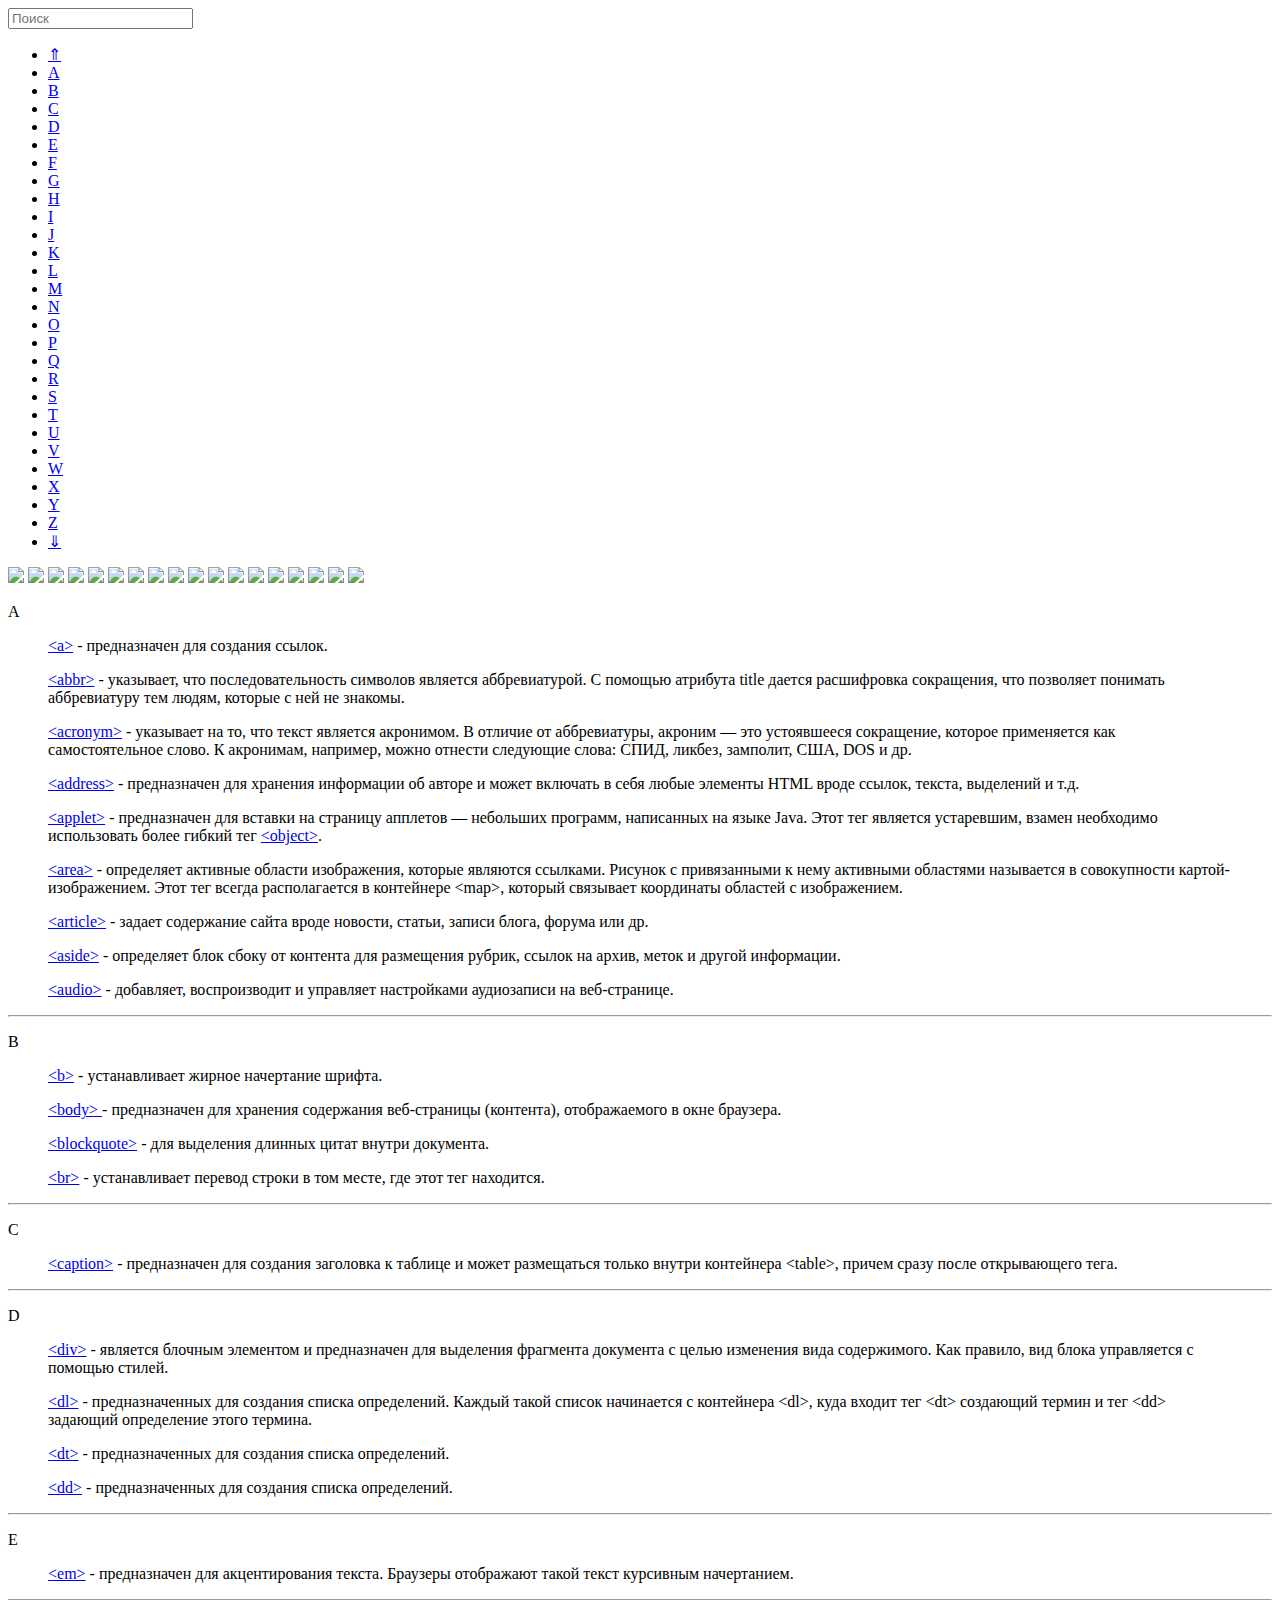
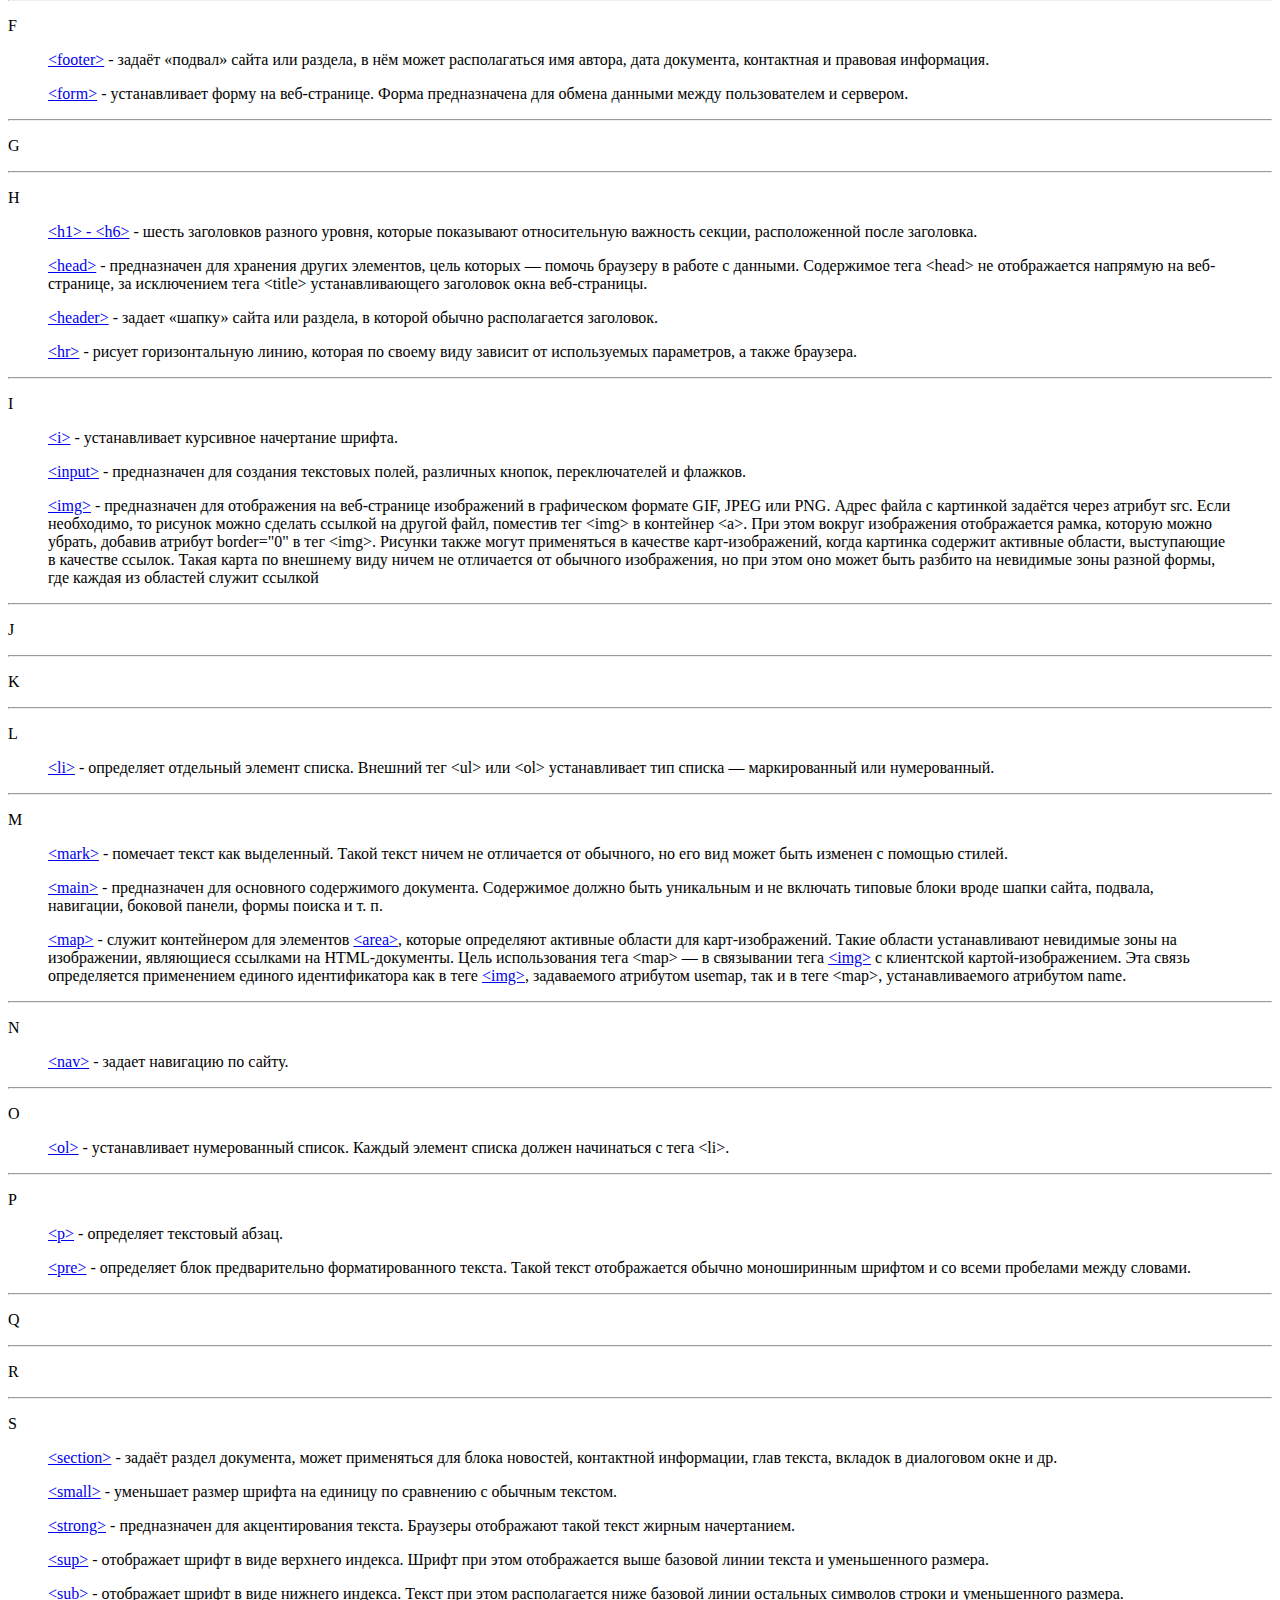
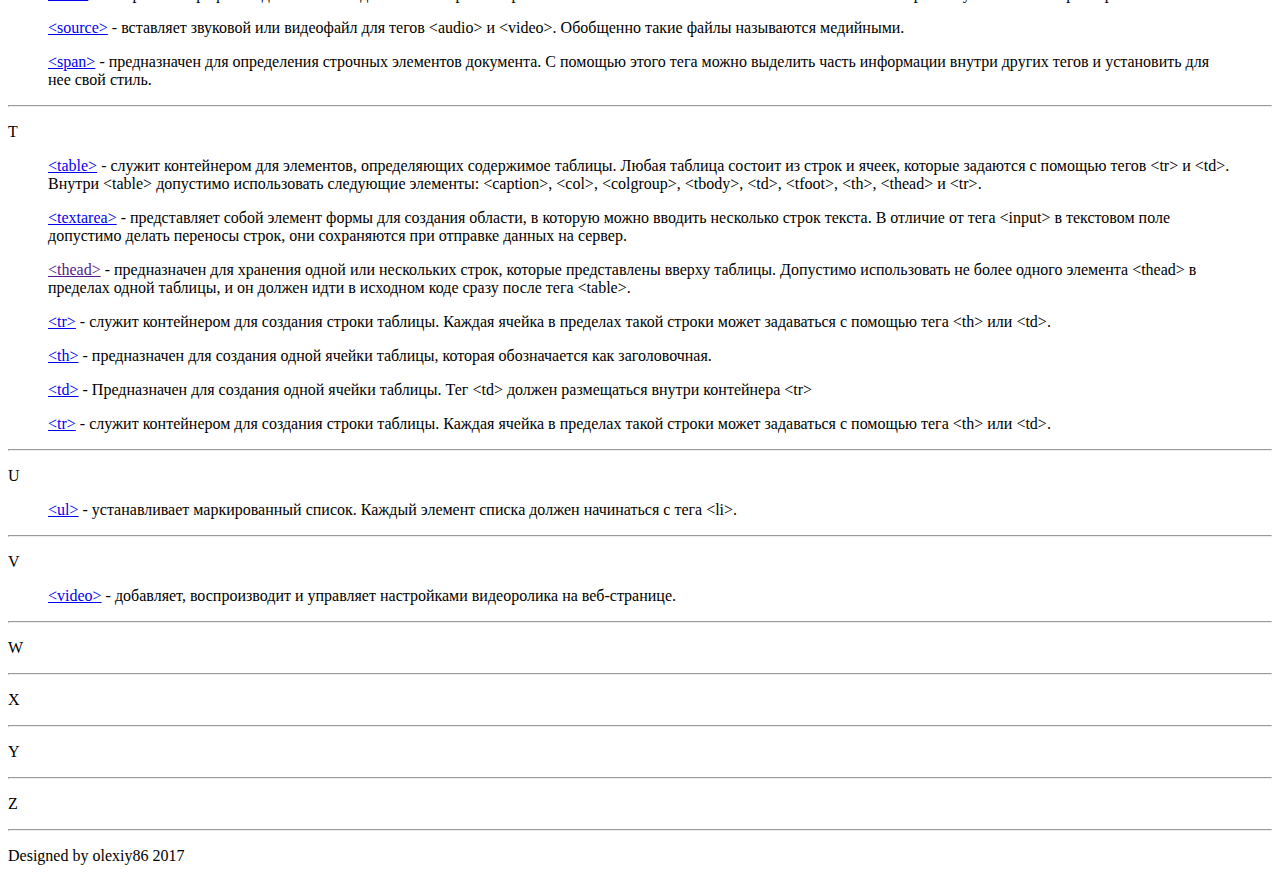
==== tag/index.html @ f4441299 "remove some files" ====
<!DOCTYPE html>
<html lang="ru">
<head>
	<meta charset="utf-8">
	<title>Tags</title>
	<link rel="stylesheet" href="css/style.css">
	<link rel="icon" href="img/favicon.png" type="image/x-icon">
</head>

<body>
	<header>
	<!--	<h2>Теги которые я выучил</h2> -->
		<form id="find">
			<input type="text" placeholder="Поиск">
		</form>

	</header>

		<nav>
				<ul>
					<li><a href="#Up" id='up'>&uArr;</a></li>
					<li><a href="#A">A</a></li>
					<li><a href="#B">B</a></li>
					<li><a href="#C">C</a></li>
					<li><a href="#D">D</a></li>
					<li><a href="#E">E</a></li>
					<li><a href="#F">F</a></li>
					<li><a href="#G">G</a></li>
					<li><a href="#H">H</a></li>
					<li><a href="#I">I</a></li>
					<li><a href="#J">J</a></li>
					<li><a href="#K">K</a></li>
					<li><a href="#L">L</a></li>
					<li><a href="#M">M</a></li>
					<li><a href="#N">N</a></li>
					<li><a href="#O">O</a></li>
					<li><a href="#P">P</a></li>
					<li><a href="#Q">Q</a></li>
					<li><a href="#R">R</a></li>
					<li><a href="#S">S</a></li>
					<li><a href="#T">T</a></li>
					<li><a href="#U">U</a></li>
					<li><a href="#V">V</a></li>
					<li><a href="#W">W</a></li>
					<li><a href="#X">X</a></li>
					<li><a href="#Y">Y</a></li>
					<li><a href="#Z">Z</a></li>
					<li><a href="#Down" id='down'>&dArr;</a></li>
				</ul>
		</nav>

		<img class="snowflake1" src="img/snowflake.png" width="15px">
		<img class="snowflake2" src="img/snowflake.png" width="20px">
		<img class="snowflake3" src="img/snowflake.png" width="30px">

		<img class="snowflake4" src="img/snowflake.png" width="15px">
		<img class="snowflake5" src="img/snowflake.png" width="20px">
		<img class="snowflake6" src="img/snowflake.png" width="30px">

		<img class="snowflake7" src="img/snowflake.png" width="15px">
		<img class="snowflake8" src="img/snowflake.png" width="20px">
		<img class="snowflake9" src="img/snowflake.png" width="30px">

		<img class="snowflake10" src="img/snowflake.png" width="15px">
		<img class="snowflake11" src="img/snowflake.png" width="20px">
		<img class="snowflake12" src="img/snowflake.png" width="30px">

		<img class="snowflake13" src="img/snowflake.png" width="15px">
		<img class="snowflake14" src="img/snowflake.png" width="20px">
		<img class="snowflake15" src="img/snowflake.png" width="30px">

		<img class="snowflake16" src="img/snowflake.png" width="15px">
		<img class="snowflake17" src="img/snowflake.png" width="20px">
		<img class="snowflake18" src="img/snowflake.png" width="30px">


	<article>
	<div id="div1">
		<a id="Up"></a>
		<p><a id="A"></a>A</p>

			<blockquote><a href="http://htmlbook.ru/html/a" target="_blank">&lt;a&gt;</a> - предназначен для создания ссылок.</blockquote>
			<blockquote><a href="http://htmlbook.ru/html/abbr" target="_blank">&lt;abbr&gt;</a> -  указывает, что последовательность символов является аббревиатурой. С помощью атрибута title дается расшифровка сокращения, что позволяет понимать аббревиатуру тем людям, которые с ней не знакомы.</blockquote>
			<blockquote><a href="http://htmlbook.ru/html/acronym" target="_blank">&lt;acronym&gt;</a> - указывает на то, что текст является акронимом. В отличие от аббревиатуры, акроним — это устоявшееся сокращение, которое применяется как самостоятельное слово. К акронимам, например, можно отнести следующие слова: СПИД, ликбез, замполит, США, DOS и др.</blockquote>
			<blockquote><a href="http://htmlbook.ru/html/address" target="_blank">&lt;address&gt;</a> - предназначен для хранения информации об авторе и может включать в себя любые элементы HTML вроде ссылок, текста, выделений и т.д.</blockquote>
			<blockquote><a href="http://htmlbook.ru/html/applet" target="_blank">&lt;applet&gt;</a> - предназначен для вставки на страницу апплетов — небольших программ, написанных на языке Java. Этот тег является устаревшим, взамен необходимо использовать более гибкий тег <a href="#map">&lt;object&gt;</a>.</blockquote>
			<blockquote><a id="area" href="http://htmlbook.ru/html/area" target="_blank">&lt;area&gt;</a> - определяет активные области изображения, которые являются ссылками. Рисунок с привязанными к нему активными областями называется в совокупности картой-изображением.  Этот тег всегда располагается в контейнере &lt;map&gt;, который связывает координаты областей с изображением.</blockquote>
			<blockquote><a href="http://htmlbook.ru/html/article" target="_blank">&lt;article&gt;</a> - задает содержание сайта вроде новости, статьи, записи блога, форума или др.</blockquote>
			<blockquote><a href="http://htmlbook.ru/html/aside" target="_blank">&lt;aside&gt;</a> - oпределяет блок сбоку от контента для размещения рубрик, ссылок на архив, меток и другой информации.</blockquote>
			<blockquote><a href="http://htmlbook.ru/html/audio" target="_blank">&lt;audio&gt;</a> - добавляет, воспроизводит и управляет настройками аудиозаписи на веб-странице.</blockquote>


		<hr>

		<p><a id="B"></a>B</p>

			<blockquote><a href="http://htmlbook.ru/html/b" target="_blank">&lt;b&gt;</a> - yстанавливает жирное начертание шрифта.</blockquote>
			<blockquote><a href="http://htmlbook.ru/html/body" target="_blank"> &lt;body&gt; </a> - предназначен для хранения содержания веб-страницы (контента), отображаемого в окне браузера. </blockquote>
			<blockquote><a href="http://htmlbook.ru/html/blockquote" target="_blank">&lt;blockquote&gt;</a> -  для выделения длинных цитат внутри документа.</blockquote>
			<blockquote><a href="http://htmlbook.ru/html/br" target="_blank">&lt;br&gt;</a> - устанавливает перевод строки в том месте, где этот тег находится.</blockquote>

		<hr>

		<p><a id="C"></a>C</p>
			<blockquote><a href="http://htmlbook.ru/html/caption" target="_blank">&lt;caption&gt;</a> - предназначен для создания заголовка к таблице и может размещаться только внутри контейнера &lt;table&gt;, причем сразу после открывающего тега.</blockquote>

		<hr>

		<p><a id="D"></a>D</p>

		 	<blockquote><a href="http://htmlbook.ru/html/div" target="_blank">&lt;div&gt;</a> - является блочным элементом и предназначен для выделения фрагмента документа с целью изменения вида содержимого. Как правило, вид блока управляется с помощью стилей.</blockquote>
			<blockquote><a href="http://htmlbook.ru/html/dl" target="_blank">&lt;dl&gt;</a> - предназначенных для создания списка определений. Каждый такой список начинается с контейнера &lt;dl&gt;, куда входит тег &lt;dt&gt; создающий термин и тег &lt;dd&gt; задающий определение этого термина.</blockquote>
			<blockquote><a href="http://htmlbook.ru/html/dt" target="_blank">&lt;dt&gt;</a> - предназначенных для создания списка определений.</blockquote>
			<blockquote><a href="http://htmlbook.ru/html/dd" target="_blank">&lt;dd&gt;</a> - предназначенных для создания списка определений.</blockquote>

		<hr>

		<p><a id="E"></a>E</p>

			<blockquote><a href="http://htmlbook.ru/html/em" target="_blank">&lt;em&gt;</a> - предназначен для акцентирования текста. Браузеры отображают такой текст курсивным начертанием.
			</blockquote>

		<hr>

		<p><a id="F"></a>F</p>

			<blockquote><a href="http://htmlbook.ru/html/footer" target="_blank">&lt;footer&gt;</a> - задаёт «подвал» сайта или раздела, в нём может располагаться имя автора, дата документа, контактная и правовая информация.</blockquote>
			<blockquote><a href="http://htmlbook.ru/html/form" target="_blank">&lt;form&gt;</a> - устанавливает форму на веб-странице. Форма предназначена для обмена данными между пользователем и сервером.</blockquote>

		<hr>

		<p><a id="G"></a>G</p>

		<hr>

		<p><a id="H"></a>H</p>

			<blockquote><a href="http://htmlbook.ru/html/h1" target="_blank">&lt;h1&gt; - &lt;h6&gt;</a> - шесть заголовков разного уровня, которые показывают относительную важность секции, расположенной после заголовка. </blockquote>
			<blockquote><a href="http://htmlbook.ru/html/head" target="_blank">&lt;head&gt;</a> - предназначен для хранения других элементов, цель которых — помочь браузеру в работе с данными. Содержимое тега &lt;head&gt; не отображается напрямую на веб-странице, за исключением тега &lt;title&gt; устанавливающего заголовок окна веб-страницы.</blockquote>
			<blockquote><a href="http://htmlbook.ru/html/header" target="_blank">&lt;header&gt;</a> - задает «шапку» сайта или раздела, в которой обычно располагается заголовок.</blockquote>
			<blockquote><a href="http://htmlbook.ru/html/hr" target="_blank">&lt;hr&gt;</a> - pисует горизонтальную линию, которая по своему виду зависит от используемых параметров, а также браузера.</blockquote>

		<hr>

		 <p><a id="I"></a>I</p>

		<blockquote><a href="http://htmlbook.ru/html/i" target="_blank">&lt;i&gt;</a> - yстанавливает курсивное начертание шрифта.</blockquote>
		<blockquote><a href="http://htmlbook.ru/html/input" target="_blank">&lt;input&gt;</a> - предназначен для создания текстовых полей, различных кнопок, переключателей и флажков.</blockquote>
		<blockquote><a id="img" href="http://htmlbook.ru/html/img" target="_blank">&lt;img&gt;</a> - предназначен для отображения на веб-странице изображений в графическом формате GIF, JPEG или PNG. Адрес файла с картинкой задаётся через атрибут src. Если необходимо, то рисунок можно сделать ссылкой на другой файл, поместив тег &lt;img&gt; в контейнер &lt;a&gt;. При этом вокруг изображения отображается рамка, которую можно убрать, добавив атрибут border="0" в тег &lt;img&gt;.
				Рисунки также могут применяться в качестве карт-изображений, когда картинка содержит активные области, выступающие в качестве ссылок. Такая карта по внешнему виду ничем не отличается от обычного изображения, но при этом оно может быть разбито на невидимые зоны разной формы, где каждая из областей служит ссылкой</blockquote>
	 	<hr>

		<p><a id="J"></a>J</p>

		<hr>

		<p><a id="K"></a>K</p>

		<hr>

		<p><a id="L"></a>L</p>
			<blockquote><a href="http://htmlbook.ru/html/li" target="_blank">&lt;li&gt;</a> - определяет отдельный элемент списка. Внешний тег &lt;ul&gt; или &lt;ol&gt; устанавливает тип списка — маркированный или нумерованный.</blockquote>

		<hr>

		<p><a id="M"></a>M</p>

			<blockquote><a href="http://htmlbook.ru/html/mark" target="_blank">&lt;mark&gt;</a> - помечает текст как выделенный. Такой текст ничем не отличается от обычного, но его вид может быть изменен с помощью стилей.</blockquote>
			<blockquote><a href="http://htmlbook.ru/html/main" target="_blank">&lt;main&gt;</a> - предназначен для основного содержимого документа. Содержимое должно быть уникальным и не включать типовые блоки вроде шапки сайта, подвала, навигации, боковой панели, формы поиска и т. п.</blockquote>
			<blockquote><a id="map" href="http://htmlbook.ru/html/map" target="_blank">&lt;map&gt;</a> - служит контейнером для элементов <a href="#area">&lt;area&gt;</a>, которые определяют активные области для карт-изображений. Такие области устанавливают невидимые зоны на изображении, являющиеся ссылками на HTML-документы. Цель использования тега &lt;map&gt; — в связывании тега <a href="#img">&lt;img&gt;</a> с клиентской картой-изображением. Эта связь определяется применением единого идентификатора как в теге <a href="#img"> &lt;img&gt;</a>, задаваемого атрибутом usemap, так и в теге &lt;map&gt;, устанавливаемого атрибутом name.</blockquote>
		<hr>

		<p><a id="N"></a>N</p>

			<blockquote><a href="http://htmlbook.ru/html/nav" target="_blank">&lt;nav&gt;</a> - задает навигацию по сайту.</blockquote>

		<hr>

		<p><a id="O"></a>O</p>
			<blockquote><a href="http://htmlbook.ru/html/ol" target="_blank">&lt;ol&gt;</a> - устанавливает нумерованный список. Каждый элемент списка должен начинаться с тега &lt;li&gt;.</blockquote>

		<hr>

		<p><a id="P"></a>P</p>

			<blockquote><a href="http://htmlbook.ru/html/p" target="_blank">&lt;p&gt;</a> - oпределяет текстовый абзац.</blockquote>
			<blockquote><a href="http://htmlbook.ru/html/pre" target="_blank">&lt;pre&gt;</a> - определяет блок предварительно форматированного текста. Такой текст отображается обычно моноширинным шрифтом и со всеми пробелами между словами.</blockquote>

		<hr>

		<p><a id="Q"></a>Q</p>

		<hr>

		<p><a id="R"></a>R</p>

		<hr>

		<p><a id="S"></a>S</p>

		 	<blockquote><a href="http://htmlbook.ru/html/section" target="_blank">&lt;section&gt;</a> - задаёт раздел документа, может применяться для блока новостей, контактной информации, глав текста, вкладок в диалоговом окне и др.</blockquote>
			<blockquote><a href="http://htmlbook.ru/html/small" target="_blank">&lt;small&gt;</a> - уменьшает размер шрифта на единицу по сравнению с обычным текстом.</blockquote>
			<blockquote><a href="http://htmlbook.ru/html/strong" target="_blank">&lt;strong&gt;</a> - предназначен для акцентирования текста. Браузеры отображают такой текст жирным начертанием.</blockquote>
			<blockquote><a href="http://htmlbook.ru/html/sup" target="_blank">&lt;sup&gt;</a> - oтображает шрифт в виде верхнего индекса. Шрифт при этом отображается выше базовой линии текста и уменьшенного размера.</blockquote>
			<blockquote><a href="http://htmlbook.ru/html/sub" target="_blank">&lt;sub&gt;</a> - oтображает шрифт в виде нижнего индекса. Текст при этом располагается ниже базовой линии остальных символов строки и уменьшенного размера.</blockquote>
			<blockquote><a href="http://htmlbook.ru/html/source" target="_blank">&lt;source&gt;</a> - вставляет звуковой или видеофайл для тегов &lt;audio&gt; и &lt;video&gt;. Обобщенно такие файлы называются медийными.</blockquote>
			<blockquote><a href="http://htmlbook.ru/html/span" target="_blank">&lt;span&gt;</a> - предназначен для определения строчных элементов документа. С помощью этого тега можно выделить часть информации внутри других тегов и установить для нее свой стиль.</blockquote>



	 	<hr>

		<p><a id="T"></a>T</p>
			<blockquote><a href="http://htmlbook.ru/html/table" target="_blank">&lt;table&gt;</a> - служит контейнером для элементов, определяющих содержимое таблицы. Любая таблица состоит из строк и ячеек, которые задаются с помощью тегов &lt;tr&gt; и &lt;td&gt;. Внутри &lt;table&gt; допустимо использовать следующие элементы: &lt;caption&gt;, &lt;col&gt;, &lt;colgroup&gt;, &lt;tbody&gt;, &lt;td&gt;, &lt;tfoot&gt;, &lt;th&gt;, &lt;thead&gt; и &lt;tr&gt;.</blockquote>
			<blockquote><a href="http://htmlbook.ru/html/textarea" target="_blank">&lt;textarea&gt;</a> - представляет собой элемент формы для создания области, в которую можно вводить несколько строк текста. В отличие от тега &lt;input&gt; в текстовом поле допустимо делать переносы строк, они сохраняются при отправке данных на сервер.</blockquote>
			<blockquote><a href="" target="_blank">&lt;thead&gt;</a> - предназначен для хранения одной или нескольких строк, которые представлены вверху таблицы. Допустимо использовать не более одного элемента &lt;thead&gt; в пределах одной таблицы, и он должен идти в исходном коде сразу после тега &lt;table&gt;.</blockquote>
			<blockquote><a href="http://htmlbook.ru/html/tr" target="_blank">&lt;tr&gt;</a> - служит контейнером для создания строки таблицы. Каждая ячейка в пределах такой строки может задаваться с помощью тега &lt;th&gt; или &lt;td&gt;.</blockquote>
			<blockquote><a href="http://htmlbook.ru/html/th" target="_blank">&lt;th&gt;</a> -  предназначен для создания одной ячейки таблицы, которая обозначается как заголовочная.</blockquote>
			<blockquote><a href="http://htmlbook.ru/html/td" target="_blank">&lt;td&gt;</a> - Предназначен для создания одной ячейки таблицы. Тег &lt;td&gt; должен размещаться внутри контейнера &lt;tr&gt;</blockquote>
			<blockquote><a href="http://htmlbook.ru/html/tr" target="_blank">&lt;tr&gt;</a> - служит контейнером для создания строки таблицы. Каждая ячейка в пределах такой строки может задаваться с помощью тега &lt;th&gt; или &lt;td&gt;.</blockquote>

		<hr>

		<p><a id="U"></a>U</p>
			<blockquote><a href="http://htmlbook.ru/html/ul" target="_blank">&lt;ul&gt;</a> - устанавливает маркированный список. Каждый элемент списка должен начинаться с тега &lt;li&gt;.</blockquote>

		<hr>

		<p><a id="V"></a>V</p>

		<blockquote><a href="http://htmlbook.ru/html/video" target="_blank">&lt;video&gt;</a> - добавляет, воспроизводит и управляет настройками видеоролика на веб-странице.</blockquote>

		<hr>

		<p><a id="W"></a>W</p>

		<hr>

		<p><a id="X"></a>X</p>

		<hr>

		<p><a id="Y"></a>Y</p>

		<hr>

		<p><a id="Z"></a>Z</p>
		<a id="Down"></a>

		<hr>

		</div>

	</article>

	<footer>

		<p>Designed by olexiy86 2017</p>
	</footer>

</body>
</html>

<!-- <blockquote><a href="" target="_blank">&lt;&gt;</a> - </blockquote> -->
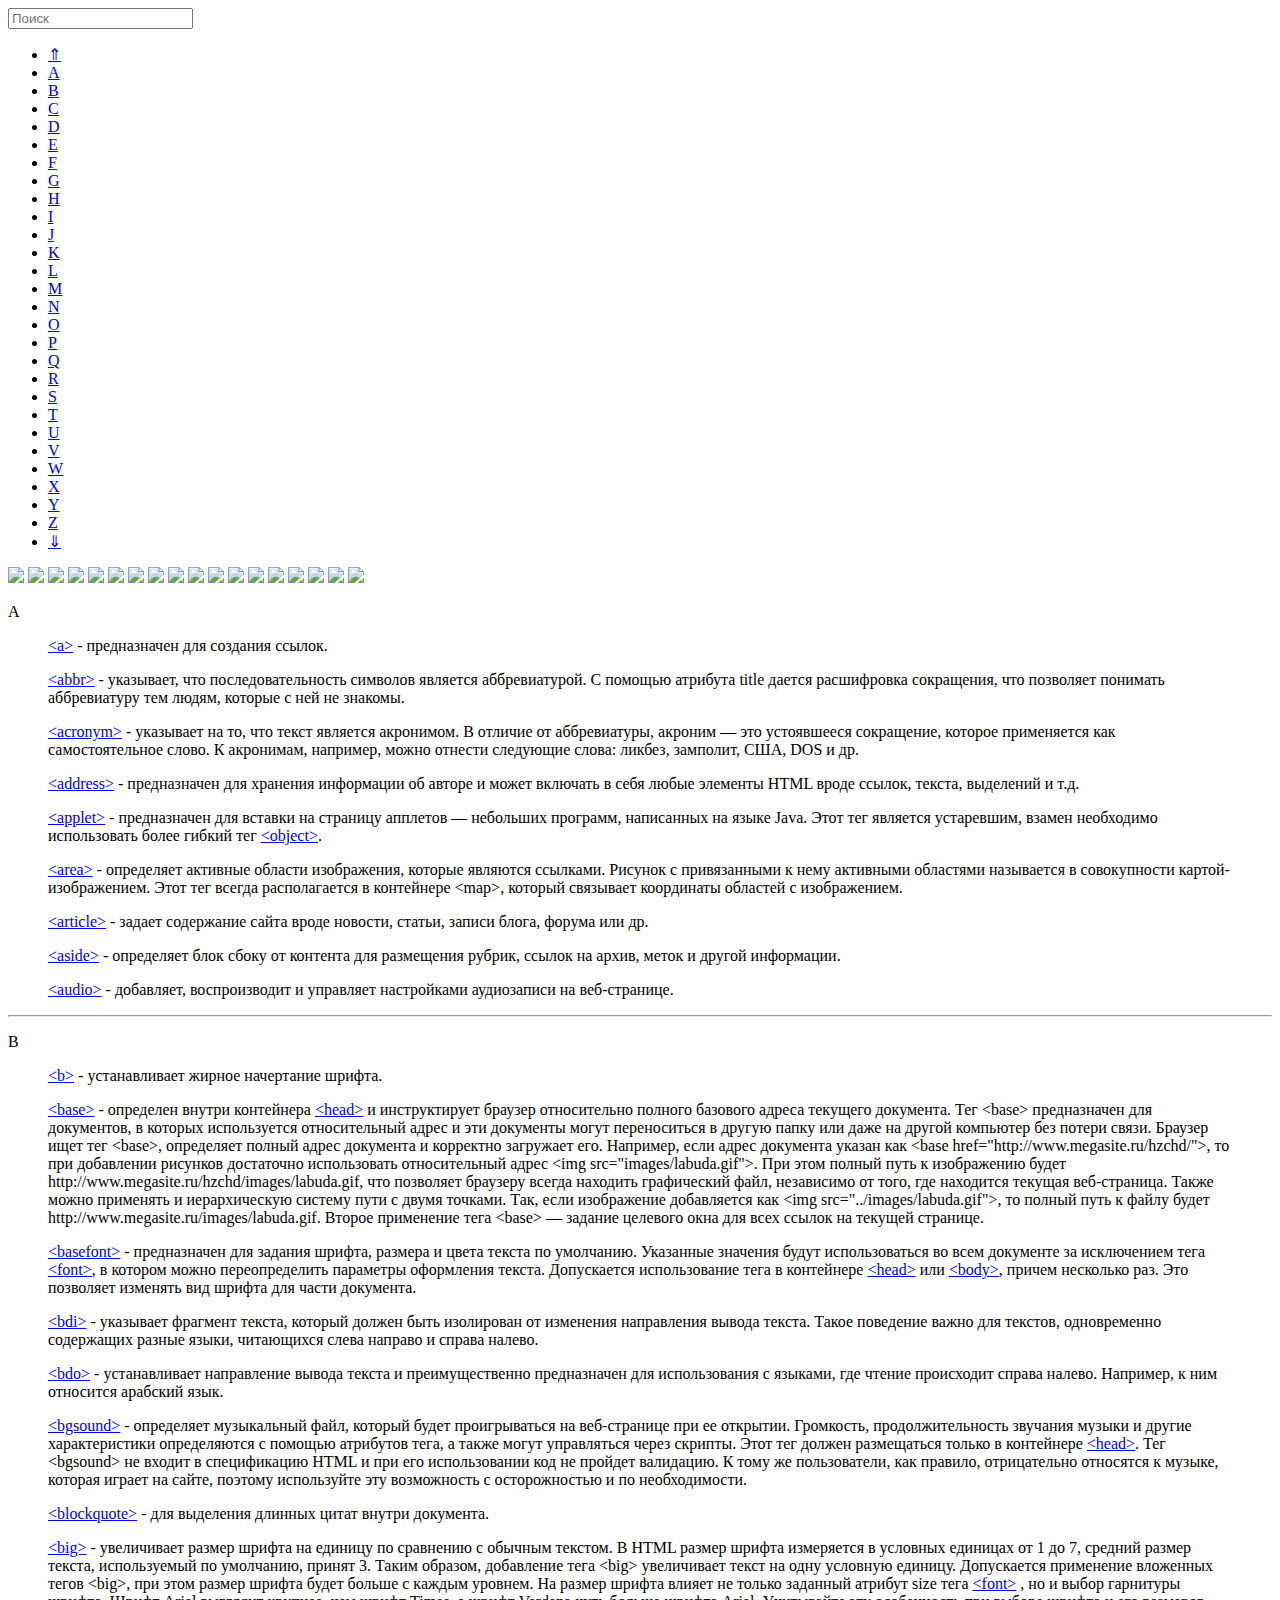
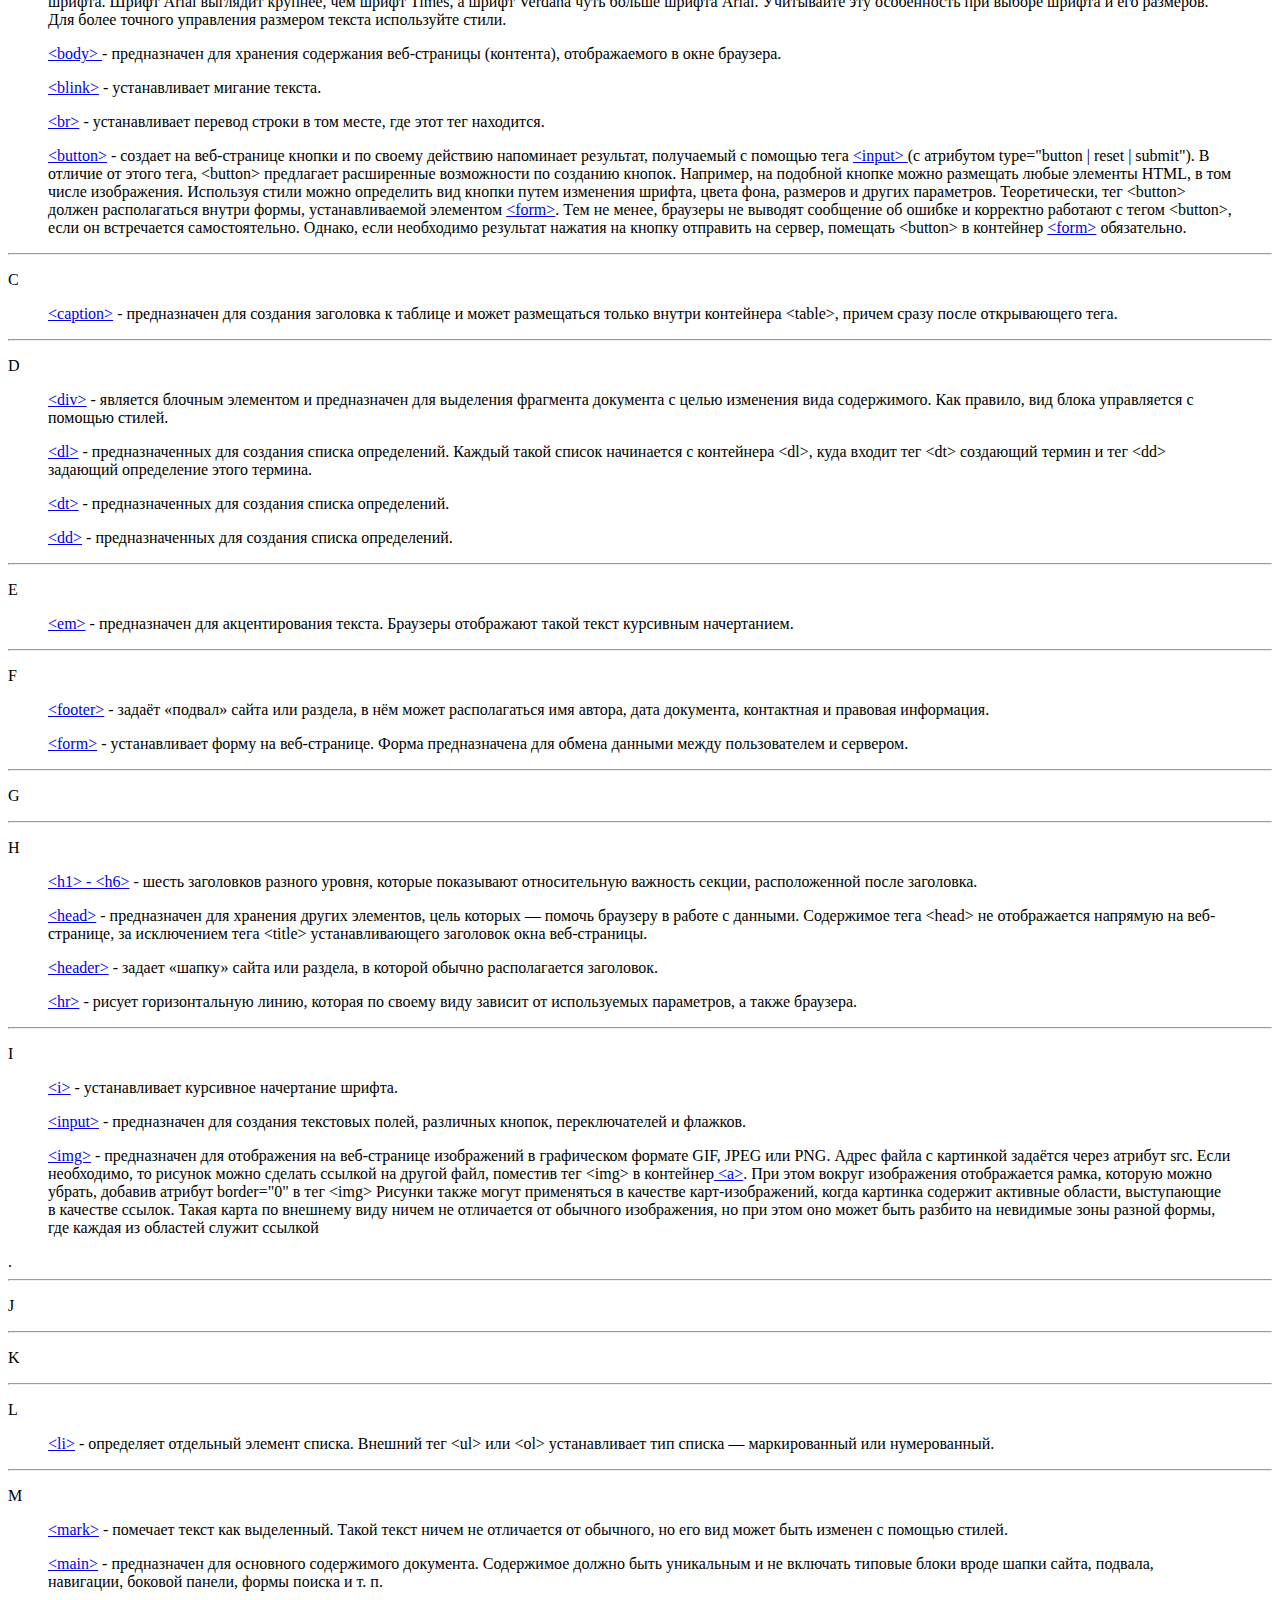
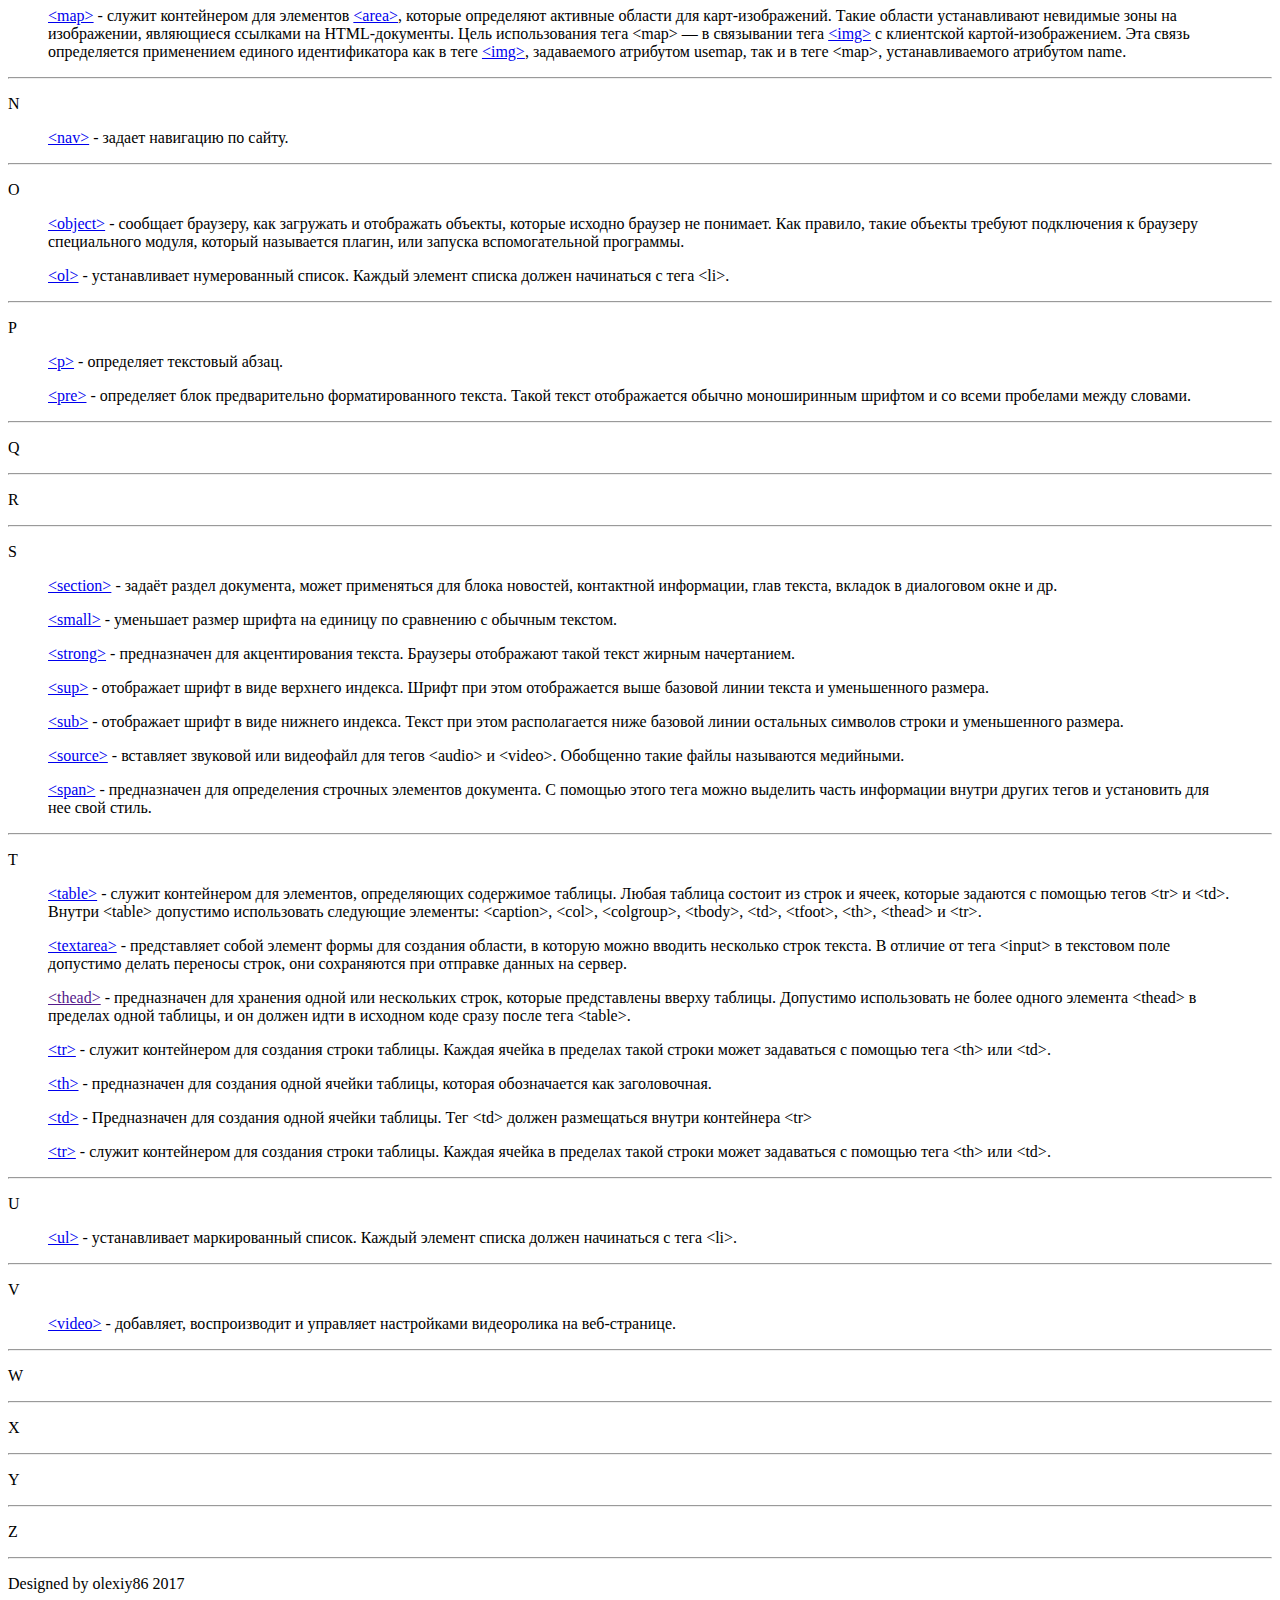
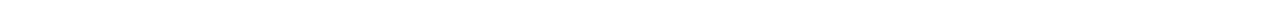
==== commit 39bb7cc7: "fixed mistake in tag <basefont>." ====
--- a/tag/index.html
+++ b/tag/index.html
@@ -79,11 +79,11 @@
 		<a id="Up"></a>
 		<p><a id="A"></a>A</p>
 
-			<blockquote><a href="http://htmlbook.ru/html/a" target="_blank">&lt;a&gt;</a> - предназначен для создания ссылок.</blockquote>
+			<blockquote><a id="a" href="http://htmlbook.ru/html/a" target="_blank">&lt;a&gt;</a> - предназначен для создания ссылок.</blockquote>
 			<blockquote><a href="http://htmlbook.ru/html/abbr" target="_blank">&lt;abbr&gt;</a> -  указывает, что последовательность символов является аббревиатурой. С помощью атрибута title дается расшифровка сокращения, что позволяет понимать аббревиатуру тем людям, которые с ней не знакомы.</blockquote>
-			<blockquote><a href="http://htmlbook.ru/html/acronym" target="_blank">&lt;acronym&gt;</a> - указывает на то, что текст является акронимом. В отличие от аббревиатуры, акроним — это устоявшееся сокращение, которое применяется как самостоятельное слово. К акронимам, например, можно отнести следующие слова: СПИД, ликбез, замполит, США, DOS и др.</blockquote>
+			<blockquote><a href="http://htmlbook.ru/html/acronym" target="_blank">&lt;acronym&gt;</a> - указывает на то, что текст является акронимом. В отличие от аббревиатуры, акроним — это устоявшееся сокращение, которое применяется как самостоятельное слово. К акронимам, например, можно отнести следующие слова: ликбез, замполит, США, DOS и др.</blockquote>
 			<blockquote><a href="http://htmlbook.ru/html/address" target="_blank">&lt;address&gt;</a> - предназначен для хранения информации об авторе и может включать в себя любые элементы HTML вроде ссылок, текста, выделений и т.д.</blockquote>
-			<blockquote><a href="http://htmlbook.ru/html/applet" target="_blank">&lt;applet&gt;</a> - предназначен для вставки на страницу апплетов — небольших программ, написанных на языке Java. Этот тег является устаревшим, взамен необходимо использовать более гибкий тег <a href="#map">&lt;object&gt;</a>.</blockquote>
+			<blockquote><a href="http://htmlbook.ru/html/applet" target="_blank">&lt;applet&gt;</a> - предназначен для вставки на страницу апплетов — небольших программ, написанных на языке Java. Этот тег является устаревшим, взамен необходимо использовать более гибкий тег <a href="#object">&lt;object&gt;</a>.</blockquote>
 			<blockquote><a id="area" href="http://htmlbook.ru/html/area" target="_blank">&lt;area&gt;</a> - определяет активные области изображения, которые являются ссылками. Рисунок с привязанными к нему активными областями называется в совокупности картой-изображением.  Этот тег всегда располагается в контейнере &lt;map&gt;, который связывает координаты областей с изображением.</blockquote>
 			<blockquote><a href="http://htmlbook.ru/html/article" target="_blank">&lt;article&gt;</a> - задает содержание сайта вроде новости, статьи, записи блога, форума или др.</blockquote>
 			<blockquote><a href="http://htmlbook.ru/html/aside" target="_blank">&lt;aside&gt;</a> - oпределяет блок сбоку от контента для размещения рубрик, ссылок на архив, меток и другой информации.</blockquote>
@@ -94,11 +94,21 @@
 
 		<p><a id="B"></a>B</p>
 
-			<blockquote><a href="http://htmlbook.ru/html/b" target="_blank">&lt;b&gt;</a> - yстанавливает жирное начертание шрифта.</blockquote>
-			<blockquote><a href="http://htmlbook.ru/html/body" target="_blank"> &lt;body&gt; </a> - предназначен для хранения содержания веб-страницы (контента), отображаемого в окне браузера. </blockquote>
-			<blockquote><a href="http://htmlbook.ru/html/blockquote" target="_blank">&lt;blockquote&gt;</a> -  для выделения длинных цитат внутри документа.</blockquote>
-			<blockquote><a href="http://htmlbook.ru/html/br" target="_blank">&lt;br&gt;</a> - устанавливает перевод строки в том месте, где этот тег находится.</blockquote>
-
+			<blockquote><a id="b" href="http://htmlbook.ru/html/b" target="_blank">&lt;b&gt;</a> - yстанавливает жирное начертание шрифта.</blockquote>
+			<blockquote><a id="base" href="http://htmlbook.ru/html/base" target="_blank">&lt;base&gt;</a> - определен внутри контейнера <a href="#head">&lt;head&gt;</a> и инструктирует браузер относительно полного базового адреса текущего документа. Тег &lt;base&gt; предназначен для документов, в которых используется относительный адрес и эти документы могут переноситься в другую папку или даже на другой компьютер без потери связи. Браузер ищет тег &lt;base&gt;, определяет полный адрес документа и корректно загружает его. Например, если адрес документа указан как &lt;base href="http://www.megasite.ru/hzchd/"&gt;, то при добавлении рисунков достаточно использовать относительный адрес &lt;img src="images/labuda.gif"&gt;. При этом полный путь к изображению будет http://www.megasite.ru/hzchd/images/labuda.gif, что позволяет браузеру всегда находить графический файл, независимо от того, где находится текущая веб-страница. Также можно применять и иерархическую систему пути с двумя точками. Так, если изображение добавляется как &lt;img src="../images/labuda.gif"&gt;, то полный путь к файлу будет http://www.megasite.ru/images/labuda.gif.
+				Второе применение тега &lt;base&gt; — задание целевого окна для всех ссылок на текущей странице.</blockquote>
+			<blockquote><a id="basefont" href="http://htmlbook.ru/html/basefont" target="_blank">&lt;basefont&gt;</a> - предназначен для задания шрифта, размера и цвета текста по умолчанию. Указанные значения будут использоваться во всем документе за исключением тега <a href="#font">&lt;font&gt;</a>, в котором можно переопределить параметры оформления текста. Допускается использование тега в контейнере <a href="#head" >&lt;head&gt;</a> или <a href="#body" >&lt;body&gt;</a>, причем несколько раз. Это позволяет изменять вид шрифта для части документа.</blockquote>
+			<blockquote><a id="bdi" href="http://htmlbook.ru/html/bdi" target="_blank">&lt;bdi&gt;</a> - указывает фрагмент текста, который должен быть изолирован от изменения направления вывода текста. Такое поведение важно для текстов, одновременно содержащих разные языки, читающихся слева направо и справа налево.</blockquote>
+			<blockquote><a id="bdo" href="http://htmlbook.ru/html/bdo" target="_blank">&lt;bdo&gt;</a> - устанавливает направление вывода текста и преимущественно предназначен для использования с языками, где чтение происходит справа налево. Например, к ним относится арабский язык.</blockquote>
+			<blockquote><a id="bgsound" href="http://htmlbook.ru/html/bgsound" target="_blank">&lt;bgsound&gt;</a> - определяет музыкальный файл, который будет проигрываться на веб-странице при ее открытии. Громкость, продолжительность звучания музыки и другие характеристики определяются с помощью атрибутов тега, а также могут управляться через скрипты. Этот тег должен размещаться только в контейнере <a href="#head" >&lt;head&gt;</a>.<a class="red_text"> Тег &lt;bgsound&gt; не входит в спецификацию HTML и при его использовании код не пройдет валидацию. К тому же пользователи, как правило, отрицательно относятся к музыке, которая играет на сайте, поэтому используйте эту возможность с осторожностью и по необходимости.</a></blockquote>
+			<blockquote><a id="blockquote" href="http://htmlbook.ru/html/blockquote" target="_blank">&lt;blockquote&gt;</a> -  для выделения длинных цитат внутри документа.</blockquote>
+			<blockquote><a id="big" href="http://htmlbook.ru/html/big" target="_blank">&lt;big&gt;</a> -  увеличивает размер шрифта на единицу по сравнению с обычным текстом. В HTML размер шрифта измеряется в условных единицах от 1 до 7, средний размер текста, используемый по умолчанию, принят 3. Таким образом, добавление тега &lt;big&gt; увеличивает текст на одну условную единицу. Допускается применение вложенных тегов &lt;big&gt;, при этом размер шрифта будет больше с каждым уровнем.
+				На размер шрифта влияет не только заданный атрибут size тега <a href="font" >&lt;font&gt;</a> , но и выбор гарнитуры шрифта. Шрифт Arial выглядит крупнее, чем шрифт Times, а шрифт Verdana чуть больше шрифта Arial. Учитывайте эту особенность при выборе шрифта и его размеров. Для более точного управления размером текста используйте стили.</blockquote>
+			<blockquote><a id="body" href="http://htmlbook.ru/html/body" target="_blank"> &lt;body&gt; </a> - предназначен для хранения содержания веб-страницы (контента), отображаемого в окне браузера. </blockquote>
+			<blockquote><a id="blink" href="http://htmlbook.ru/html/blink" target="_blank">&lt;blink&gt;</a> - yстанавливает мигание текста.</blockquote>
+			<blockquote><a id="br" href="http://htmlbook.ru/html/br" target="_blank">&lt;br&gt;</a> - устанавливает перевод строки в том месте, где этот тег находится.</blockquote>
+			<blockquote><a id="button" href="http://htmlbook.ru/html/button" target="_blank">&lt;button&gt;</a> - создает на веб-странице кнопки и по своему действию напоминает результат, получаемый с помощью тега <a href="input"> &lt;input&gt; </a> (с атрибутом type="button | reset | submit"). В отличие от этого тега, &lt;button&gt; предлагает расширенные возможности по созданию кнопок. Например, на подобной кнопке можно размещать любые элементы HTML, в том числе изображения. Используя стили можно определить вид кнопки путем изменения шрифта, цвета фона, размеров и других параметров.
+					Теоретически, тег &lt;button&gt; должен располагаться внутри формы, устанавливаемой элементом <a href="#form"> &lt;form&gt;</a>. Тем не менее, браузеры не выводят сообщение об ошибке и корректно работают с тегом &lt;button&gt;, если он встречается самостоятельно. Однако, если необходимо результат нажатия на кнопку отправить на сервер, помещать &lt;button&gt; в контейнер <a href="#form">&lt;form&gt;</a> обязательно.</blockquote>
 		<hr>
 
 		<p><a id="C"></a>C</p>
@@ -125,7 +135,7 @@
 		<p><a id="F"></a>F</p>
 
 			<blockquote><a href="http://htmlbook.ru/html/footer" target="_blank">&lt;footer&gt;</a> - задаёт «подвал» сайта или раздела, в нём может располагаться имя автора, дата документа, контактная и правовая информация.</blockquote>
-			<blockquote><a href="http://htmlbook.ru/html/form" target="_blank">&lt;form&gt;</a> - устанавливает форму на веб-странице. Форма предназначена для обмена данными между пользователем и сервером.</blockquote>
+			<blockquote><a id="form" href="http://htmlbook.ru/html/form" target="_blank">&lt;form&gt;</a> - устанавливает форму на веб-странице. Форма предназначена для обмена данными между пользователем и сервером.</blockquote>
 
 		<hr>
 
@@ -136,7 +146,7 @@
 		<p><a id="H"></a>H</p>
 
 			<blockquote><a href="http://htmlbook.ru/html/h1" target="_blank">&lt;h1&gt; - &lt;h6&gt;</a> - шесть заголовков разного уровня, которые показывают относительную важность секции, расположенной после заголовка. </blockquote>
-			<blockquote><a href="http://htmlbook.ru/html/head" target="_blank">&lt;head&gt;</a> - предназначен для хранения других элементов, цель которых — помочь браузеру в работе с данными. Содержимое тега &lt;head&gt; не отображается напрямую на веб-странице, за исключением тега &lt;title&gt; устанавливающего заголовок окна веб-страницы.</blockquote>
+			<blockquote><a id="head" href="http://htmlbook.ru/html/head" target="_blank">&lt;head&gt;</a> - предназначен для хранения других элементов, цель которых — помочь браузеру в работе с данными. Содержимое тега &lt;head&gt; не отображается напрямую на веб-странице, за исключением тега &lt;title&gt; устанавливающего заголовок окна веб-страницы.</blockquote>
 			<blockquote><a href="http://htmlbook.ru/html/header" target="_blank">&lt;header&gt;</a> - задает «шапку» сайта или раздела, в которой обычно располагается заголовок.</blockquote>
 			<blockquote><a href="http://htmlbook.ru/html/hr" target="_blank">&lt;hr&gt;</a> - pисует горизонтальную линию, которая по своему виду зависит от используемых параметров, а также браузера.</blockquote>
 
@@ -146,8 +156,9 @@
 
 		<blockquote><a href="http://htmlbook.ru/html/i" target="_blank">&lt;i&gt;</a> - yстанавливает курсивное начертание шрифта.</blockquote>
 		<blockquote><a href="http://htmlbook.ru/html/input" target="_blank">&lt;input&gt;</a> - предназначен для создания текстовых полей, различных кнопок, переключателей и флажков.</blockquote>
-		<blockquote><a id="img" href="http://htmlbook.ru/html/img" target="_blank">&lt;img&gt;</a> - предназначен для отображения на веб-странице изображений в графическом формате GIF, JPEG или PNG. Адрес файла с картинкой задаётся через атрибут src. Если необходимо, то рисунок можно сделать ссылкой на другой файл, поместив тег &lt;img&gt; в контейнер &lt;a&gt;. При этом вокруг изображения отображается рамка, которую можно убрать, добавив атрибут border="0" в тег &lt;img&gt;.
+		<blockquote><a id="img" href="http://htmlbook.ru/html/img" target="_blank">&lt;img&gt;</a> - предназначен для отображения на веб-странице изображений в графическом формате GIF, JPEG или PNG. Адрес файла с картинкой задаётся через атрибут src. Если необходимо, то рисунок можно сделать ссылкой на другой файл, поместив тег &lt;img&gt; в контейнер<a href="#a"> &lt;a&gt;</a>. При этом вокруг изображения отображается рамка, которую можно убрать, добавив атрибут border="0" в тег &lt;img&gt;
 				Рисунки также могут применяться в качестве карт-изображений, когда картинка содержит активные области, выступающие в качестве ссылок. Такая карта по внешнему виду ничем не отличается от обычного изображения, но при этом оно может быть разбито на невидимые зоны разной формы, где каждая из областей служит ссылкой</blockquote>
+.
 	 	<hr>
 
 		<p><a id="J"></a>J</p>
@@ -177,6 +188,7 @@
 		<hr>
 
 		<p><a id="O"></a>O</p>
+			<blockquote><a id="object" href="http://htmlbook.ru/html/object" target="_blank">&lt;object&gt;</a> - сообщает браузеру, как загружать и отображать объекты, которые исходно браузер не понимает. Как правило, такие объекты требуют подключения к браузеру специального модуля, который называется плагин, или запуска вспомогательной программы.</blockquote>
 			<blockquote><a href="http://htmlbook.ru/html/ol" target="_blank">&lt;ol&gt;</a> - устанавливает нумерованный список. Каждый элемент списка должен начинаться с тега &lt;li&gt;.</blockquote>
 
 		<hr>
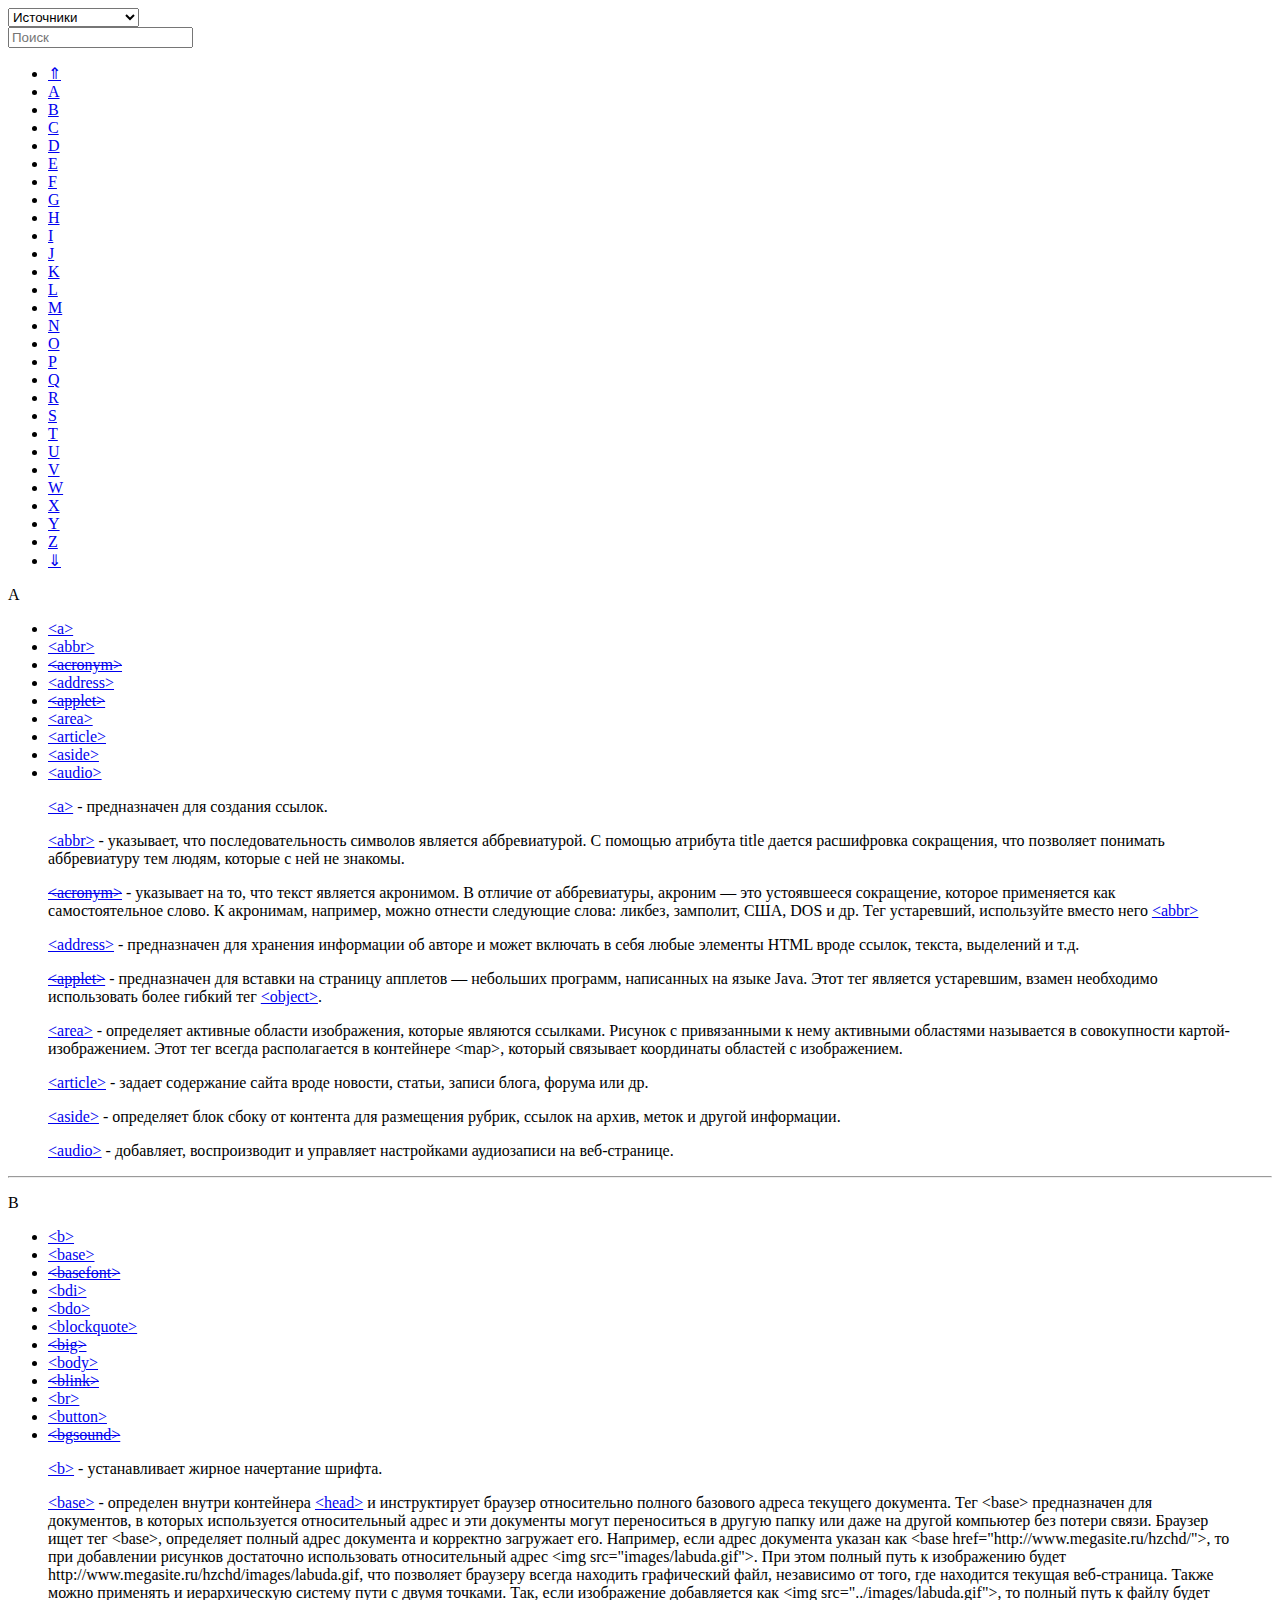
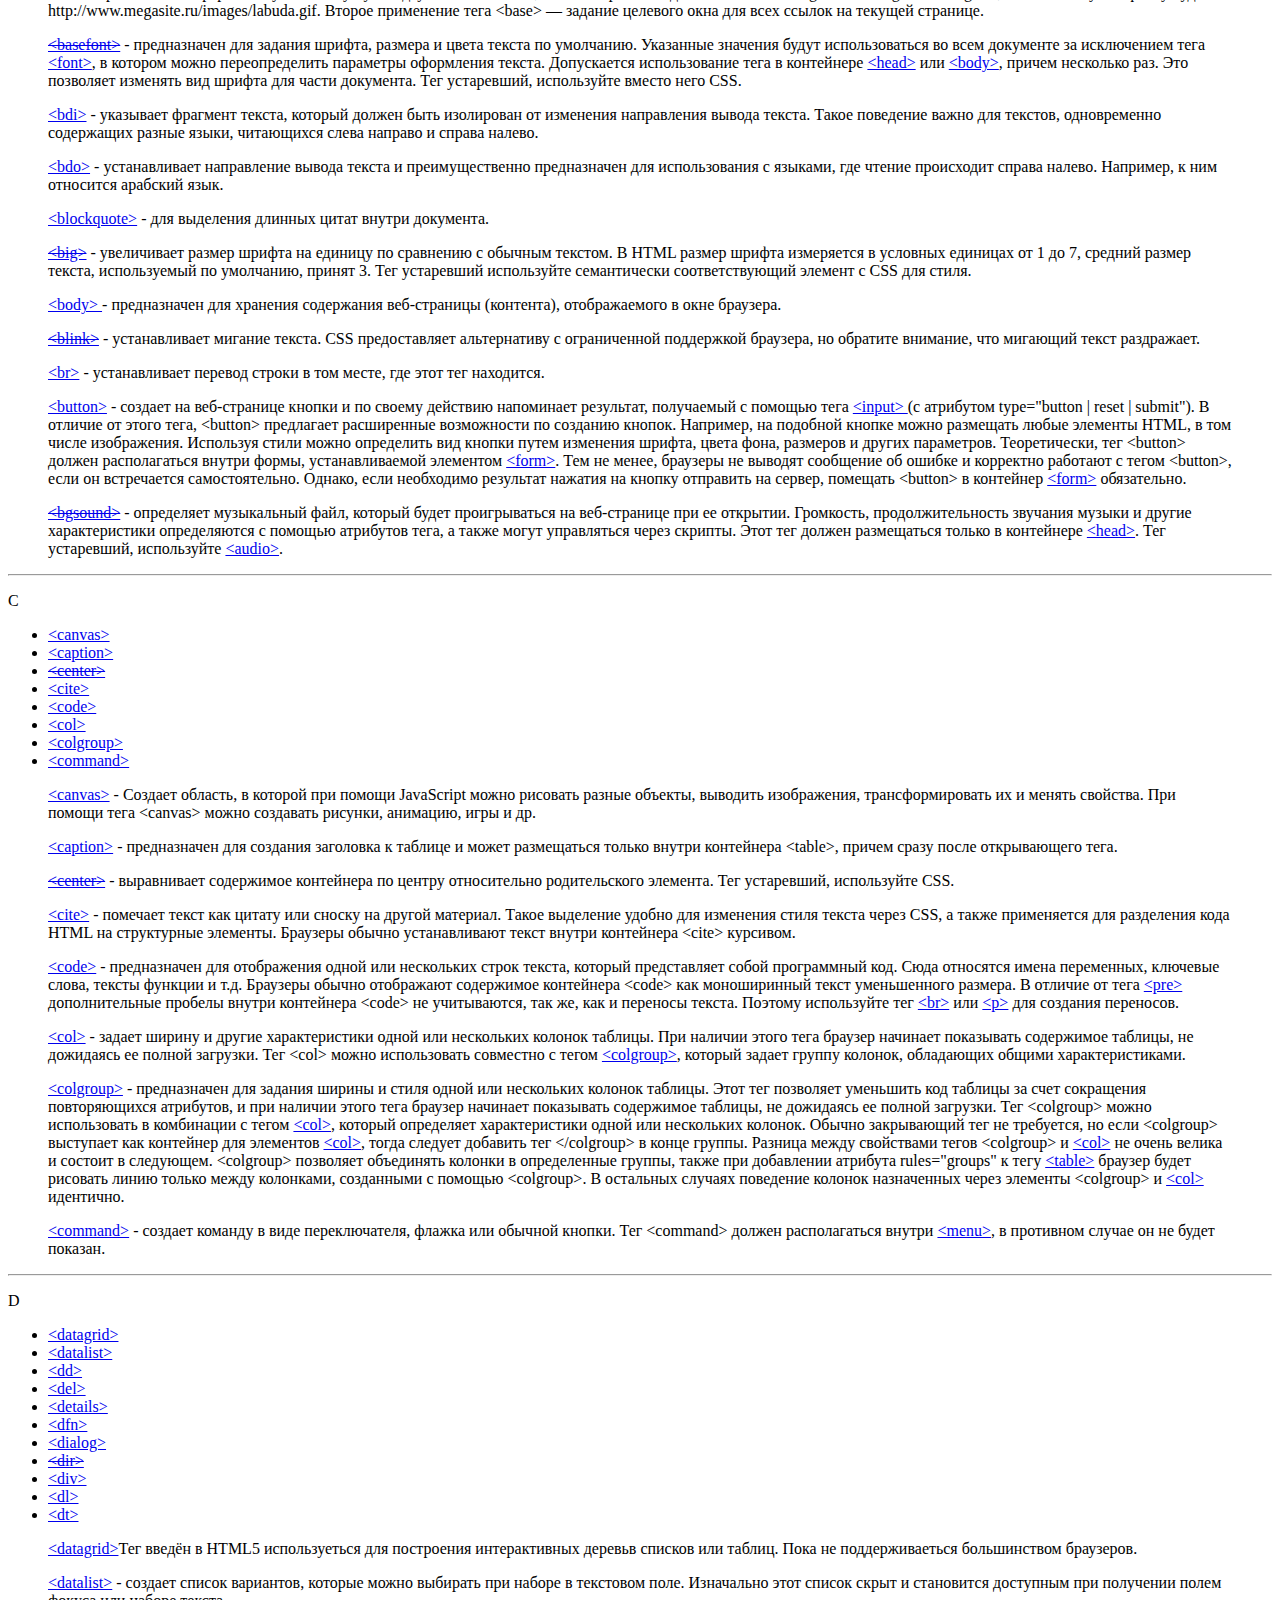
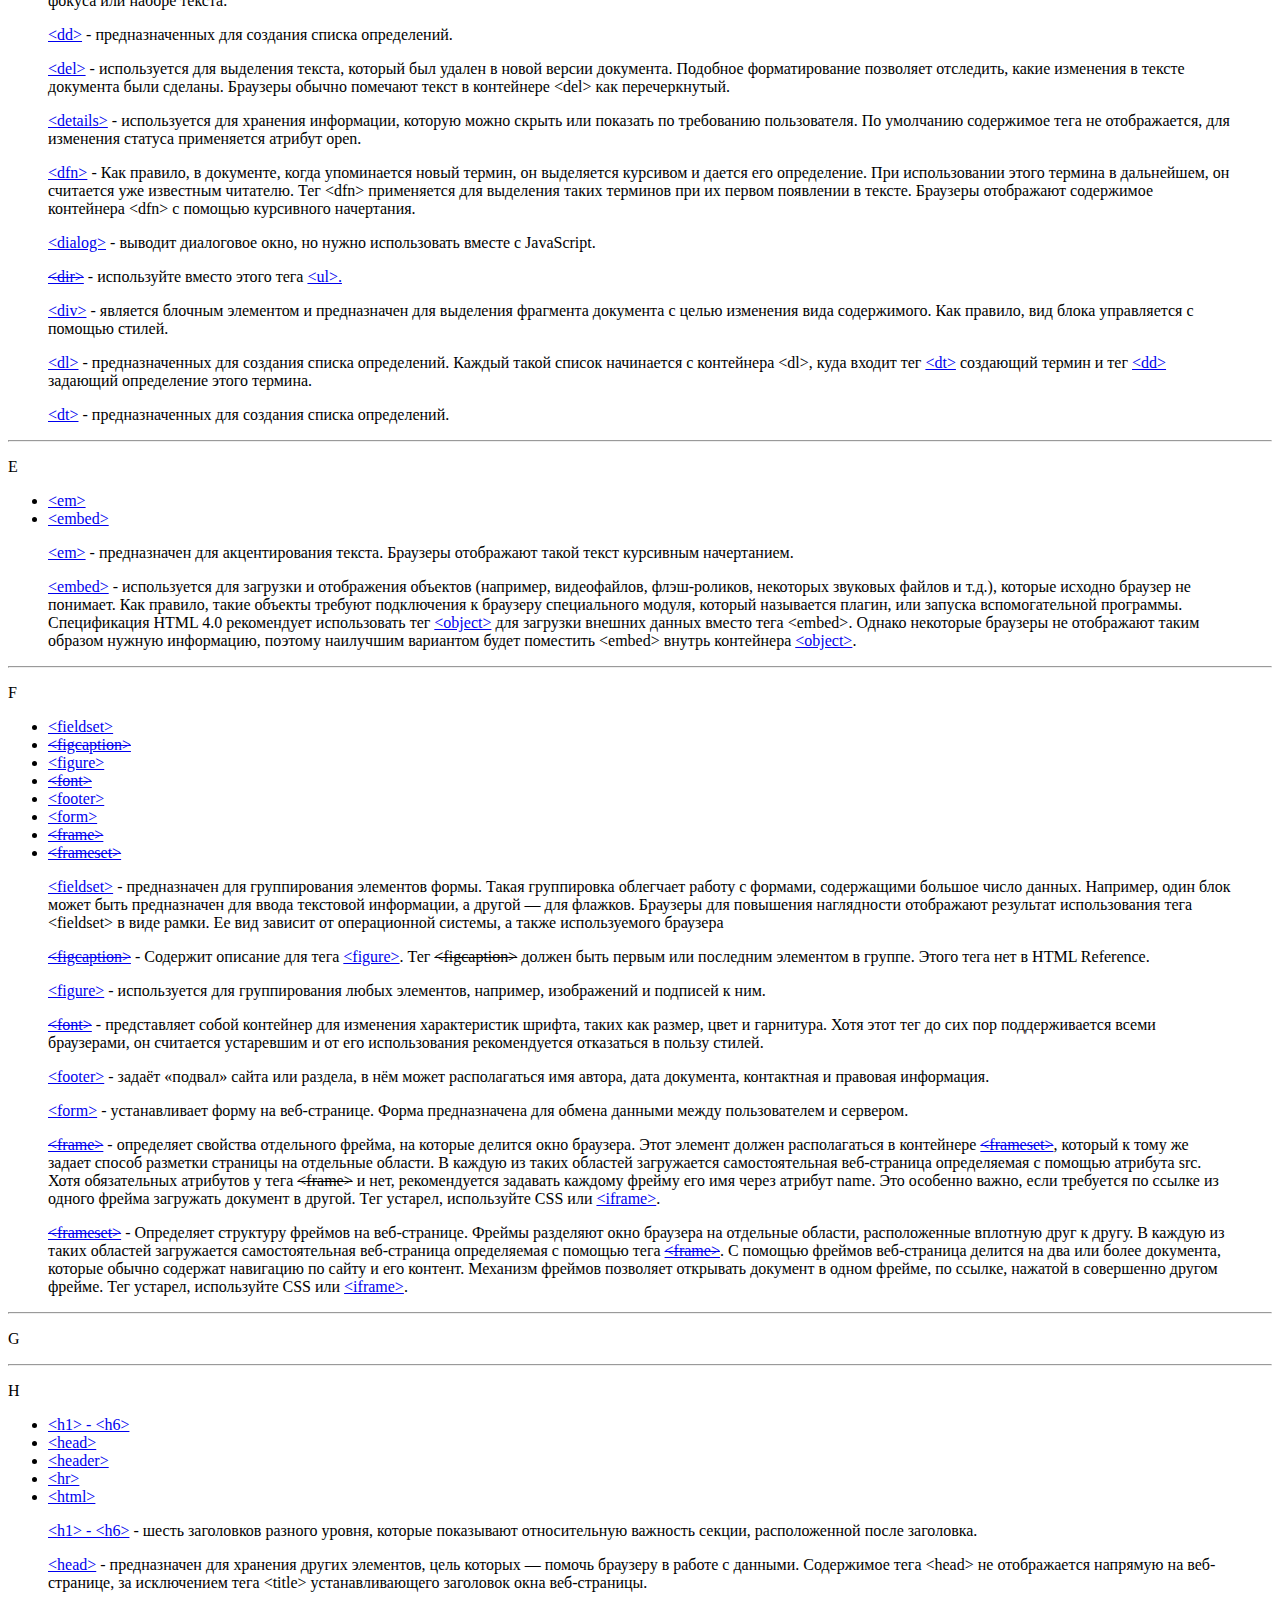
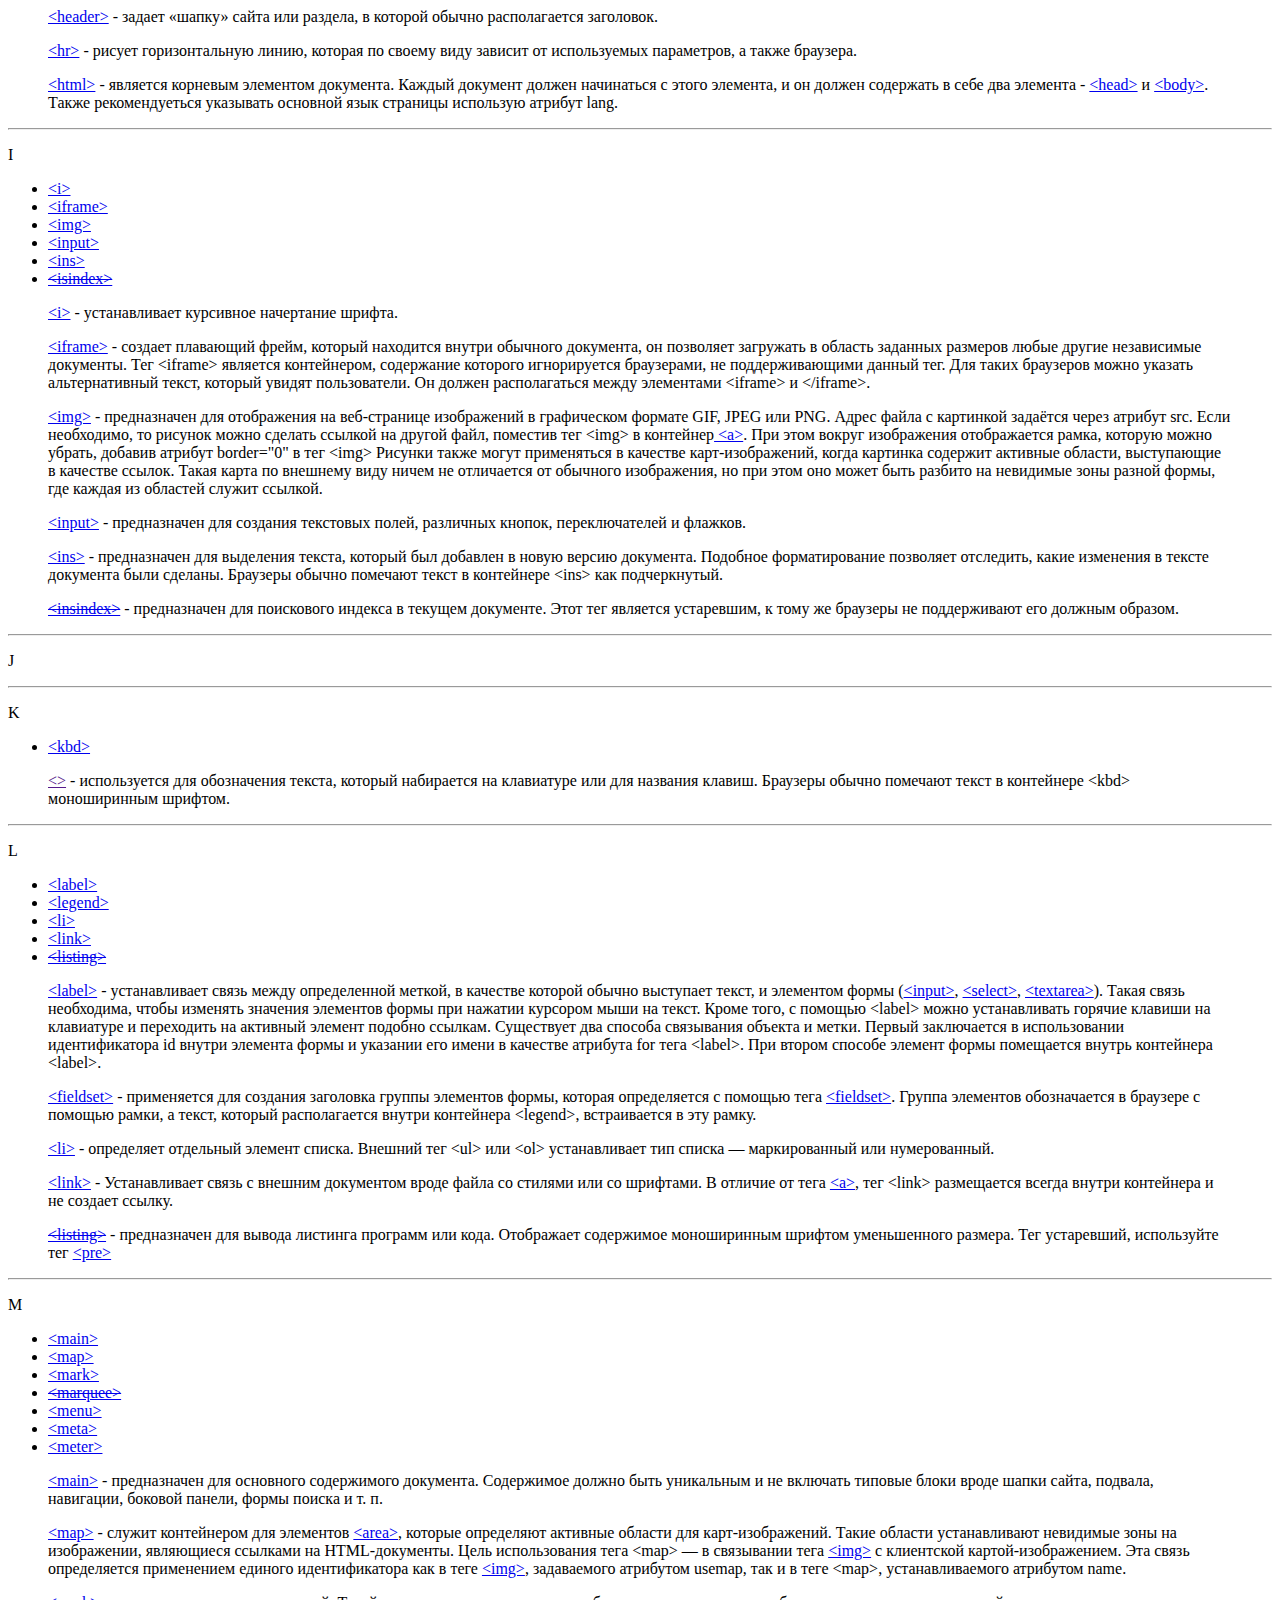
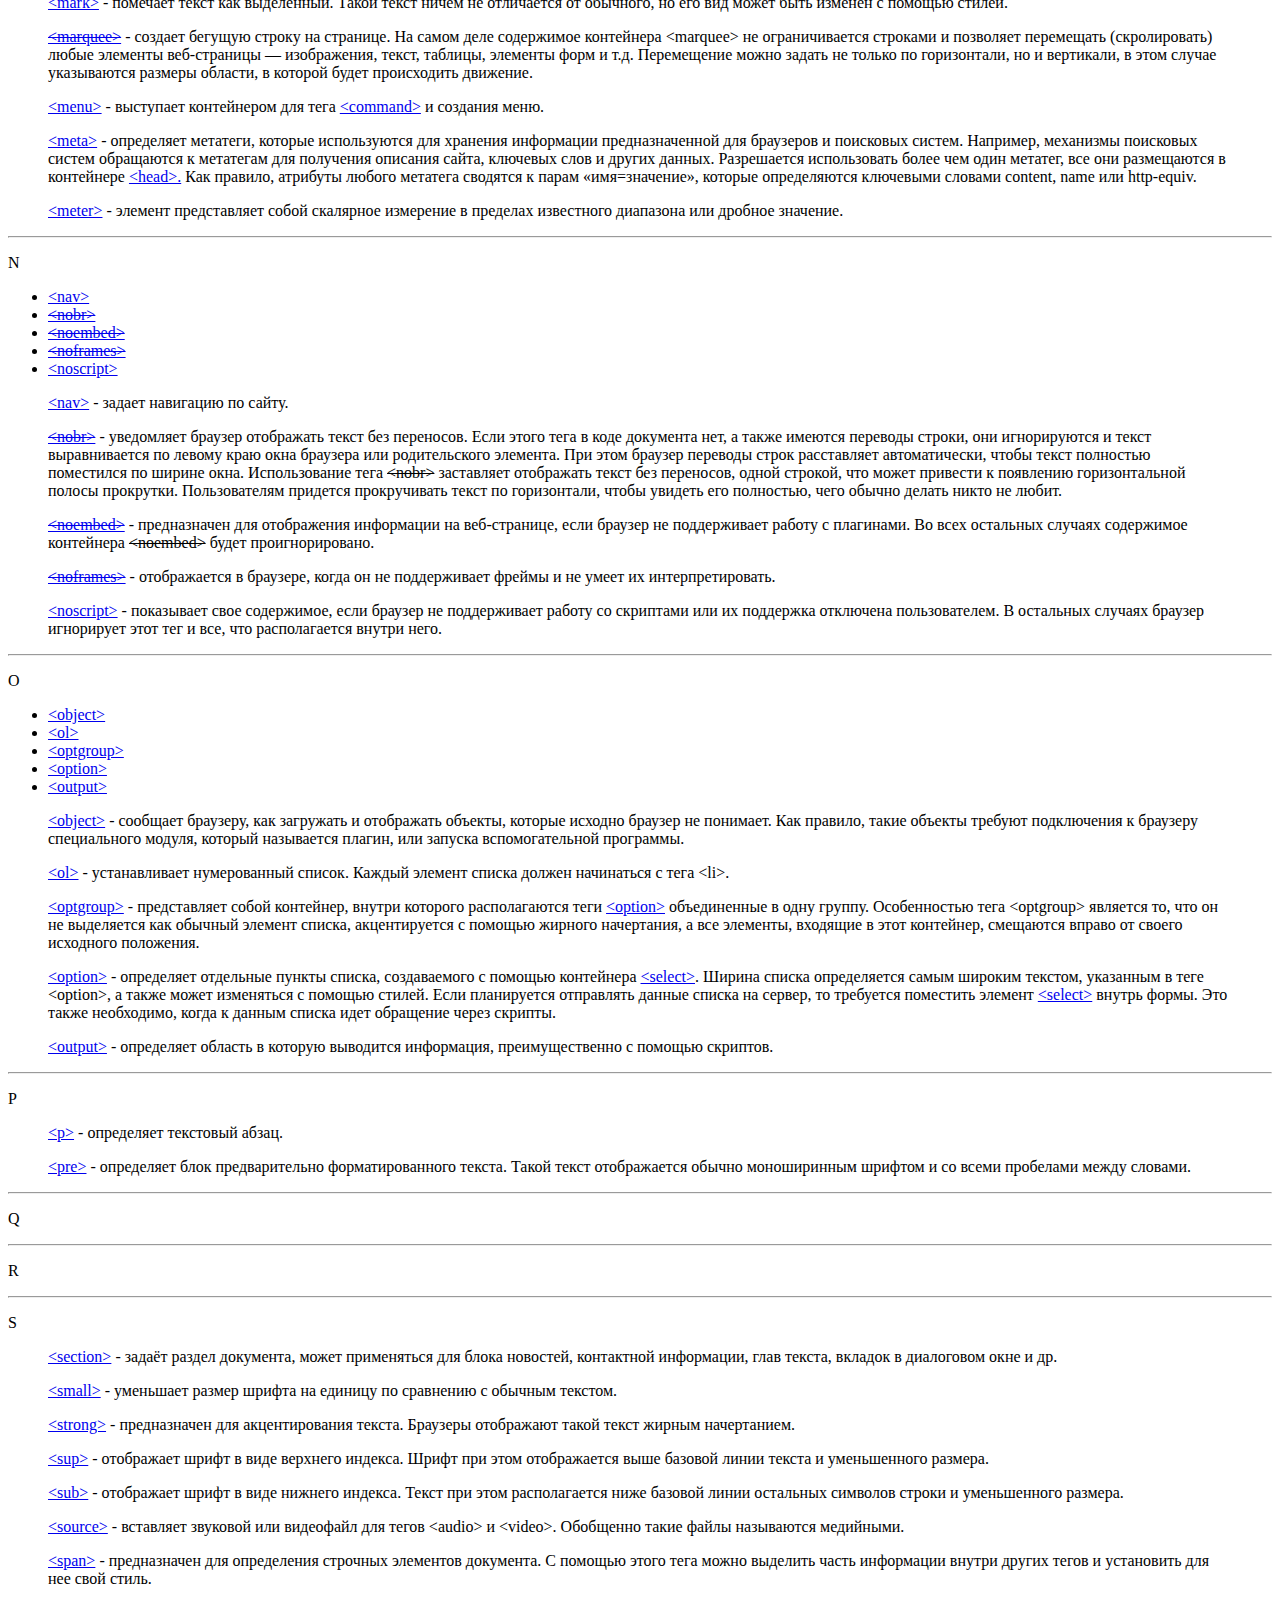
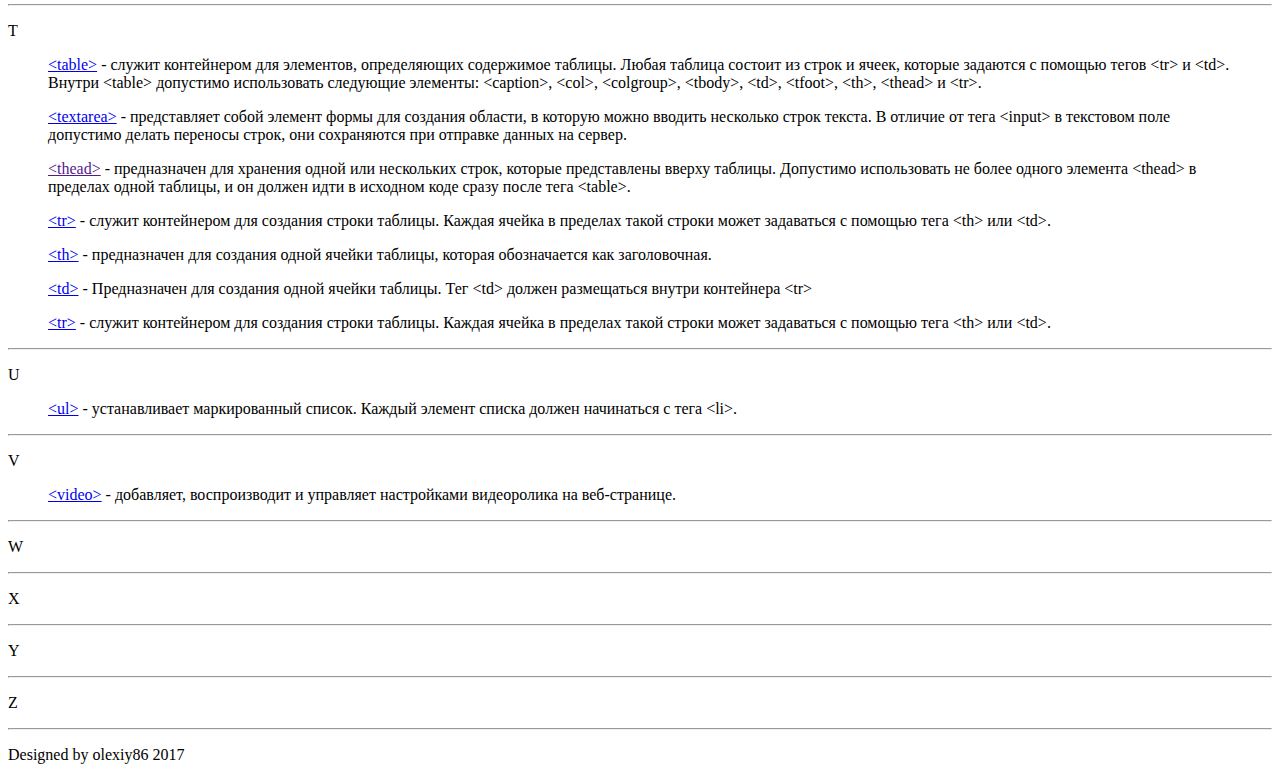
==== commit ce9fff39: "Added letters N and O." ====
--- a/tag/index.html
+++ b/tag/index.html
@@ -10,6 +10,15 @@
 <body>
 	<header>
 	<!--	<h2>Теги которые я выучил</h2> -->
+
+			<select class="select_source" onchange="top.location=this.value">
+				<option>Источники</option>
+				<option value="https://dev.w3.org/html5/html-author/#tags">HTML5 Reference</option>
+				<option value="https://html.spec.whatwg.org/#" class="icon-2">HTML Standart</option>
+				<option value="http://htmlbook.ru/html/">htmlbook.ru/html</option>
+			</select>
+
+
 		<form id="find">
 			<input type="text" placeholder="Поиск">
 		</form>
@@ -17,7 +26,7 @@
 	</header>
 
 		<nav>
-				<ul>
+				<ul class="nav_ul">
 					<li><a href="#Up" id='up'>&uArr;</a></li>
 					<li><a href="#A">A</a></li>
 					<li><a href="#B">B</a></li>
@@ -49,29 +58,6 @@
 				</ul>
 		</nav>
 
-		<img class="snowflake1" src="img/snowflake.png" width="15px">
-		<img class="snowflake2" src="img/snowflake.png" width="20px">
-		<img class="snowflake3" src="img/snowflake.png" width="30px">
-
-		<img class="snowflake4" src="img/snowflake.png" width="15px">
-		<img class="snowflake5" src="img/snowflake.png" width="20px">
-		<img class="snowflake6" src="img/snowflake.png" width="30px">
-
-		<img class="snowflake7" src="img/snowflake.png" width="15px">
-		<img class="snowflake8" src="img/snowflake.png" width="20px">
-		<img class="snowflake9" src="img/snowflake.png" width="30px">
-
-		<img class="snowflake10" src="img/snowflake.png" width="15px">
-		<img class="snowflake11" src="img/snowflake.png" width="20px">
-		<img class="snowflake12" src="img/snowflake.png" width="30px">
-
-		<img class="snowflake13" src="img/snowflake.png" width="15px">
-		<img class="snowflake14" src="img/snowflake.png" width="20px">
-		<img class="snowflake15" src="img/snowflake.png" width="30px">
-
-		<img class="snowflake16" src="img/snowflake.png" width="15px">
-		<img class="snowflake17" src="img/snowflake.png" width="20px">
-		<img class="snowflake18" src="img/snowflake.png" width="30px">
 
 
 	<article>
@@ -79,63 +65,161 @@
 		<a id="Up"></a>
 		<p><a id="A"></a>A</p>
 
+			<ul class="fast_find">
+				<li class="fast_find_li"><a href="#a">&lt;a&gt;</a></li>
+				<li class="fast_find_li"><a href="#abbr">&lt;abbr&gt;</a></li>
+				<li class="fast_find_li"><a href="#acronym"><del>&lt;acronym&gt;</del></a></li>
+				<li class="fast_find_li"><a href="#address">&lt;address&gt;</a></li>
+				<li class="fast_find_li"><a href="#applet"><del>&lt;applet&gt;</del></a></li>
+				<li class="fast_find_li"><a href="#area">&lt;area&gt;</a></li>
+				<li class="fast_find_li"><a href="#article">&lt;article&gt;</a></li>
+				<li class="fast_find_li"><a href="#aside">&lt;aside&gt;</a></li>
+				<li class="fast_find_li"><a href="#audio">&lt;audio&gt;</a></li>
+			</ul>
+
+
+
 			<blockquote><a id="a" href="http://htmlbook.ru/html/a" target="_blank">&lt;a&gt;</a> - предназначен для создания ссылок.</blockquote>
-			<blockquote><a href="http://htmlbook.ru/html/abbr" target="_blank">&lt;abbr&gt;</a> -  указывает, что последовательность символов является аббревиатурой. С помощью атрибута title дается расшифровка сокращения, что позволяет понимать аббревиатуру тем людям, которые с ней не знакомы.</blockquote>
-			<blockquote><a href="http://htmlbook.ru/html/acronym" target="_blank">&lt;acronym&gt;</a> - указывает на то, что текст является акронимом. В отличие от аббревиатуры, акроним — это устоявшееся сокращение, которое применяется как самостоятельное слово. К акронимам, например, можно отнести следующие слова: ликбез, замполит, США, DOS и др.</blockquote>
-			<blockquote><a href="http://htmlbook.ru/html/address" target="_blank">&lt;address&gt;</a> - предназначен для хранения информации об авторе и может включать в себя любые элементы HTML вроде ссылок, текста, выделений и т.д.</blockquote>
-			<blockquote><a href="http://htmlbook.ru/html/applet" target="_blank">&lt;applet&gt;</a> - предназначен для вставки на страницу апплетов — небольших программ, написанных на языке Java. Этот тег является устаревшим, взамен необходимо использовать более гибкий тег <a href="#object">&lt;object&gt;</a>.</blockquote>
+			<blockquote><a id="abbr" href="http://htmlbook.ru/html/abbr" target="_blank">&lt;abbr&gt;</a> -  указывает, что последовательность символов является аббревиатурой. С помощью атрибута title дается расшифровка сокращения, что позволяет понимать аббревиатуру тем людям, которые с ней не знакомы.</blockquote>
+			<blockquote><a id="acronym" href="http://htmlbook.ru/html/acronym" target="_blank"><del>&lt;acronym&gt;</del></a> - указывает на то, что текст является акронимом. В отличие от аббревиатуры, акроним — это устоявшееся сокращение, которое применяется как самостоятельное слово. К акронимам, например, можно отнести следующие слова: ликбез, замполит, США, DOS и др. Тег устаревший, используйте вместо него <a href="#abbr">&lt;abbr&gt;</a></blockquote>
+			<blockquote><a id="address" href="http://htmlbook.ru/html/address" target="_blank">&lt;address&gt;</a> - предназначен для хранения информации об авторе и может включать в себя любые элементы HTML вроде ссылок, текста, выделений и т.д.</blockquote>
+			<blockquote><a id="applett" href="http://htmlbook.ru/html/applet" target="_blank"><del>&lt;applet&gt;</del></a> - предназначен для вставки на страницу апплетов — небольших программ, написанных на языке Java. Этот тег является устаревшим, взамен необходимо использовать более гибкий тег <a href="#object">&lt;object&gt;</a>.</blockquote>
 			<blockquote><a id="area" href="http://htmlbook.ru/html/area" target="_blank">&lt;area&gt;</a> - определяет активные области изображения, которые являются ссылками. Рисунок с привязанными к нему активными областями называется в совокупности картой-изображением.  Этот тег всегда располагается в контейнере &lt;map&gt;, который связывает координаты областей с изображением.</blockquote>
-			<blockquote><a href="http://htmlbook.ru/html/article" target="_blank">&lt;article&gt;</a> - задает содержание сайта вроде новости, статьи, записи блога, форума или др.</blockquote>
-			<blockquote><a href="http://htmlbook.ru/html/aside" target="_blank">&lt;aside&gt;</a> - oпределяет блок сбоку от контента для размещения рубрик, ссылок на архив, меток и другой информации.</blockquote>
-			<blockquote><a href="http://htmlbook.ru/html/audio" target="_blank">&lt;audio&gt;</a> - добавляет, воспроизводит и управляет настройками аудиозаписи на веб-странице.</blockquote>
-
-
+			<blockquote><a id="article" href="http://htmlbook.ru/html/article" target="_blank">&lt;article&gt;</a> - задает содержание сайта вроде новости, статьи, записи блога, форума или др.</blockquote>
+			<blockquote><a id="aside" href="http://htmlbook.ru/html/aside" target="_blank">&lt;aside&gt;</a> - oпределяет блок сбоку от контента для размещения рубрик, ссылок на архив, меток и другой информации.</blockquote>
+			<blockquote><a id="audio" href="http://htmlbook.ru/html/audio" target="_blank">&lt;audio&gt;</a> - добавляет, воспроизводит и управляет настройками аудиозаписи на веб-странице.</blockquote>
 		<hr>
 
 		<p><a id="B"></a>B</p>
+			<ul class="fast_find">
+				<li class="fast_find_li"><a href="#b">&lt;b&gt;</a></li>
+				<li class="fast_find_li"><a href="#base">&lt;base&gt;</a></li>
+				<li class="fast_find_li"><a href="#basefont"><del>&lt;basefont&gt;</del></a></li>
+				<li class="fast_find_li"><a href="#bdi">&lt;bdi&gt;</a></li>
+				<li class="fast_find_li"><a href="#bdo">&lt;bdo&gt;</a></li>
+				<li class="fast_find_li"><a href="#blockquote">&lt;blockquote&gt;</a></li>
+				<li class="fast_find_li"><a href="#big"><del>&lt;big&gt;</del></a></li>
+				<li class="fast_find_li"><a href="#body">&lt;body&gt;</a></li>
+				<li class="fast_find_li"><a href="#blink"><del>&lt;blink&gt;</del></a></li>
+				<li class="fast_find_li"><a href="#br">&lt;br&gt;</a></li>
+				<li class="fast_find_li"><a href="#button">&lt;button&gt;</a></li>
+				<li class="fast_find_li"><a href="#bgsound"><del>&lt;bgsound&gt;</del></a></li>
+			</ul>
+
 
 			<blockquote><a id="b" href="http://htmlbook.ru/html/b" target="_blank">&lt;b&gt;</a> - yстанавливает жирное начертание шрифта.</blockquote>
 			<blockquote><a id="base" href="http://htmlbook.ru/html/base" target="_blank">&lt;base&gt;</a> - определен внутри контейнера <a href="#head">&lt;head&gt;</a> и инструктирует браузер относительно полного базового адреса текущего документа. Тег &lt;base&gt; предназначен для документов, в которых используется относительный адрес и эти документы могут переноситься в другую папку или даже на другой компьютер без потери связи. Браузер ищет тег &lt;base&gt;, определяет полный адрес документа и корректно загружает его. Например, если адрес документа указан как &lt;base href="http://www.megasite.ru/hzchd/"&gt;, то при добавлении рисунков достаточно использовать относительный адрес &lt;img src="images/labuda.gif"&gt;. При этом полный путь к изображению будет http://www.megasite.ru/hzchd/images/labuda.gif, что позволяет браузеру всегда находить графический файл, независимо от того, где находится текущая веб-страница. Также можно применять и иерархическую систему пути с двумя точками. Так, если изображение добавляется как &lt;img src="../images/labuda.gif"&gt;, то полный путь к файлу будет http://www.megasite.ru/images/labuda.gif.
 				Второе применение тега &lt;base&gt; — задание целевого окна для всех ссылок на текущей странице.</blockquote>
-			<blockquote><a id="basefont" href="http://htmlbook.ru/html/basefont" target="_blank">&lt;basefont&gt;</a> - предназначен для задания шрифта, размера и цвета текста по умолчанию. Указанные значения будут использоваться во всем документе за исключением тега <a href="#font">&lt;font&gt;</a>, в котором можно переопределить параметры оформления текста. Допускается использование тега в контейнере <a href="#head" >&lt;head&gt;</a> или <a href="#body" >&lt;body&gt;</a>, причем несколько раз. Это позволяет изменять вид шрифта для части документа.</blockquote>
+			<blockquote><a id="basefont" href="http://htmlbook.ru/html/basefont" target="_blank"><del>&lt;basefont&gt;</del></a> - предназначен для задания шрифта, размера и цвета текста по умолчанию. Указанные значения будут использоваться во всем документе за исключением тега <a href="#font">&lt;font&gt;</a>, в котором можно переопределить параметры оформления текста. Допускается использование тега в контейнере <a href="#head" >&lt;head&gt;</a> или <a href="#body" >&lt;body&gt;</a>, причем несколько раз. Это позволяет изменять вид шрифта для части документа. Тег устаревший, используйте вместо него CSS.</blockquote>
 			<blockquote><a id="bdi" href="http://htmlbook.ru/html/bdi" target="_blank">&lt;bdi&gt;</a> - указывает фрагмент текста, который должен быть изолирован от изменения направления вывода текста. Такое поведение важно для текстов, одновременно содержащих разные языки, читающихся слева направо и справа налево.</blockquote>
 			<blockquote><a id="bdo" href="http://htmlbook.ru/html/bdo" target="_blank">&lt;bdo&gt;</a> - устанавливает направление вывода текста и преимущественно предназначен для использования с языками, где чтение происходит справа налево. Например, к ним относится арабский язык.</blockquote>
-			<blockquote><a id="bgsound" href="http://htmlbook.ru/html/bgsound" target="_blank">&lt;bgsound&gt;</a> - определяет музыкальный файл, который будет проигрываться на веб-странице при ее открытии. Громкость, продолжительность звучания музыки и другие характеристики определяются с помощью атрибутов тега, а также могут управляться через скрипты. Этот тег должен размещаться только в контейнере <a href="#head" >&lt;head&gt;</a>.<a class="red_text"> Тег &lt;bgsound&gt; не входит в спецификацию HTML и при его использовании код не пройдет валидацию. К тому же пользователи, как правило, отрицательно относятся к музыке, которая играет на сайте, поэтому используйте эту возможность с осторожностью и по необходимости.</a></blockquote>
 			<blockquote><a id="blockquote" href="http://htmlbook.ru/html/blockquote" target="_blank">&lt;blockquote&gt;</a> -  для выделения длинных цитат внутри документа.</blockquote>
-			<blockquote><a id="big" href="http://htmlbook.ru/html/big" target="_blank">&lt;big&gt;</a> -  увеличивает размер шрифта на единицу по сравнению с обычным текстом. В HTML размер шрифта измеряется в условных единицах от 1 до 7, средний размер текста, используемый по умолчанию, принят 3. Таким образом, добавление тега &lt;big&gt; увеличивает текст на одну условную единицу. Допускается применение вложенных тегов &lt;big&gt;, при этом размер шрифта будет больше с каждым уровнем.
-				На размер шрифта влияет не только заданный атрибут size тега <a href="font" >&lt;font&gt;</a> , но и выбор гарнитуры шрифта. Шрифт Arial выглядит крупнее, чем шрифт Times, а шрифт Verdana чуть больше шрифта Arial. Учитывайте эту особенность при выборе шрифта и его размеров. Для более точного управления размером текста используйте стили.</blockquote>
+			<blockquote><a id="big" href="http://htmlbook.ru/html/big" target="_blank"><del>&lt;big&gt;</del></a> -  увеличивает размер шрифта на единицу по сравнению с обычным текстом. В HTML размер шрифта измеряется в условных единицах от 1 до 7, средний размер текста, используемый по умолчанию, принят 3.
+				 Тег устаревший используйте семантически соответствующий элемент с CSS для стиля. </blockquote>
 			<blockquote><a id="body" href="http://htmlbook.ru/html/body" target="_blank"> &lt;body&gt; </a> - предназначен для хранения содержания веб-страницы (контента), отображаемого в окне браузера. </blockquote>
-			<blockquote><a id="blink" href="http://htmlbook.ru/html/blink" target="_blank">&lt;blink&gt;</a> - yстанавливает мигание текста.</blockquote>
+			<blockquote><a id="blink" href="http://htmlbook.ru/html/blink" target="_blank"><del>&lt;blink&gt;</del></a> - yстанавливает мигание текста. CSS предоставляет альтернативу с ограниченной поддержкой браузера, но обратите внимание, что мигающий текст раздражает.</blockquote>
 			<blockquote><a id="br" href="http://htmlbook.ru/html/br" target="_blank">&lt;br&gt;</a> - устанавливает перевод строки в том месте, где этот тег находится.</blockquote>
 			<blockquote><a id="button" href="http://htmlbook.ru/html/button" target="_blank">&lt;button&gt;</a> - создает на веб-странице кнопки и по своему действию напоминает результат, получаемый с помощью тега <a href="input"> &lt;input&gt; </a> (с атрибутом type="button | reset | submit"). В отличие от этого тега, &lt;button&gt; предлагает расширенные возможности по созданию кнопок. Например, на подобной кнопке можно размещать любые элементы HTML, в том числе изображения. Используя стили можно определить вид кнопки путем изменения шрифта, цвета фона, размеров и других параметров.
 					Теоретически, тег &lt;button&gt; должен располагаться внутри формы, устанавливаемой элементом <a href="#form"> &lt;form&gt;</a>. Тем не менее, браузеры не выводят сообщение об ошибке и корректно работают с тегом &lt;button&gt;, если он встречается самостоятельно. Однако, если необходимо результат нажатия на кнопку отправить на сервер, помещать &lt;button&gt; в контейнер <a href="#form">&lt;form&gt;</a> обязательно.</blockquote>
-		<hr>
+			<blockquote><a id="bgsound" href="http://htmlbook.ru/html/bgsound" target="_blank"><del>&lt;bgsound&gt;</del></a> - определяет музыкальный файл, который будет проигрываться на веб-странице при ее открытии. Громкость, продолжительность звучания музыки и другие характеристики определяются с помощью атрибутов тега, а также могут управляться через скрипты. Этот тег должен размещаться только в контейнере <a href="#head" >&lt;head&gt;</a>. Тег устаревший, используйте <a href="#audio"> &lt;audio&gt;</a>.</blockquote>
+		<hr>
+
 
 		<p><a id="C"></a>C</p>
-			<blockquote><a href="http://htmlbook.ru/html/caption" target="_blank">&lt;caption&gt;</a> - предназначен для создания заголовка к таблице и может размещаться только внутри контейнера &lt;table&gt;, причем сразу после открывающего тега.</blockquote>
-
+
+			<ul class="fast_find">
+				<li class="fast_find_li"><a href="#canvas">&lt;canvas&gt;</a></li>
+				<li class="fast_find_li"><a href="#caption">&lt;caption&gt;</a></li>
+				<li class="fast_find_li"><a href="#center"><del>&lt;center&gt;</del></a></li>
+				<li class="fast_find_li"><a href="#cite">&lt;cite&gt;</a></li>
+				<li class="fast_find_li"><a href="#code">&lt;code&gt;</a></li>
+				<li class="fast_find_li"><a href="#col">&lt;col&gt;</a></li>
+				<li class="fast_find_li"><a href="#colgroup">&lt;colgroup&gt;</a></li>
+				<li class="fast_find_li"><a href="#command">&lt;command&gt;</a></li>
+			</ul>
+
+
+			<blockquote><a id="canvas" href="http://htmlbook.ru/html/canvas" target="_blank">&lt;canvas&gt;</a> - Создает область, в которой при помощи JavaScript можно рисовать разные объекты, выводить изображения, трансформировать их и менять свойства. При помощи тега &lt;canvas&gt; можно создавать рисунки, анимацию, игры и др.</blockquote>
+			<blockquote><a id="caption" href="http://htmlbook.ru/html/caption" target="_blank">&lt;caption&gt;</a> - предназначен для создания заголовка к таблице и может размещаться только внутри контейнера &lt;table&gt;, причем сразу после открывающего тега.</blockquote>
+			<blockquote><a id="center" href="http://htmlbook.ru/html/center" target="_blank"><del>&lt;center&gt;</del></a> - выравнивает содержимое контейнера по центру относительно родительского элемента. Тег устаревший, используйте CSS.</blockquote>
+			<blockquote><a id="cite" href="http://htmlbook.ru/html/cite" target="_blank">&lt;cite&gt;</a> - помечает текст как цитату или сноску на другой материал. Такое выделение удобно для изменения стиля текста через CSS, а также применяется для разделения кода HTML на структурные элементы. Браузеры обычно устанавливают текст внутри контейнера &lt;cite&gt; курсивом.</blockquote>
+			<blockquote><a id="code" href="http://htmlbook.ru/html/code" target="_blank">&lt;code&gt;</a> - предназначен для отображения одной или нескольких строк текста, который представляет собой программный код. Сюда относятся имена переменных, ключевые слова, тексты функции и т.д. Браузеры обычно отображают содержимое контейнера &lt;code&gt; как моноширинный текст уменьшенного размера.
+					В отличие от тега <a href="#pre">&lt;pre&gt;</a> дополнительные пробелы внутри контейнера &lt;code&gt; не учитываются, так же, как и переносы текста. Поэтому используйте тег <a href="#br">&lt;br&gt;</a> или <a href="#p">&lt;p&gt;</a> для создания переносов.</blockquote>
+			<blockquote><a id="col" href="http://htmlbook.ru/html/col" target="_blank">&lt;col&gt;</a> -  задает ширину и другие характеристики одной или нескольких колонок таблицы. При наличии этого тега браузер начинает показывать содержимое таблицы, не дожидаясь ее полной загрузки. Тег &lt;col&gt; можно использовать совместно с тегом <a href="#colgroup">&lt;colgroup&gt;</a>, который задает группу колонок, обладающих общими характеристиками.</blockquote>
+			<blockquote><a id="colgroup" href="http://htmlbook.ru/html/colgroup" target="_blank">&lt;colgroup&gt;</a> -  предназначен для задания ширины и стиля одной или нескольких колонок таблицы. Этот тег позволяет уменьшить код таблицы за счет сокращения повторяющихся атрибутов, и при наличии этого тега браузер начинает показывать содержимое таблицы, не дожидаясь ее полной загрузки. Тег &lt;colgroup&gt; можно использовать в комбинации с тегом <a href="col">&lt;col&gt;</a>, который определяет характеристики одной или нескольких колонок.
+					Обычно закрывающий тег не требуется, но если &lt;colgroup&gt; выступает как контейнер для элементов <a href="#col">&lt;col&gt;</a>, тогда следует добавить тег &lt;/colgroup&gt; в конце группы.
+					Разница между свойствами тегов &lt;colgroup&gt; и <a href="#col">&lt;col&gt;</a> не очень велика и состоит в следующем. &lt;colgroup&gt; позволяет объединять колонки в определенные группы, также при добавлении атрибута rules="groups" к тегу <a href="#table">&lt;table&gt;</a> браузер будет рисовать линию только между колонками, созданными с помощью &lt;colgroup&gt;. В остальных случаях поведение колонок назначенных через элементы &lt;colgroup&gt; и <a href="#col">&lt;col&gt;</a> идентично.
+			</blockquote>
+			<blockquote><a id="command" href="http://htmlbook.ru/html/command" target="_blank">&lt;command&gt;</a> - cоздает команду в виде переключателя, флажка или обычной кнопки. Тег &lt;command&gt; должен располагаться внутри <a href="#menu">&lt;menu&gt;</a>, в противном случае он не будет показан.</blockquote>
 		<hr>
 
 		<p><a id="D"></a>D</p>
 
-		 	<blockquote><a href="http://htmlbook.ru/html/div" target="_blank">&lt;div&gt;</a> - является блочным элементом и предназначен для выделения фрагмента документа с целью изменения вида содержимого. Как правило, вид блока управляется с помощью стилей.</blockquote>
-			<blockquote><a href="http://htmlbook.ru/html/dl" target="_blank">&lt;dl&gt;</a> - предназначенных для создания списка определений. Каждый такой список начинается с контейнера &lt;dl&gt;, куда входит тег &lt;dt&gt; создающий термин и тег &lt;dd&gt; задающий определение этого термина.</blockquote>
-			<blockquote><a href="http://htmlbook.ru/html/dt" target="_blank">&lt;dt&gt;</a> - предназначенных для создания списка определений.</blockquote>
-			<blockquote><a href="http://htmlbook.ru/html/dd" target="_blank">&lt;dd&gt;</a> - предназначенных для создания списка определений.</blockquote>
+      <ul class="fast_find">
+        <li class="fast_find_li"><a href="#datagrid">&lt;datagrid&gt;</a></li>
+        <li class="fast_find_li"><a href="#datalist">&lt;datalist&gt;</a></li>
+        <li class="fast_find_li"><a href="#dd">&lt;dd&gt;</a></li>
+        <li class="fast_find_li"><a href="#del">&lt;del&gt;</a></li>
+        <li class="fast_find_li"><a href="#details">&lt;details&gt;</a></li>
+        <li class="fast_find_li"><a href="#dfn">&lt;dfn&gt;</a></li>
+        <li class="fast_find_li"><a href="#dialog">&lt;dialog&gt;</a></li>
+        <li class="fast_find_li"><a href="#dir"><del>&lt;dir&gt;</del></a></li>
+        <li class="fast_find_li"><a href="#div">&lt;div&gt;</a></li>
+        <li class="fast_find_li"><a href="#dl">&lt;dl&gt;</a></li>
+        <li class="fast_find_li"><a href="#dt">&lt;dt&gt;</a></li>
+      </ul>
+
+      <blockquote><a id="datagrid" href="http://www.quackit.com/html_5/tags/html_datagrid_tag.cfm" target="_blank">&lt;datagrid&gt;</a>Тег введён в HTML5 используеться для построения интерактивных деревьв списков или таблиц. Пока не поддерживаеться большинством браузеров.</blockquote>
+      <blockquote><a id="datalist" href="http://htmlbook.ru/html/datalist" target="_blank">&lt;datalist&gt;</a> - cоздает список вариантов, которые можно выбирать при наборе в текстовом поле. Изначально этот список скрыт и становится доступным при получении полем фокуса или наборе текста.</blockquote>
+      <blockquote><a id="dd" href="http://htmlbook.ru/html/dd" target="_blank">&lt;dd&gt;</a> - предназначенных для создания списка определений.</blockquote>
+      <blockquote><a id="del" href="http://htmlbook.ru/html/del" target="_blank">&lt;del&gt;</a> - используется для выделения текста, который был удален в новой версии документа. Подобное форматирование позволяет отследить, какие изменения в тексте документа были сделаны. Браузеры обычно помечают текст в контейнере &lt;del&gt; как перечеркнутый.</blockquote>
+      <blockquote><a id="details" href="http://htmlbook.ru/html/details" target="_blank">&lt;details&gt;</a> - используется для хранения информации, которую можно скрыть или показать по требованию пользователя. По умолчанию содержимое тега не отображается, для изменения статуса применяется атрибут open.</blockquote>
+      <blockquote><a id="dfn" href="http://htmlbook.ru/html/dfn" target="_blank">&lt;dfn&gt;</a> - Как правило, в документе, когда упоминается новый термин, он выделяется курсивом и дается его определение. При использовании этого термина в дальнейшем, он считается уже известным читателю. Тег &lt;dfn&gt; применяется для выделения таких терминов при их первом появлении в тексте.
+          Браузеры отображают содержимое контейнера &lt;dfn&gt; с помощью курсивного начертания.</blockquote>
+      <blockquote><a id="dialog" href="https://htmlhook.ru/html5-dialog-v-dokumente.html" target="_blank">&lt;dialog&gt;</a> - выводит диалоговое окно, но нужно использовать вместе с JavaScript.</blockquote>
+      <blockquote><a id="dir" href="http://htmlbook.ru/html/dir" target="_blank"><del>&lt;dir&gt;</del></a> - используйте вместо этого тега <a href="#ul">&lt;ul&gt;.</a></blockquote>
+      <blockquote><a id="div" href="http://htmlbook.ru/html/div" target="_blank">&lt;div&gt;</a> - является блочным элементом и предназначен для выделения фрагмента документа с целью изменения вида содержимого. Как правило, вид блока управляется с помощью стилей.</blockquote>
+			<blockquote><a id="dl" href="http://htmlbook.ru/html/dl" target="_blank">&lt;dl&gt;</a> - предназначенных для создания списка определений. Каждый такой список начинается с контейнера &lt;dl&gt;, куда входит тег <a href="#dt">&lt;dt&gt;</a> создающий термин и тег <a href="#dd">&lt;dd&gt;</a> задающий определение этого термина.</blockquote>
+			<blockquote><a id="dt" href="http://htmlbook.ru/html/dt" target="_blank">&lt;dt&gt;</a> - предназначенных для создания списка определений.</blockquote>
 
 		<hr>
 
 		<p><a id="E"></a>E</p>
 
-			<blockquote><a href="http://htmlbook.ru/html/em" target="_blank">&lt;em&gt;</a> - предназначен для акцентирования текста. Браузеры отображают такой текст курсивным начертанием.
+		<ul class="fast_find">
+			<li class="fast_find_li"><a href="#em">&lt;em&gt;</a></li>
+			<li class="fast_find_li"><a href="#embed">&lt;embed&gt;</a></li>
+		</ul>
+
+			<blockquote><a id="em" href="http://htmlbook.ru/html/em" target="_blank">&lt;em&gt;</a> - предназначен для акцентирования текста. Браузеры отображают такой текст курсивным начертанием.
 			</blockquote>
+			<blockquote><a id="embed" href="http://htmlbook.ru/html/embed" target="_blank">&lt;embed&gt;</a> - используется для загрузки и отображения объектов (например, видеофайлов, флэш-роликов, некоторых звуковых файлов и т.д.), которые исходно браузер не понимает. Как правило, такие объекты требуют подключения к браузеру специального модуля, который называется плагин, или запуска вспомогательной программы.
+				Спецификация HTML 4.0 рекомендует использовать тег <a href="#object">&lt;object&gt;</a> для загрузки внешних данных вместо тега &lt;embed&gt;. Однако некоторые браузеры не отображают таким образом нужную информацию, поэтому наилучшим вариантом будет поместить &lt;embed&gt; внутрь контейнера <a href="#object">&lt;object&gt;</a>.</blockquote>
 
 		<hr>
 
 		<p><a id="F"></a>F</p>
 
-			<blockquote><a href="http://htmlbook.ru/html/footer" target="_blank">&lt;footer&gt;</a> - задаёт «подвал» сайта или раздела, в нём может располагаться имя автора, дата документа, контактная и правовая информация.</blockquote>
+			<ul class="fast_find">
+				<li class="fast_find_li"><a href="#fieldset">&lt;fieldset&gt;</a></li>
+				<li class="fast_find_li"><a class="red_text" href="#figcaption"><del>&lt;figcaption&gt;</del></a></li>
+				<li class="fast_find_li"><a href="#figure">&lt;figure&gt;</a></li>
+				<li class="fast_find_li"><a href="#font"><del>&lt;font&gt;</del></a></li>
+				<li class="fast_find_li"><a href="#footer">&lt;footer&gt;</a></li>
+				<li class="fast_find_li"><a href="#form">&lt;form&gt;</a></li>
+				<li class="fast_find_li"><a href="#frame"><del>&lt;frame&gt;</del></a></li>
+				<li class="fast_find_li"><a href="#frameset"><del>&lt;frameset&gt;</del></a></li>
+			</ul>
+
+			<blockquote><a id="fieldset" href="http://htmlbook.ru/html/fieldset" target="_blank">&lt;fieldset&gt;</a> - предназначен для группирования элементов формы. Такая группировка облегчает работу с формами, содержащими большое число данных. Например, один блок может быть предназначен для ввода текстовой информации, а другой — для флажков.
+					Браузеры для повышения наглядности отображают результат использования тега &lt;fieldset&gt; в виде рамки. Ее вид зависит от операционной системы, а также используемого браузера</blockquote>
+			<blockquote><a id="figcaption" class="red_text" href="http://htmlbook.ru/html/figcaption" target="_blank"><del>&lt;figcaption&gt;</del></a> - Содержит описание для тега <a href="#figure">&lt;figure&gt;</a>. Тег <a class="red_text"><del>&lt;figcaption&gt;</del></a> должен быть первым или последним элементом в группе. <a class="red_text">Этого тега нет в HTML Reference.</a></blockquote>
+			<blockquote><a id="figure" href="http://htmlbook.ru/html/figure" target="_blank">&lt;figure&gt;</a> - используется для группирования любых элементов, например, изображений и подписей к ним.</blockquote>
+			<blockquote><a id="font" href="http://htmlbook.ru/html/font" target="_blank"><del>&lt;font&gt;</del></a> - представляет собой контейнер для изменения характеристик шрифта, таких как размер, цвет и гарнитура. Хотя этот тег до сих пор поддерживается всеми браузерами, он считается устаревшим и от его использования рекомендуется отказаться в пользу стилей.</blockquote>
+			<blockquote><a id="footer" href="http://htmlbook.ru/html/footer" target="_blank">&lt;footer&gt;</a> - задаёт «подвал» сайта или раздела, в нём может располагаться имя автора, дата документа, контактная и правовая информация.</blockquote>
 			<blockquote><a id="form" href="http://htmlbook.ru/html/form" target="_blank">&lt;form&gt;</a> - устанавливает форму на веб-странице. Форма предназначена для обмена данными между пользователем и сервером.</blockquote>
+			<blockquote><a id="frame" href="http://htmlbook.ru/html/frame" target="_blank"><del>&lt;frame&gt;</del></a> - определяет свойства отдельного фрейма, на которые делится окно браузера. Этот элемент должен располагаться в контейнере <a href="#frameset"><del>&lt;frameset&gt;</del></a>, который к тому же задает способ разметки страницы на отдельные области. В каждую из таких областей загружается самостоятельная веб-страница определяемая с помощью атрибута src. Хотя обязательных атрибутов у тега <del>&lt;frame&gt;</del> и нет, рекомендуется задавать каждому фрейму его имя через атрибут name. Это особенно важно, если требуется по ссылке из одного фрейма загружать документ в другой. Тег устарел, используйте CSS или <a href="#iframe">&lt;iframe&gt;</a>.</blockquote>
+			<blockquote><a id="frameset" href="http://htmlbook.ru/html/frameset" target="_blank"><del>&lt;frameset&gt;</del></a> - Определяет структуру фреймов на веб-странице. Фреймы разделяют окно браузера на отдельные области, расположенные вплотную друг к другу. В каждую из таких областей загружается самостоятельная веб-страница определяемая с помощью тега <a href="#frame"><del>&lt;frame&gt;</del></a>. С помощью фреймов веб-страница делится на два или более документа, которые обычно содержат навигацию по сайту и его контент. Механизм фреймов позволяет открывать документ в одном фрейме, по ссылке, нажатой в совершенно другом фрейме. Тег устарел, используйте CSS или <a href="#iframe">&lt;iframe&gt;</a>.</blockquote>
 
 		<hr>
 
@@ -145,20 +229,41 @@
 
 		<p><a id="H"></a>H</p>
 
-			<blockquote><a href="http://htmlbook.ru/html/h1" target="_blank">&lt;h1&gt; - &lt;h6&gt;</a> - шесть заголовков разного уровня, которые показывают относительную важность секции, расположенной после заголовка. </blockquote>
+			<ul class="fast_find">
+				<li class="fast_find_li"><a href="#h1-h6">&lt;h1&gt; - &lt;h6&gt;</a></li>
+				<li class="fast_find_li"><a href="#head">&lt;head&gt;</a></li>
+				<li class="fast_find_li"><a href="#header">&lt;header&gt;</a></li>
+				<li class="fast_find_li"><a href="#hr">&lt;hr&gt;</a></li>
+				<li class="fast_find_li"><a href="#html">&lt;html&gt;</a></li>
+			</ul>
+
+			<blockquote><a id="h1-h6" href="http://htmlbook.ru/html/h1" target="_blank">&lt;h1&gt; - &lt;h6&gt;</a> - шесть заголовков разного уровня, которые показывают относительную важность секции, расположенной после заголовка. </blockquote>
 			<blockquote><a id="head" href="http://htmlbook.ru/html/head" target="_blank">&lt;head&gt;</a> - предназначен для хранения других элементов, цель которых — помочь браузеру в работе с данными. Содержимое тега &lt;head&gt; не отображается напрямую на веб-странице, за исключением тега &lt;title&gt; устанавливающего заголовок окна веб-страницы.</blockquote>
-			<blockquote><a href="http://htmlbook.ru/html/header" target="_blank">&lt;header&gt;</a> - задает «шапку» сайта или раздела, в которой обычно располагается заголовок.</blockquote>
-			<blockquote><a href="http://htmlbook.ru/html/hr" target="_blank">&lt;hr&gt;</a> - pисует горизонтальную линию, которая по своему виду зависит от используемых параметров, а также браузера.</blockquote>
-
+			<blockquote><a id="header" href="http://htmlbook.ru/html/header" target="_blank">&lt;header&gt;</a> - задает «шапку» сайта или раздела, в которой обычно располагается заголовок.</blockquote>
+			<blockquote><a id="hr" href="http://htmlbook.ru/html/hr" target="_blank">&lt;hr&gt;</a> - pисует горизонтальную линию, которая по своему виду зависит от используемых параметров, а также браузера.</blockquote>
+			<blockquote><a id="html" href="https://dev.w3.org/html5/html-author/#the-html-element" target="_blank">&lt;html&gt;</a> - является корневым элементом документа. Каждый документ должен начинаться с этого элемента, и он должен содержать в себе два элемента - <a href="#head">&lt;head&gt;</a> и <a href="#body">&lt;body&gt;</a>. Также рекомендуеться указывать основной язык страницы использую атрибут <i>lang</i>.</blockquote>
 		<hr>
 
 		 <p><a id="I"></a>I</p>
 
-		<blockquote><a href="http://htmlbook.ru/html/i" target="_blank">&lt;i&gt;</a> - yстанавливает курсивное начертание шрифта.</blockquote>
-		<blockquote><a href="http://htmlbook.ru/html/input" target="_blank">&lt;input&gt;</a> - предназначен для создания текстовых полей, различных кнопок, переключателей и флажков.</blockquote>
+		 	<ul class="fast_find">
+		 		<li class="fast_find_li"><a href="#i">&lt;i&gt;</a></li>
+				<li class="fast_find_li"><a href="#iframe">&lt;iframe&gt;</a></li>
+				<li class="fast_find_li"><a href="#img">&lt;img&gt;</a></li>
+				<li class="fast_find_li"><a href="#input">&lt;input&gt;</a></li>
+				<li class="fast_find_li"><a href="#ins">&lt;ins&gt;</a></li>
+				<li class="fast_find_li"><a href="#isindex"><del>&lt;isindex&gt;</del></a></li>
+		 	</ul>
+
+		<blockquote><a id="i" href="http://htmlbook.ru/html/i" target="_blank">&lt;i&gt;</a> - yстанавливает курсивное начертание шрифта.</blockquote>
+		<blockquote><a id="iframe" href="http://htmlbook.ru/html/iframe" target="_blank">&lt;iframe&gt;</a> - создает плавающий фрейм, который находится внутри обычного документа, он позволяет загружать в область заданных размеров любые другие независимые документы.
+			Тег &lt;iframe&gt; является контейнером, содержание которого игнорируется браузерами, не поддерживающими данный тег. Для таких браузеров можно указать альтернативный текст, который увидят пользователи. Он должен располагаться между элементами &lt;iframe&gt; и &lt;/iframe&gt;. </blockquote>
 		<blockquote><a id="img" href="http://htmlbook.ru/html/img" target="_blank">&lt;img&gt;</a> - предназначен для отображения на веб-странице изображений в графическом формате GIF, JPEG или PNG. Адрес файла с картинкой задаётся через атрибут src. Если необходимо, то рисунок можно сделать ссылкой на другой файл, поместив тег &lt;img&gt; в контейнер<a href="#a"> &lt;a&gt;</a>. При этом вокруг изображения отображается рамка, которую можно убрать, добавив атрибут border="0" в тег &lt;img&gt;
-				Рисунки также могут применяться в качестве карт-изображений, когда картинка содержит активные области, выступающие в качестве ссылок. Такая карта по внешнему виду ничем не отличается от обычного изображения, но при этом оно может быть разбито на невидимые зоны разной формы, где каждая из областей служит ссылкой</blockquote>
-.
+				Рисунки также могут применяться в качестве карт-изображений, когда картинка содержит активные области, выступающие в качестве ссылок. Такая карта по внешнему виду ничем не отличается от обычного изображения, но при этом оно может быть разбито на невидимые зоны разной формы, где каждая из областей служит ссылкой.</blockquote>
+		<blockquote><a id="input" href="http://htmlbook.ru/html/input" target="_blank">&lt;input&gt;</a> - предназначен для создания текстовых полей, различных кнопок, переключателей и флажков.</blockquote>
+		<blockquote><a id="ins" href="http://htmlbook.ru/html/ins" target="_blank">&lt;ins&gt;</a> -  предназначен для выделения текста, который был добавлен в новую версию документа. Подобное форматирование позволяет отследить, какие изменения в тексте документа были сделаны.
+			Браузеры обычно помечают текст в контейнере &lt;ins&gt; как подчеркнутый.</blockquote>
+		<blockquote><a id="insindex" href="http://htmlbook.ru/html/isindex" target="_blank"><del>&lt;insindex&gt;</del></a> - предназначен для поискового индекса в текущем документе. Этот тег является устаревшим, к тому же браузеры не поддерживают его должным образом.</blockquote>
 	 	<hr>
 
 		<p><a id="J"></a>J</p>
@@ -167,30 +272,87 @@
 
 		<p><a id="K"></a>K</p>
 
+			<ul class="fast_find">
+				<li class="fast_find_li"><a href="#kbd">&lt;kbd&gt;</a></li>
+			</ul>
+
+		<blockquote><a id="kbd" href="" target="_blank">&lt;&gt;</a> - используется для обозначения текста, который набирается на клавиатуре или для названия клавиш. Браузеры обычно помечают текст в контейнере &lt;kbd&gt; моноширинным шрифтом.</blockquote>
+
 		<hr>
 
 		<p><a id="L"></a>L</p>
-			<blockquote><a href="http://htmlbook.ru/html/li" target="_blank">&lt;li&gt;</a> - определяет отдельный элемент списка. Внешний тег &lt;ul&gt; или &lt;ol&gt; устанавливает тип списка — маркированный или нумерованный.</blockquote>
-
+
+			<ul class="fast_find">
+				<li class="fast_find_li"><a href="#label">&lt;label&gt;</a></li>
+				<li class="fast_find_li"><a href="#legend">&lt;legend&gt;</a></li>
+				<li class="fast_find_li"><a href="#li">&lt;li&gt;</a></li>
+				<li class="fast_find_li"><a href="#link">&lt;link&gt;</a></li>
+				<li class="fast_find_li"><a href="#link"><del>&lt;listing&gt;</del></a></li>
+			</ul>
+
+			<blockquote><a id="label" href="http://htmlbook.ru/html/label" target="_blank">&lt;label&gt;</a> - устанавливает связь между определенной меткой, в качестве которой обычно выступает текст, и элементом формы (<a href="#j=input">&lt;input&gt;</a>, <a href="#select">&lt;select&gt;</a>, <a href="#textarea">&lt;textarea&gt;</a>). Такая связь необходима, чтобы изменять значения элементов формы при нажатии курсором мыши на текст. Кроме того, с помощью &lt;label&gt; можно устанавливать горячие клавиши на клавиатуре и переходить на активный элемент подобно ссылкам.
+				Существует два способа связывания объекта и метки. Первый заключается в использовании идентификатора id внутри элемента формы и указании его имени в качестве атрибута for тега &lt;label&gt;. При втором способе элемент формы помещается внутрь контейнера &lt;label&gt;.</blockquote>
+			<blockquote><a id="fieldset" href="http://htmlbook.ru/html/legend" target="_blank">&lt;fieldset&gt;</a> - применяется для создания заголовка группы элементов формы, которая определяется с помощью тега <a href="#fieldset">&lt;fieldset&gt;</a>. Группа элементов обозначается в браузере с помощью рамки, а текст, который располагается внутри контейнера &lt;legend&gt;, встраивается в эту рамку.</blockquote>
+			<blockquote><a id="li" href="http://htmlbook.ru/html/li" target="_blank">&lt;li&gt;</a> - определяет отдельный элемент списка. Внешний тег &lt;ul&gt; или &lt;ol&gt; устанавливает тип списка — маркированный или нумерованный.</blockquote>
+			<blockquote><a id="link" href="http://htmlbook.ru/html/link" target="_blank">&lt;link&gt;</a> - Устанавливает связь с внешним документом вроде файла со стилями или со шрифтами. В отличие от тега <a href="#a">&lt;a&gt;</a>, тег &lt;link&gt; размещается всегда внутри контейнера <head> и не создает ссылку.</blockquote>
+			<blockquote><a id="listing" href="http://htmlbook.ru/html/listing" target="_blank"><del>&lt;listing&gt;<del></a> - предназначен для вывода листинга программ или кода. Отображает содержимое моноширинным шрифтом уменьшенного размера. Тег устаревший, используйте тег <a href="#pre">&lt;pre&gt;</a></blockquote>
 		<hr>
 
 		<p><a id="M"></a>M</p>
 
-			<blockquote><a href="http://htmlbook.ru/html/mark" target="_blank">&lt;mark&gt;</a> - помечает текст как выделенный. Такой текст ничем не отличается от обычного, но его вид может быть изменен с помощью стилей.</blockquote>
-			<blockquote><a href="http://htmlbook.ru/html/main" target="_blank">&lt;main&gt;</a> - предназначен для основного содержимого документа. Содержимое должно быть уникальным и не включать типовые блоки вроде шапки сайта, подвала, навигации, боковой панели, формы поиска и т. п.</blockquote>
+			<ul class="fast_find">
+				<li class="fast_find_li"><a href="#main">&lt;main&gt;</a></li>
+				<li class="fast_find_li"><a href="#map">&lt;map&gt;</a></li>
+				<li class="fast_find_li"><a href="#mark">&lt;mark&gt;</a></li>
+				<li class="fast_find_li"><a href="#marquee"><del>&lt;marquee&gt;</del></a></li>
+				<li class="fast_find_li"><a href="#menu">&lt;menu&gt;</a></li>
+				<li class="fast_find_li"><a href="#meta">&lt;meta&gt;</a></li>
+				<li class="fast_find_li"><a href="#meter">&lt;meter&gt;</a></li>
+
+			</ul>
+
+			<blockquote><a id="main" href="http://htmlbook.ru/html/main" target="_blank">&lt;main&gt;</a> - предназначен для основного содержимого документа. Содержимое должно быть уникальным и не включать типовые блоки вроде шапки сайта, подвала, навигации, боковой панели, формы поиска и т. п.</blockquote>
 			<blockquote><a id="map" href="http://htmlbook.ru/html/map" target="_blank">&lt;map&gt;</a> - служит контейнером для элементов <a href="#area">&lt;area&gt;</a>, которые определяют активные области для карт-изображений. Такие области устанавливают невидимые зоны на изображении, являющиеся ссылками на HTML-документы. Цель использования тега &lt;map&gt; — в связывании тега <a href="#img">&lt;img&gt;</a> с клиентской картой-изображением. Эта связь определяется применением единого идентификатора как в теге <a href="#img"> &lt;img&gt;</a>, задаваемого атрибутом usemap, так и в теге &lt;map&gt;, устанавливаемого атрибутом name.</blockquote>
+			<blockquote><a id="mark" href="http://htmlbook.ru/html/mark" target="_blank">&lt;mark&gt;</a> - помечает текст как выделенный. Такой текст ничем не отличается от обычного, но его вид может быть изменен с помощью стилей.</blockquote>
+			<blockquote><a id="marquee" href="http://htmlbook.ru/html/marquee" target="_blank"><del>&lt;marquee&gt;</del></a> - создает бегущую строку на странице. На самом деле содержимое контейнера &lt;marquee&gt; не ограничивается строками и позволяет перемещать (скролировать) любые элементы веб-страницы — изображения, текст, таблицы, элементы форм и т.д. Перемещение можно задать не только по горизонтали, но и вертикали, в этом случае указываются размеры области, в которой будет происходить движение.</blockquote>
+			<blockquote><a id="menu" href="http://htmlbook.ru/html/menu" target="_blank">&lt;menu&gt;</a> - выступает контейнером для тега <a href="#command">&lt;command&gt;</a> и создания меню.</blockquote>
+			<blockquote><a id="meta" href="http://htmlbook.ru/html/meta" target="_blank">&lt;meta&gt;</a> - определяет метатеги, которые используются для хранения информации предназначенной для браузеров и поисковых систем. Например, механизмы поисковых систем обращаются к метатегам для получения описания сайта, ключевых слов и других данных. Разрешается использовать более чем один метатег, все они размещаются в контейнере <a href="head">&lt;head&gt;.</a> Как правило, атрибуты любого метатега сводятся к парам «имя=значение», которые определяются ключевыми словами content, name или http-equiv.</blockquote>
+			<blockquote><a id="meter" href="http://htmlbook.ru/html/meter" target="_blank">&lt;meter&gt;</a> - элемент представляет собой скалярное измерение в пределах известного диапазона или дробное значение.</blockquote>
+
 		<hr>
 
 		<p><a id="N"></a>N</p>
 
-			<blockquote><a href="http://htmlbook.ru/html/nav" target="_blank">&lt;nav&gt;</a> - задает навигацию по сайту.</blockquote>
-
+			<ul class="fast_find">
+				<li class="fast_find_li"><a href="#nav">&lt;nav&gt;</a></li>
+				<li class="fast_find_li"><a href="#nobr"><del>&lt;nobr&gt;</del></a></li>
+				<li class="fast_find_li"><a href="#noembed"><del>&lt;noembed&gt;</del></a></li>
+				<li class="fast_find_li"><a href="#noframes"><del>&lt;noframes&gt;</del></a></li>
+				<li class="fast_find_li"><a href="#noscript">&lt;noscript&gt;</a></li>
+			</ul>
+
+			<blockquote><a id="nav" href="http://htmlbook.ru/html/nav" target="_blank">&lt;nav&gt;</a> - задает навигацию по сайту.</blockquote>
+			<blockquote><a id="nobr" href="http://htmlbook.ru/html/nobr" target="_blank"><del>&lt;nobr&gt;</del></a> - уведомляет браузер отображать текст без переносов. Если этого тега в коде документа нет, а также имеются переводы строки, они игнорируются и текст выравнивается по левому краю окна браузера или родительского элемента. При этом браузер переводы строк расставляет автоматически, чтобы текст полностью поместился по ширине окна. Использование тега <del>&lt;nobr&gt;</del> заставляет отображать текст без переносов, одной строкой, что может привести к появлению горизонтальной полосы прокрутки. Пользователям придется прокручивать текст по горизонтали, чтобы увидеть его полностью, чего обычно делать никто не любит.</blockquote>
+			<blockquote><a id="noembed" href="http://htmlbook.ru/html/noembed" target="_blank"><del>&lt;noembed&gt;</del></a> - предназначен для отображения информации на веб-странице, если браузер не поддерживает работу с плагинами. Во всех остальных случаях содержимое контейнера <del>&lt;noembed&gt;</del> будет проигнорировано.</blockquote>
+			<blockquote><a id="noframes" href="http://htmlbook.ru/html/noframes" target="_blank"><del>&lt;noframes&gt;</del></a> -  отображается в браузере, когда он не поддерживает фреймы и не умеет их интерпретировать.</blockquote>
+			<blockquote><a id="noscript" href="http://htmlbook.ru/html/noscript" target="_blank">&lt;noscript&gt;</a> - показывает свое содержимое, если браузер не поддерживает работу со скриптами или их поддержка отключена пользователем. В остальных случаях браузер игнорирует этот тег и все, что располагается внутри него.</blockquote>
 		<hr>
 
 		<p><a id="O"></a>O</p>
+
+			<ul class="fast_find">
+				<li class="fast_find_li"><a href="#object">&lt;object&gt;</a></li>
+				<li class="fast_find_li"><a href="#ol">&lt;ol&gt;</a></li>
+				<li class="fast_find_li"><a href="#optgroup">&lt;optgroup&gt;</a></li>
+				<li class="fast_find_li"><a href="#option">&lt;option&gt;</a></li>
+				<li class="fast_find_li"><a href="#output">&lt;output&gt;</a></li>
+			</ul>
+
 			<blockquote><a id="object" href="http://htmlbook.ru/html/object" target="_blank">&lt;object&gt;</a> - сообщает браузеру, как загружать и отображать объекты, которые исходно браузер не понимает. Как правило, такие объекты требуют подключения к браузеру специального модуля, который называется плагин, или запуска вспомогательной программы.</blockquote>
 			<blockquote><a href="http://htmlbook.ru/html/ol" target="_blank">&lt;ol&gt;</a> - устанавливает нумерованный список. Каждый элемент списка должен начинаться с тега &lt;li&gt;.</blockquote>
-
+			<blockquote><a id="optgroup" href="http://htmlbook.ru/html/optgroup" target="_blank">&lt;optgroup&gt;</a> - представляет собой контейнер, внутри которого располагаются теги <a href="#option">&lt;option&gt;</a> объединенные в одну группу. Особенностью тега &lt;optgroup&gt; является то, что он не выделяется как обычный элемент списка, акцентируется с помощью жирного начертания, а все элементы, входящие в этот контейнер, смещаются вправо от своего исходного положения.</blockquote>
+			<blockquote><a id="option" href="http://htmlbook.ru/html/option" target="_blank">&lt;option&gt;</a> - определяет отдельные пункты списка, создаваемого с помощью контейнера <a href="#select">&lt;select&gt;</a>. Ширина списка определяется самым широким текстом, указанным в теге &lt;option&gt;, а также может изменяться с помощью стилей. Если планируется отправлять данные списка на сервер, то требуется поместить элемент <a href="select">&lt;select&gt;</a> внутрь формы. Это также необходимо, когда к данным списка идет обращение через скрипты.</blockquote>
+			<blockquote><a id="output" href="http://htmlbook.ru/html/output" target="_blank">&lt;output&gt;</a> - определяет область в которую выводится информация, преимущественно с помощью скриптов.</blockquote>
 		<hr>
 
 		<p><a id="P"></a>P</p>
@@ -273,4 +435,8 @@
 </body>
 </html>
 
-<!-- <blockquote><a href="" target="_blank">&lt;&gt;</a> - </blockquote> -->
+<!-- <blockquote><a id="" href="" target="_blank">&lt;&gt;</a> - </blockquote> -->
+
+<!--	<ul class="fast_find">
+		<li class="fast_find_li"><a href="#">&lt;&gt;</a></li>
+	</ul> -->
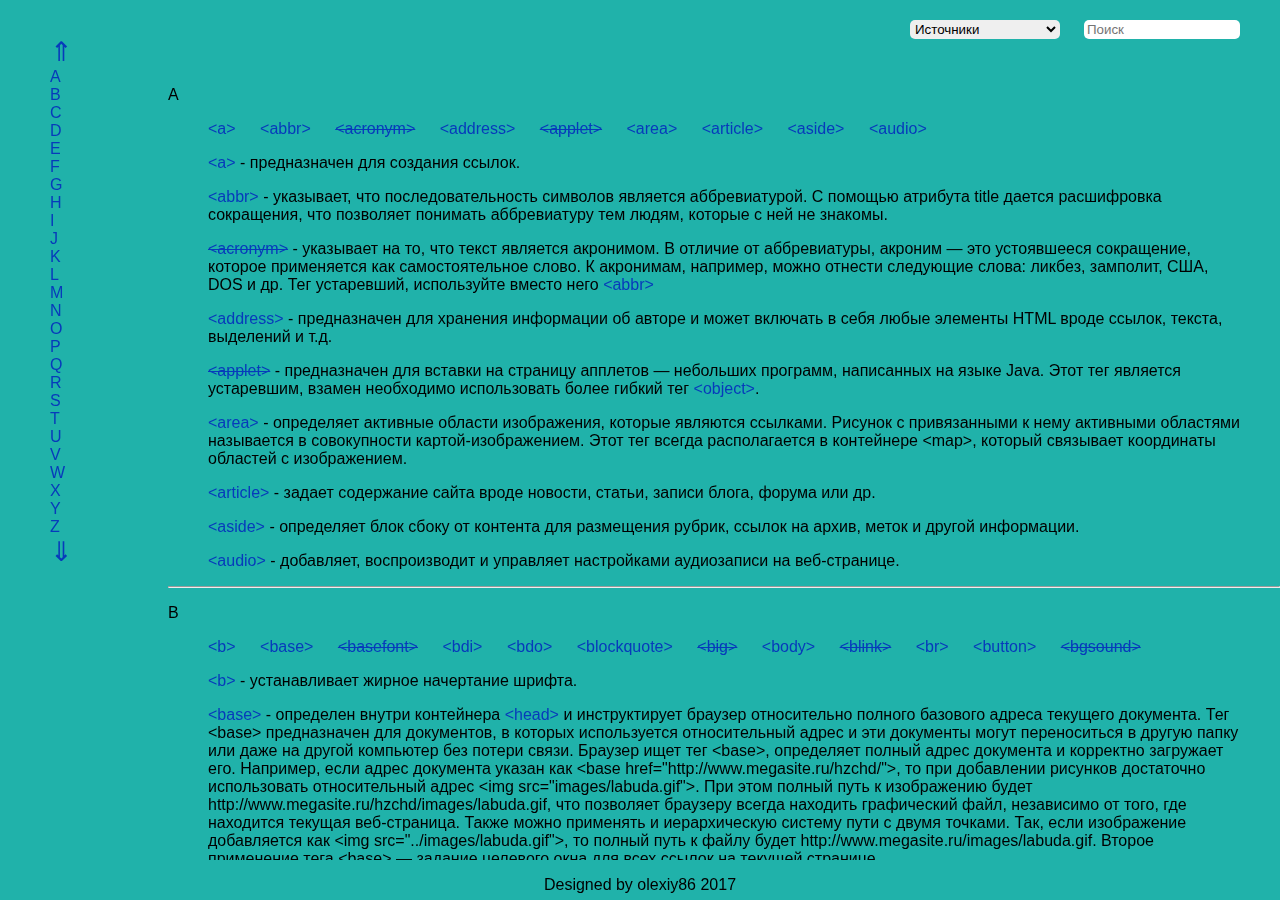
==== commit 551c5934: "Added letters - P Q R S T U V W X. All tags completed." ====
--- a/tag/index.html
+++ b/tag/index.html
@@ -349,7 +349,7 @@
 			</ul>
 
 			<blockquote><a id="object" href="http://htmlbook.ru/html/object" target="_blank">&lt;object&gt;</a> - сообщает браузеру, как загружать и отображать объекты, которые исходно браузер не понимает. Как правило, такие объекты требуют подключения к браузеру специального модуля, который называется плагин, или запуска вспомогательной программы.</blockquote>
-			<blockquote><a href="http://htmlbook.ru/html/ol" target="_blank">&lt;ol&gt;</a> - устанавливает нумерованный список. Каждый элемент списка должен начинаться с тега &lt;li&gt;.</blockquote>
+			<blockquote><a id="ol" href="http://htmlbook.ru/html/ol" target="_blank">&lt;ol&gt;</a> - устанавливает нумерованный список. Каждый элемент списка должен начинаться с тега &lt;li&gt;.</blockquote>
 			<blockquote><a id="optgroup" href="http://htmlbook.ru/html/optgroup" target="_blank">&lt;optgroup&gt;</a> - представляет собой контейнер, внутри которого располагаются теги <a href="#option">&lt;option&gt;</a> объединенные в одну группу. Особенностью тега &lt;optgroup&gt; является то, что он не выделяется как обычный элемент списка, акцентируется с помощью жирного начертания, а все элементы, входящие в этот контейнер, смещаются вправо от своего исходного положения.</blockquote>
 			<blockquote><a id="option" href="http://htmlbook.ru/html/option" target="_blank">&lt;option&gt;</a> - определяет отдельные пункты списка, создаваемого с помощью контейнера <a href="#select">&lt;select&gt;</a>. Ширина списка определяется самым широким текстом, указанным в теге &lt;option&gt;, а также может изменяться с помощью стилей. Если планируется отправлять данные списка на сервер, то требуется поместить элемент <a href="select">&lt;select&gt;</a> внутрь формы. Это также необходимо, когда к данным списка идет обращение через скрипты.</blockquote>
 			<blockquote><a id="output" href="http://htmlbook.ru/html/output" target="_blank">&lt;output&gt;</a> - определяет область в которую выводится информация, преимущественно с помощью скриптов.</blockquote>
@@ -357,60 +357,156 @@
 
 		<p><a id="P"></a>P</p>
 
-			<blockquote><a href="http://htmlbook.ru/html/p" target="_blank">&lt;p&gt;</a> - oпределяет текстовый абзац.</blockquote>
-			<blockquote><a href="http://htmlbook.ru/html/pre" target="_blank">&lt;pre&gt;</a> - определяет блок предварительно форматированного текста. Такой текст отображается обычно моноширинным шрифтом и со всеми пробелами между словами.</blockquote>
-
+			<ul class="fast_find">
+				<li class="fast_find_li"><a href="#p">&lt;P&gt;</a></li>
+				<li class="fast_find_li"><a href="#param">&lt;param&gt;</a></li>
+				<li class="fast_find_li"><a href="#plaintext"><del>&lt;plaintext&gt;</del></a></li>
+				<li class="fast_find_li"><a href="#pre">&lt;pre&gt;</a></li>
+				<li class="fast_find_li"><a href="#progress">&lt;progress&gt;</a></li>
+			</ul>
+
+			<blockquote><a id="P" href="http://htmlbook.ru/html/p" target="_blank">&lt;p&gt;</a> - oпределяет текстовый абзац.</blockquote>
+			<blockquote><a id="param" href="http://htmlbook.ru/html/param" target="_blank">&lt;param&gt;</a> -  предназначен для передачи значений параметров Java-апплетам или объектам веб-страницы, созданным с помощью тегов <a href="applet"><del>&lt;applet&gt;</del></a> или <a href="#object">&lt;object&gt;</a>. Такой подход позволяет прямо в коде HTML-документа изменять характеристики апплета без его дополнительной компиляции. Количество одновременно используемых тегов &lt;param&gt; может быть больше одного и для каждого из них задается пара «имя/значение» через атрибуты name и value.</blockquote>
+			<blockquote><a id="plaintext" href="http://htmlbook.ru/html/plaintext" target="_blank"><del>&lt;plaintext&gt;</del></a> - отображает содержимое контейнера «как есть». Пока тег &lt;plaintext&gt; не закрыт, все теги внутри него отображаются как обычный текст. Несмотря на то, что все браузеры поддерживают этот тег, он не входит в спецификацию HTML и его использование осуждается.</blockquote>
+			<blockquote><a id="pre" href="http://htmlbook.ru/html/pre" target="_blank">&lt;pre&gt;</a> - определяет блок предварительно форматированного текста. Такой текст отображается обычно моноширинным шрифтом и со всеми пробелами между словами.</blockquote>
+			<blockquote><a id="progress" href="http://htmlbook.ru/html/progress" target="_blank">&lt;progress&gt;</a> - используется для отображения прогресса завершенности задачи. Изменение значения происходит через JavaScript.</blockquote>
 		<hr>
 
 		<p><a id="Q"></a>Q</p>
 
+			<ul class="fast_find">
+				<li class="fast_find_li"><a href="#">&lt;q&gt;</a></li>
+			</ul>
+
+			<blockquote><a id="q" href="http://htmlbook.ru/html/q" target="_blank">&lt;q&gt;</a> - используется для выделения в тексте цитат. Содержимое контейнера автоматически отображается в браузере в кавычках.</blockquote>
+
 		<hr>
 
 		<p><a id="R"></a>R</p>
 
+			<ul class="fast_find">
+				<li class="fast_find_li"><a href="#rp">&lt;rp&gt;</a></li>
+				<li class="fast_find_li"><a href="#rt">&lt;rt&gt;</a></li>
+				<li class="fast_find_li"><a href="#ruby">&lt;ruby&gt;</a></li>
+			</ul>
+
+			<blockquote><a id="rp" href="http://htmlbook.ru/html/rp" target="_blank">&lt;rp&gt;</a> - используется для вывода текста в браузерах, которые не поддерживают тег <a href="ruby">&lt;ruby&gt;</a>. В остальных браузерах текст, заключенный в контейнер &lt;rp&gt;, не отображается. Тег <a href="rt">&lt;rt&gt;</a> должен идти до или после тега <a href="rt">&lt;rt&gt;</a>.</blockquote>
+			<blockquote><a id="rt" href="http://htmlbook.ru/html/rt" target="_blank">&lt;rt&gt;</a> - добавляет аннотацию сверху или снизу от текста, заключенного в контейнер <a href="ruby">&lt;ruby&gt;</a>. Сама аннотация выводится уменьшенным шрифтом.
+					Такая форма записи преимущественно используется для азиатских языков вроде китайского или японского, но также может применяться для других языков, если требуется написать один текст над другим.</blockquote>
+			<blockquote><a id="ruby" href="http://htmlbook.ru/html/ruby" target="_blank">&lt;ruby&gt;</a> - предназначен для добавления небольшой аннотации сверху или снизу от заданного текста. Такая форма записи преимущественно используется для идеографической письменности вроде китайского языка, но может применяться и для других языков, если требуется написать один текст над другим.
+				Сам тег &lt;ruby&gt; выступает контейнером для тега <a href="ruby">&lt;rt&gt;</a>, он и формирует аннотацию к тексту, после которого идет; а также <a href="ruby">&lt;rp&gt;</a>, этот тег предназначен для браузеров, которые не поддерживают &lt;ruby&gt;.
+				Название тега происходит от слова «рубин», которым в типографии обозначается небольшой шрифт.</blockquote>
+
 		<hr>
 
 		<p><a id="S"></a>S</p>
 
-		 	<blockquote><a href="http://htmlbook.ru/html/section" target="_blank">&lt;section&gt;</a> - задаёт раздел документа, может применяться для блока новостей, контактной информации, глав текста, вкладок в диалоговом окне и др.</blockquote>
-			<blockquote><a href="http://htmlbook.ru/html/small" target="_blank">&lt;small&gt;</a> - уменьшает размер шрифта на единицу по сравнению с обычным текстом.</blockquote>
-			<blockquote><a href="http://htmlbook.ru/html/strong" target="_blank">&lt;strong&gt;</a> - предназначен для акцентирования текста. Браузеры отображают такой текст жирным начертанием.</blockquote>
-			<blockquote><a href="http://htmlbook.ru/html/sup" target="_blank">&lt;sup&gt;</a> - oтображает шрифт в виде верхнего индекса. Шрифт при этом отображается выше базовой линии текста и уменьшенного размера.</blockquote>
-			<blockquote><a href="http://htmlbook.ru/html/sub" target="_blank">&lt;sub&gt;</a> - oтображает шрифт в виде нижнего индекса. Текст при этом располагается ниже базовой линии остальных символов строки и уменьшенного размера.</blockquote>
-			<blockquote><a href="http://htmlbook.ru/html/source" target="_blank">&lt;source&gt;</a> - вставляет звуковой или видеофайл для тегов &lt;audio&gt; и &lt;video&gt;. Обобщенно такие файлы называются медийными.</blockquote>
-			<blockquote><a href="http://htmlbook.ru/html/span" target="_blank">&lt;span&gt;</a> - предназначен для определения строчных элементов документа. С помощью этого тега можно выделить часть информации внутри других тегов и установить для нее свой стиль.</blockquote>
-
-
+			<ul class="fast_find">
+				<li class="fast_find_li"><a href="#s"><del>&lt;s&gt;</del></a></li>
+				<li class="fast_find_li"><a href="#samp">&lt;samp&gt;</a></li>
+				<li class="fast_find_li"><a href="#script">&lt;script&gt;</a></li>
+				<li class="fast_find_li"><a href="#section">&lt;section&gt;</a></li>
+				<li class="fast_find_li"><a href="#select">&lt;select&gt;</a></li>
+				<li class="fast_find_li"><a href="#small">&lt;small&gt;</a></li>
+				<li class="fast_find_li"><a href="#source">&lt;source&gt;</a></li>
+				<li class="fast_find_li"><a href="#span">&lt;span&gt;</a></li>
+				<li class="fast_find_li"><a href="#strike"><del>&lt;strike&gt;</del></a></li>
+				<li class="fast_find_li"><a href="#strong">&lt;strong&gt;</a></li>
+				<li class="fast_find_li"><a href="#style">&lt;style&gt;</a></li>
+				<li class="fast_find_li"><a href="#sub">&lt;sub&gt;</a></li>
+				<li class="fast_find_li"><a href="#summary">&lt;summary&gt;</a></li>
+				<li class="fast_find_li"><a href="#sup">&lt;sup&gt;</a></li>
+
+			</ul>
+
+			<blockquote><a id="s" href="http://htmlbook.ru/html/s" target="_blank"><del>&lt;s&gt;</del></a> - отображает текст как перечеркнутый. Этот тег аналогичен тегу <a href="#strike"><del>&lt;strike&gt;</del></a>, но в отличие от него имеет сокращенную форму записи подобно тегам <a href="#b">&lt;b&gt;</a>, <a href="#i">&lt;i&gt;</a> и <a href="#u">&lt;u&gt;</a>. Взамен этого тега рекомендуется использовать стили.</blockquote>
+			<blockquote><a id="samp" href="http://htmlbook.ru/html/samp" target="_blank">&lt;samp&gt;</a> - используется для отображения текста, который является результатом вывода компьютерной программы или скрипта. Браузеры обычно отображают текст в контейнере &lt;samp&gt; с помощью моноширинного шрифта. С помощью стилей можно задать свое собственное оформление.</blockquote>
+			<blockquote><a id="script" href="http://htmlbook.ru/html/script" target="_blank">&lt;script&gt;</a> - предназначен для описания скриптов, может содержать ссылку на программу или ее текст на определенном языке. Скрипты могут располагаться во внешнем файле и связываться с любым HTML-документом. Такой подход позволяет использовать одни и те же общие функции на многих веб-страницах и ускоряет их загрузку, т.к. внешний файл кэшируется при первой загрузке, и скрипт вызывается быстрее при последующих вызовах.
+					&lt;script&gt; может располагаться в заголовке или теле HTML-документа в неограниченном количестве. В большинстве случаев местоположение скрипта никак не сказывается на работу программы. Однако скрипты, которые должны выполняться в первую очередь, обычно помещают в заголовок документа.</blockquote>
+		 	<blockquote><a id="section" href="http://htmlbook.ru/html/section" target="_blank">&lt;section&gt;</a> - задаёт раздел документа, может применяться для блока новостей, контактной информации, глав текста, вкладок в диалоговом окне и др.</blockquote>
+			<blockquote><a id="select" href="http://htmlbook.ru/html/select" target="_blank">&lt;select&gt;</a> - позволяет создать элемент интерфейса в виде раскрывающегося списка, а также список с одним или множественным выбором, как показано далее. Конечный вид зависит от использования атрибута size тега &lt;select&gt;, который устанавливает высоту списка. Ширина списка определяется самым широким текстом, указанным в теге <a href="#option">&lt;option&gt;</a>, а также может изменяться с помощью стилей. Каждый пункт создается с помощью тега <a href="#option">&lt;option&gt;</a>, который должен быть вложен в контейнер &lt;select&gt;. Если планируется отправлять данные списка на сервер, то требуется поместить элемент &lt;select&gt; внутрь формы. Это также необходимо, когда к данным списка идет обращение через скрипты.</blockquote>
+			<blockquote><a id="small" href="http://htmlbook.ru/html/small" target="_blank">&lt;small&gt;</a> - уменьшает размер шрифта на единицу по сравнению с обычным текстом.</blockquote>
+			<blockquote><a id="source" href="http://htmlbook.ru/html/source" target="_blank">&lt;source&gt;</a> - вставляет звуковой или видеофайл для тегов <a href="#audio">&lt;audio&gt;</a> и <a href="#video">&lt;video&gt;</a>. Обобщенно такие файлы называются медийными.</blockquote>
+			<blockquote><a id="span" href="http://htmlbook.ru/html/span" target="_blank">&lt;span&gt;</a> - предназначен для определения строчных элементов документа. С помощью этого тега можно выделить часть информации внутри других тегов и установить для нее свой стиль.</blockquote>
+			<blockquote><a id="strike" href="http://htmlbook.ru/html/strike" target="_blank"><del>&lt;strike&gt;</del></a> - отображает текст как перечеркнутый. Этот тег аналогичен тегу <a href="#s">&lt;s&gt;</a>, который имеет сокращенную форму записи подобно тегам <a href="#b">&lt;b&gt;</a>, <a href="#i">&lt;i&gt;</a> и <a href="#u">&lt;u&gt;</a>. В любом случае, теги <del>&lt;strike&gt;</del> и <a href="#s">&lt;s&gt;</a> осуждаются спецификацией HTML, взамен них рекомендуется использовать стили.</blockquote>
+			<blockquote><a id="strong" href="http://htmlbook.ru/html/strong" target="_blank">&lt;strong&gt;</a> - предназначен для акцентирования текста. Браузеры отображают такой текст жирным начертанием.</blockquote>
+			<blockquote><a id="style" href="http://htmlbook.ru/html/style" target="_blank">&lt;style&gt;</a> - применяется для определения стилей элементов веб-страницы. Тег &lt;style&gt; необходимо использовать внутри контейнера <a href="#head">&lt;head&gt;</a>. Можно задавать более чем один тег &lt;style&gt;.</blockquote>
+			<blockquote><a id="sub" href="http://htmlbook.ru/html/sub" target="_blank">&lt;sub&gt;</a> - oтображает шрифт в виде нижнего индекса. Текст при этом располагается ниже базовой линии остальных символов строки и уменьшенного размера.</blockquote>
+			<blockquote><a id="summary" href="http://htmlbook.ru/html/summary" target="_blank">&lt;summary&gt;</a> - Указывает заголовок для тега <a href="#details">&lt;details&gt;</a>, по которому можно щелкать для разворачивания/сворачивания информации. Тег <a href="#summary">&lt;summary&gt;</a> должен идти первым внутри <a href="#details">&lt;details&gt;</a>.</blockquote>
+			<blockquote><a id="sup" href="http://htmlbook.ru/html/sup" target="_blank">&lt;sup&gt;</a> - oтображает шрифт в виде верхнего индекса. Шрифт при этом отображается выше базовой линии текста и уменьшенного размера.</blockquote>
 
 	 	<hr>
 
 		<p><a id="T"></a>T</p>
-			<blockquote><a href="http://htmlbook.ru/html/table" target="_blank">&lt;table&gt;</a> - служит контейнером для элементов, определяющих содержимое таблицы. Любая таблица состоит из строк и ячеек, которые задаются с помощью тегов &lt;tr&gt; и &lt;td&gt;. Внутри &lt;table&gt; допустимо использовать следующие элементы: &lt;caption&gt;, &lt;col&gt;, &lt;colgroup&gt;, &lt;tbody&gt;, &lt;td&gt;, &lt;tfoot&gt;, &lt;th&gt;, &lt;thead&gt; и &lt;tr&gt;.</blockquote>
-			<blockquote><a href="http://htmlbook.ru/html/textarea" target="_blank">&lt;textarea&gt;</a> - представляет собой элемент формы для создания области, в которую можно вводить несколько строк текста. В отличие от тега &lt;input&gt; в текстовом поле допустимо делать переносы строк, они сохраняются при отправке данных на сервер.</blockquote>
-			<blockquote><a href="" target="_blank">&lt;thead&gt;</a> - предназначен для хранения одной или нескольких строк, которые представлены вверху таблицы. Допустимо использовать не более одного элемента &lt;thead&gt; в пределах одной таблицы, и он должен идти в исходном коде сразу после тега &lt;table&gt;.</blockquote>
-			<blockquote><a href="http://htmlbook.ru/html/tr" target="_blank">&lt;tr&gt;</a> - служит контейнером для создания строки таблицы. Каждая ячейка в пределах такой строки может задаваться с помощью тега &lt;th&gt; или &lt;td&gt;.</blockquote>
-			<blockquote><a href="http://htmlbook.ru/html/th" target="_blank">&lt;th&gt;</a> -  предназначен для создания одной ячейки таблицы, которая обозначается как заголовочная.</blockquote>
-			<blockquote><a href="http://htmlbook.ru/html/td" target="_blank">&lt;td&gt;</a> - Предназначен для создания одной ячейки таблицы. Тег &lt;td&gt; должен размещаться внутри контейнера &lt;tr&gt;</blockquote>
-			<blockquote><a href="http://htmlbook.ru/html/tr" target="_blank">&lt;tr&gt;</a> - служит контейнером для создания строки таблицы. Каждая ячейка в пределах такой строки может задаваться с помощью тега &lt;th&gt; или &lt;td&gt;.</blockquote>
-
+
+			<ul class="fast_find">
+				<li class="fast_find_li"><a href="#table">&lt;table&gt;</a></li>
+				<li class="fast_find_li"><a href="#tbody">&lt;tbody&gt;</a></li>
+				<li class="fast_find_li"><a href="#td">&lt;td&gt;</a></li>
+				<li class="fast_find_li"><a href="#textarea">&lt;textarea&gt;</a></li>
+				<li class="fast_find_li"><a href="#tfoot">&lt;tfoot&gt;</a></li>
+				<li class="fast_find_li"><a href="#th">&lt;th&gt;</a></li>
+				<li class="fast_find_li"><a href="#thead">&lt;thead&gt;</a></li>
+				<li class="fast_find_li"><a href="#time">&lt;time&gt;</a></li>
+				<li class="fast_find_li"><a href="#title">&lt;title&gt;</a></li>
+				<li class="fast_find_li"><a href="#tr">&lt;tr&gt;</a></li>
+				<li class="fast_find_li"><a href="#tt"><del>&lt;tt&gt;</del></a></li>
+			</ul>
+
+			<blockquote><a id="table" href="http://htmlbook.ru/html/table" target="_blank">&lt;table&gt;</a> - служит контейнером для элементов, определяющих содержимое таблицы. Любая таблица состоит из строк и ячеек, которые задаются с помощью тегов <a href="#tr">&lt;tr&gt;</a> и <a href="#td">&lt;td&gt;</a>. Внутри &lt;table&gt; допустимо использовать следующие элементы: <a href="#caption">&lt;caption&gt;</a>, <a href="#colt">&lt;col&gt;</a>, <a href="#colgroup">&lt;colgroup&gt;</a>, <a href="#tbody">&lt;tbody&gt;</a>, <a href="#td">&lt;td&gt;</a>, <a href="tfoot">&lt;tfoot&gt;</a>, <a href="th">&lt;th&gt;</a>, <a href="thead">&lt;thead&gt;</a> и <a href="tr">&lt;tr&gt;</a>.</blockquote>
+			<blockquote><a id="tbody" href="http://htmlbook.ru/html/tbody" target="_blank">&lt;tbody&gt;</a> - предназначен для хранения одной или нескольких строк таблицы. Это позволяет создавать структурные блоки, к которым можно применять единое оформление через стили, а также управлять их видом через скрипты.
+				Допускается применять несколько тегов &lt;tbody&gt; внутри контейнера <a href="#table">&lt;table&gt;</a>. Доступны и другие виды группировок строк — <a href="#tfoot">&lt;tfoot&gt;</a> и <a href="#thead">&lt;thead&gt;</a>, ни один из них не должен перекрываться с элементом &lt;tbody&gt;.</blockquote>
+			<blockquote><a id="td" href="http://htmlbook.ru/html/td" target="_blank">&lt;td&gt;</a> - Предназначен для создания одной ячейки таблицы. Тег &lt;td&gt; должен размещаться внутри контейнера <a href="#tr">&lt;tr&gt;</a>.</blockquote>
+			<blockquote><a id="textarea" href="http://htmlbook.ru/html/textarea" target="_blank">&lt;textarea&gt;</a> - представляет собой элемент формы для создания области, в которую можно вводить несколько строк текста. В отличие от тега <a href="#input">&lt;input&gt;</a> в текстовом поле допустимо делать переносы строк, они сохраняются при отправке данных на сервер.</blockquote>
+			<blockquote><a id="tfoot" href="http://htmlbook.ru/html/tfoot" target="_blank">&lt;tfoot&gt;</a> - Элемент &lt;tfoot&gt; предназначен для хранения одной или нескольких строк, которые представлены внизу таблицы. Хотя тег &lt;tfoot&gt; в исходном коде должен быть определен до тега <a href="#tbody">&lt;tbody&gt;</a>, браузеры отображают его в самом низу таблицы.</blockquote>
+			<blockquote><a id="th" href="http://htmlbook.ru/html/th" target="_blank">&lt;th&gt;</a> -  предназначен для создания одной ячейки таблицы, которая обозначается как заголовочная.</blockquote>
+			<blockquote><a id="thead" href="http://htmlbook.ru/html/thead" target="_blank">&lt;thead&gt;</a> - предназначен для хранения одной или нескольких строк, которые представлены вверху таблицы. Допустимо использовать не более одного элемента &lt;thead&gt; в пределах одной таблицы, и он должен идти в исходном коде сразу после тега <a href="#table">&lt;table&gt;</a>.</blockquote>
+			<blockquote><a id="time" href="http://htmlbook.ru/html/time" target="_blank">&lt;time&gt;</a> - помечает текст внутри тега &lt;time&gt; как дата, время или оба значения. Может указываться непосредственно внутри контейнера &lt;time&gt;, либо задаваться через атрибут datetime.</blockquote>
+			<blockquote><a id="title" href="http://htmlbook.ru/html/title" target="_blank">&lt;title&gt;</a> - Определяет заголовок документа. Элемент &lt;title&gt; не является частью документа и не показывается напрямую на веб-странице. Допускается использовать только один тег &lt;title&gt; на документ и размещать его в контейнере <a href="#head">&lt;head&gt;</a>.</blockquote>
+			<blockquote><a id="tr" href="http://htmlbook.ru/html/tr" target="_blank">&lt;tr&gt;</a> - служит контейнером для создания строки таблицы. Каждая ячейка в пределах такой строки может задаваться с помощью тега <a href="th">&lt;th&gt;</a> или <a href="#td">&lt;td&gt;</a>.</blockquote>
+			<blockquote><a id="tt" href="http://htmlbook.ru/html/tt" target="_blank"><del>&lt;tt&gt;</del></a> - отображает текст моноширинным текстом. Этот тег относится к группе тегов физического форматирования.</blockquote>
 		<hr>
 
 		<p><a id="U"></a>U</p>
-			<blockquote><a href="http://htmlbook.ru/html/ul" target="_blank">&lt;ul&gt;</a> - устанавливает маркированный список. Каждый элемент списка должен начинаться с тега &lt;li&gt;.</blockquote>
-
+
+			<ul class="fast_find">
+				<li class="fast_find_li"><a href="#u"><del>&lt;u&gt;</del></a></li>
+				<li class="fast_find_li"><a href="#ul">&lt;ul&gt;</a></li>
+			</ul>
+
+			<blockquote><a id="u" href="http://htmlbook.ru/html/u" target="_blank"><del>&lt;u&gt;</del></a> - добавляет подчеркивание к тексту. Этот тег устарел, взамен рекомендуется использовать стили.</blockquote>
+			<blockquote><a id="ul" href="http://htmlbook.ru/html/ul" target="_blank">&lt;ul&gt;</a> - устанавливает маркированный список. Каждый элемент списка должен начинаться с тега <a href="#li">&lt;li&gt;</a>.</blockquote>
 		<hr>
 
 		<p><a id="V"></a>V</p>
 
-		<blockquote><a href="http://htmlbook.ru/html/video" target="_blank">&lt;video&gt;</a> - добавляет, воспроизводит и управляет настройками видеоролика на веб-странице.</blockquote>
+			<ul class="fast_find">
+				<li class="fast_find_li"><a href="#var">&lt;var&gt;</a></li>
+				<li class="fast_find_li"><a href="#video">&lt;video&gt;</a></li>
+			</ul>
+
+		<blockquote><a id="var" href="http://htmlbook.ru/html/video" target="_blank">&lt;&gt;</a> - используется для выделения переменных компьютерных программ. Браузеры обычно помечают текст в контейнере &lt;var&gt; курсивным начертанием.</blockquote>
+		<blockquote><a id="video" href="http://htmlbook.ru/html/video" target="_blank">&lt;video&gt;</a> - добавляет, воспроизводит и управляет настройками видеоролика на веб-странице.</blockquote>
 
 		<hr>
 
 		<p><a id="W"></a>W</p>
 
+			<ul class="fast_find">
+				<li class="fast_find_li"><a href="#wbr"><del>&lt;wbr&gt;</del></a></li>
+			</ul>
+
+		<blockquote><a id="wbr" href="" target="_blank"><del>&lt;wbr&gt;</del></a> - указывает браузеру место, где допускается делать перенос строки в тексте, если этого требует ширина родительского элемента.</blockquote>
+
 		<hr>
 
 		<p><a id="X"></a>X</p>
+
+			<ul class="fast_find">
+				<li class="fast_find_li"><a href="#xmp"><del>&lt;xmp&gt;</del></a></li>
+			</ul>
+
+		<blockquote><a id="xmp" href="http://htmlbook.ru/html/xmp" target="_blank"><del>&lt;xmp&gt;</del></a> - отображает содержимое контейнера «как есть» и шрифтом фиксированной ширины. Пока тег <del>&lt;xmp&gt;</del> не закрыт, все теги внутри него отображаются как обычный текст. Этот тег устарел, используйте тег <a href="#pre">&lt;pre&gt;.</a></blockquote>
 
 		<hr>
 
--- a/tag/css/style.css
+++ b/tag/css/style.css
@@ -0,0 +1,136 @@
+a{
+	text-decoration: none;
+	font-size: 12pt;
+	color: hsl(223,93%,38%);
+}
+
+article{
+
+}
+
+body{
+	position: absolute;
+	background: #20b2aa;
+	font-family: Verdana, Geneva, sans-serif;
+	font-size: 12pt;
+
+	top: 70px;
+
+	padding-left: 10em;
+	padding-right: 10em;
+}
+
+blockquote{
+
+}
+
+
+
+footer{
+
+	height: 40px;
+	width: 100%;
+	text-align: center;
+	position: fixed;
+	bottom: 0px;
+	left: 0px;
+}
+
+
+h2{
+	text-align: center;
+}
+
+header{
+	height: 70px;
+	width: 100%;
+	text-align: center;
+	position: fixed;
+	top: 0px;
+	left: 0px;
+	background: #20b2aa;
+
+}
+
+
+li{
+	list-style-type: none;
+
+
+}
+
+
+
+nav{
+
+
+}
+
+
+.nav_ul{
+
+	left: 10px;
+	top: 20px;
+	bottom: 20px;
+	position: fixed;
+	width: 8%;
+
+	font-size: 12 em;
+	height: 100%;
+}
+
+.fast_find{
+	position: static;
+}
+
+.fast_find_li{
+	display: inline;
+	margin-right: 20px;
+	
+}
+
+.select_source{
+
+	width: 150px;
+
+	border-radius:5px;
+	border: 1px solid transparent;
+
+	position: fixed;
+	top: 20px;
+	right: 220px;
+}
+
+
+#div1{
+
+	position: fixed;
+	top: 70px;
+	bottom: 40px;
+
+	overflow: auto;
+
+
+}
+
+#find input[type="text"]{
+
+	width: 150px;
+
+	position: fixed;
+	top: 20px;
+	right: 40px;
+
+	border-radius:5px;
+	border: 1px solid transparent;
+
+}
+
+
+#up, #down{
+	font-size: 20pt;
+}
+
+.red_text{
+	color: red;
+}
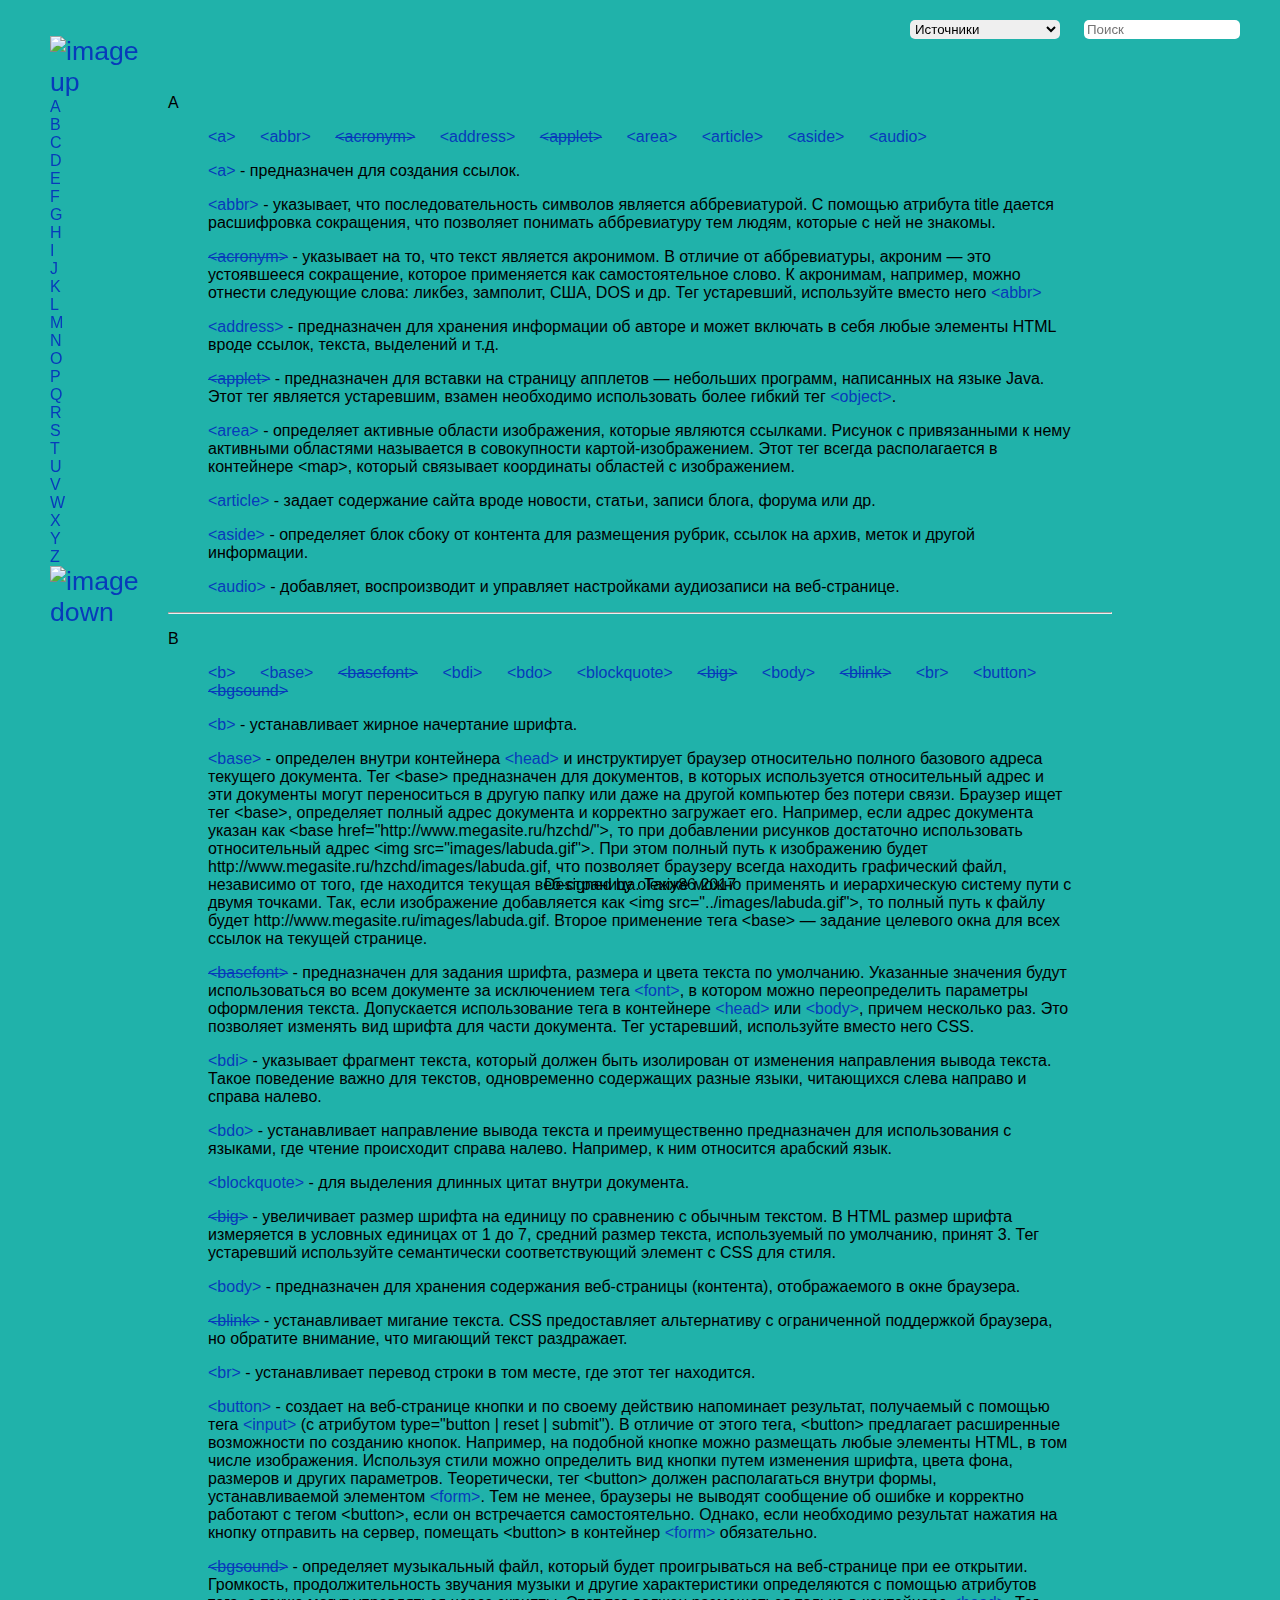
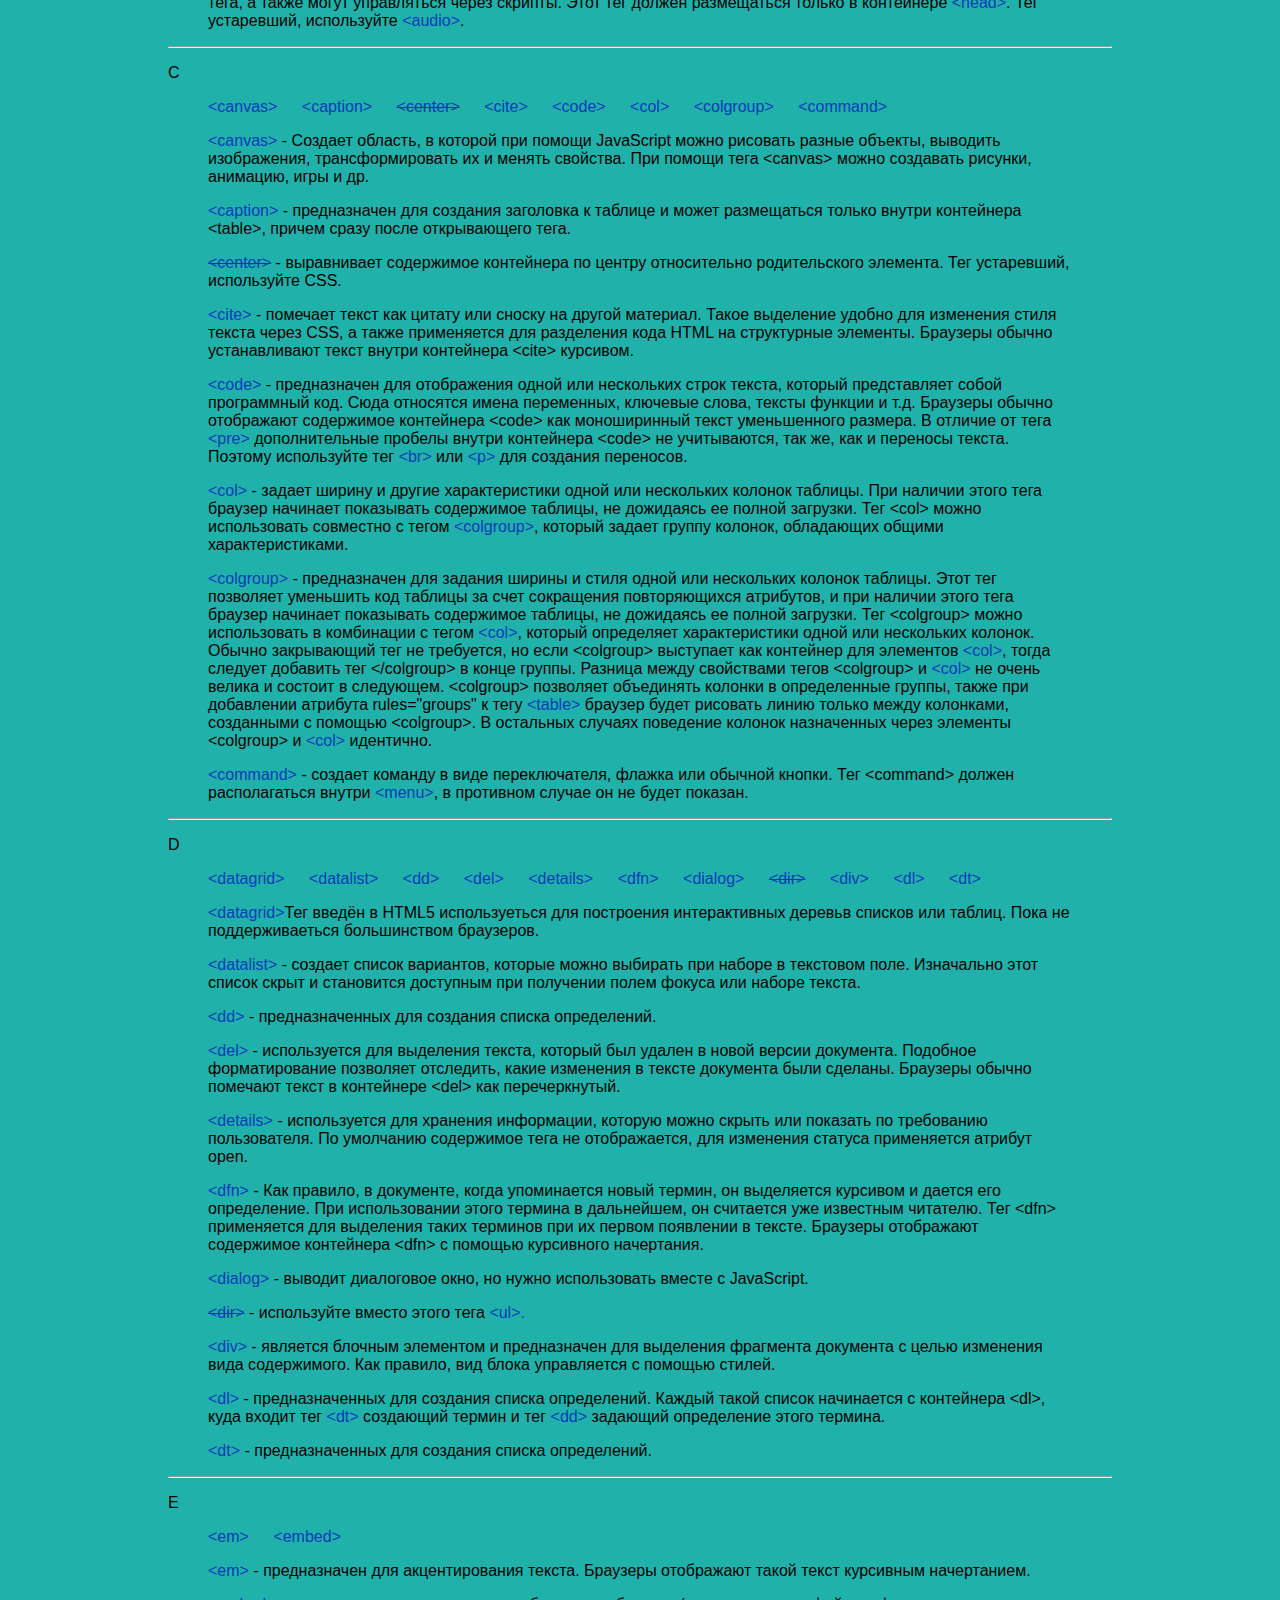
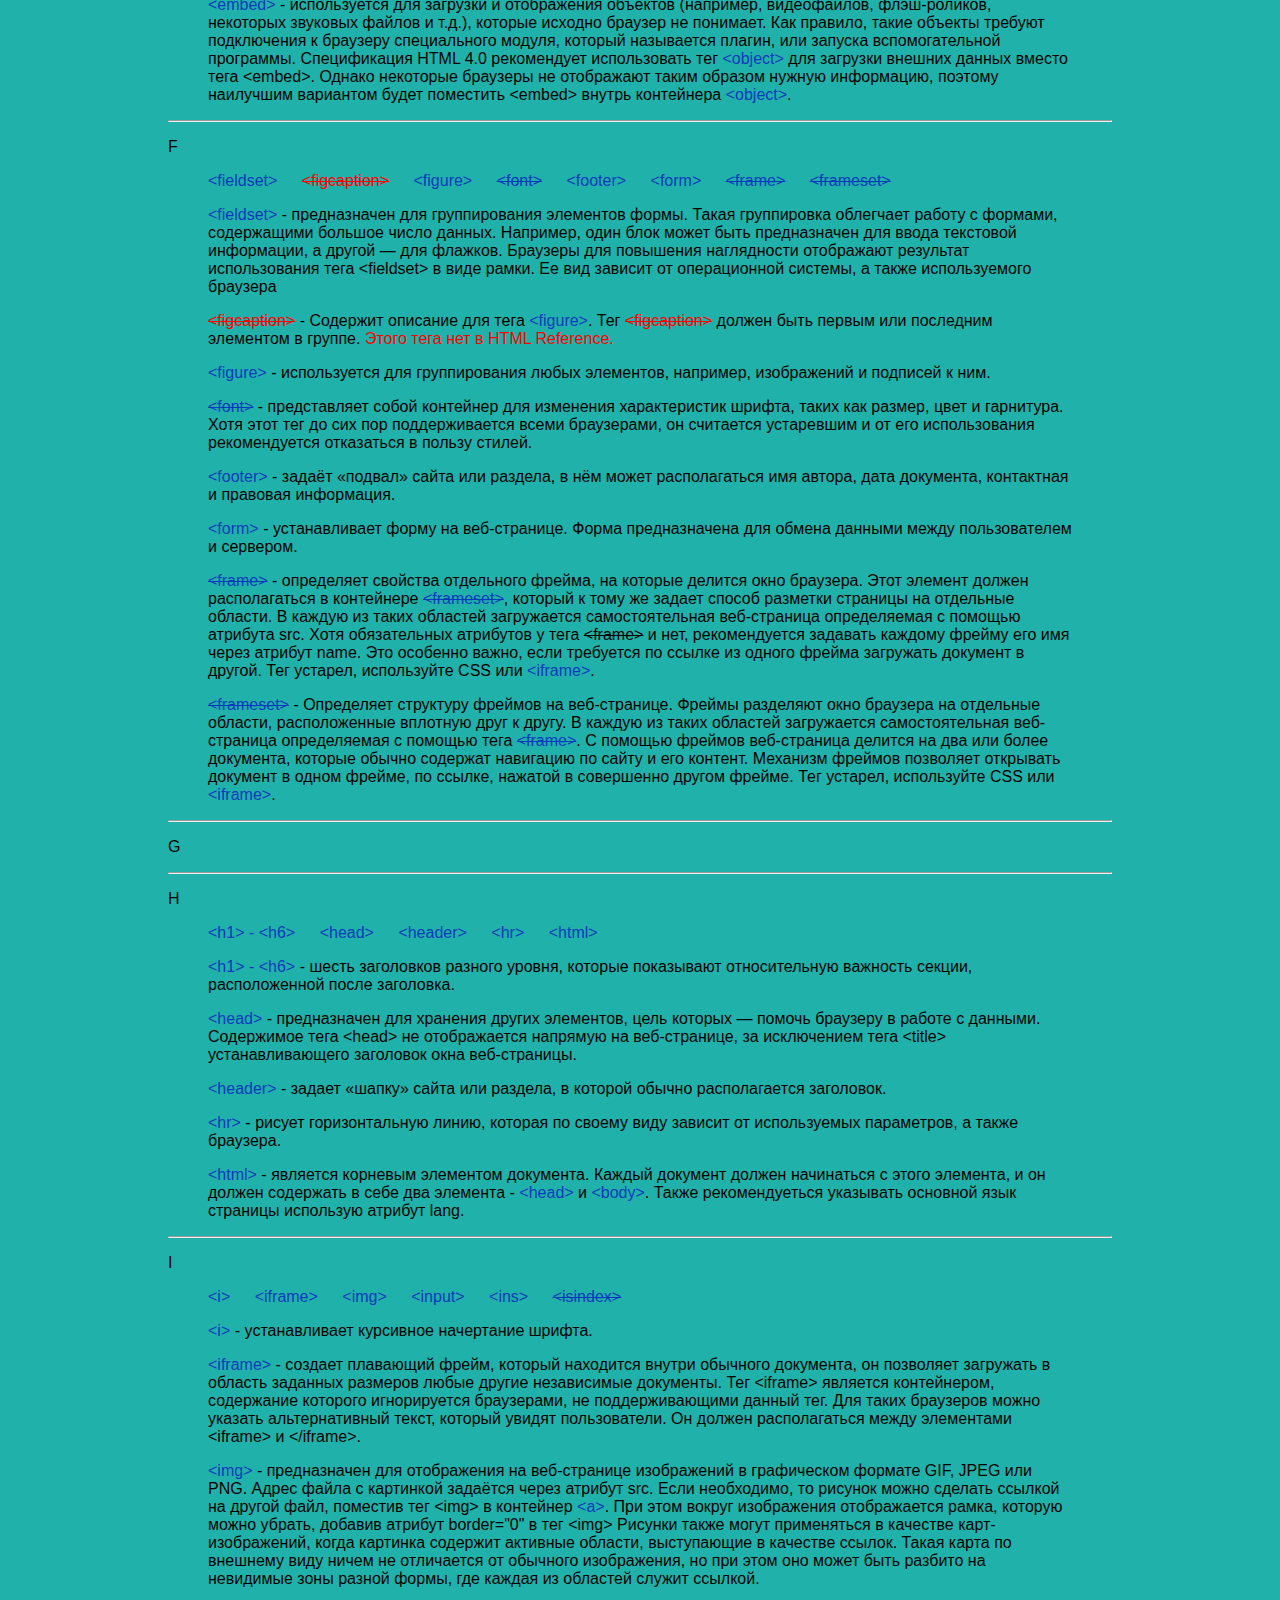
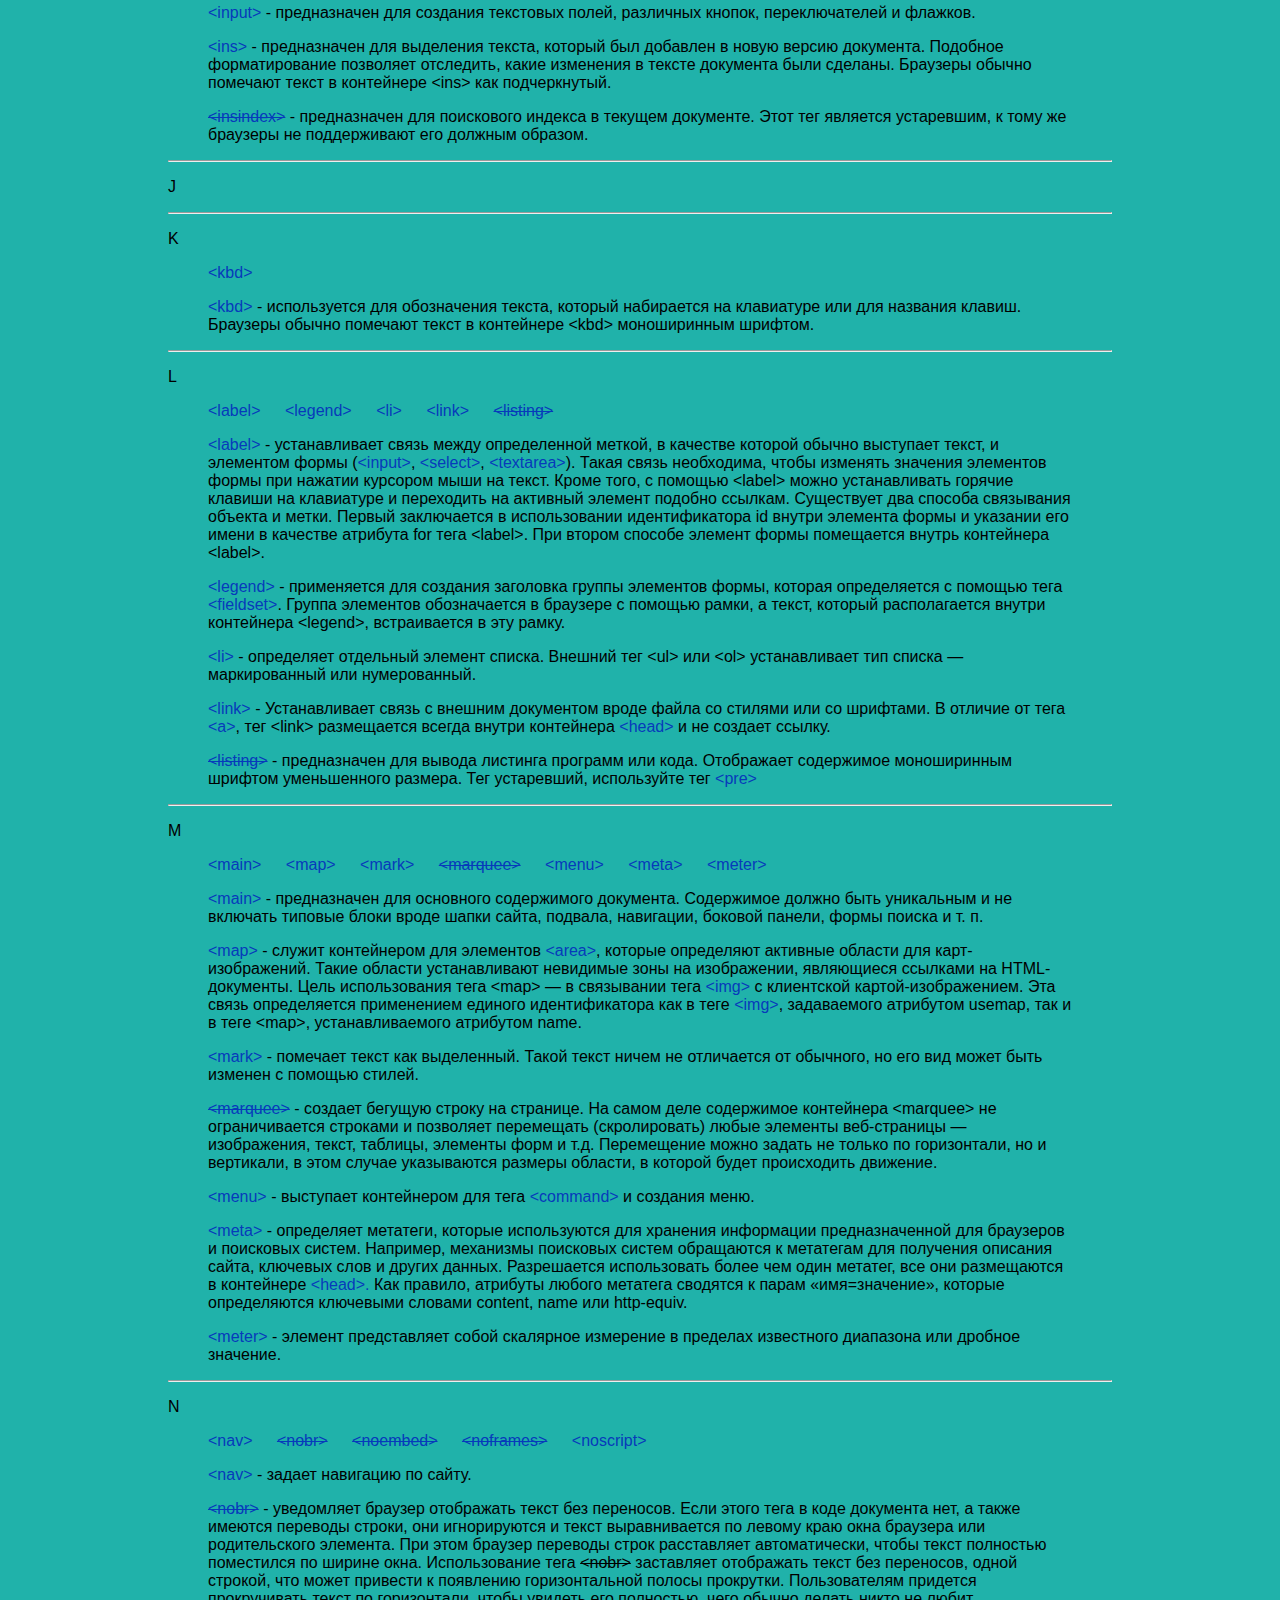
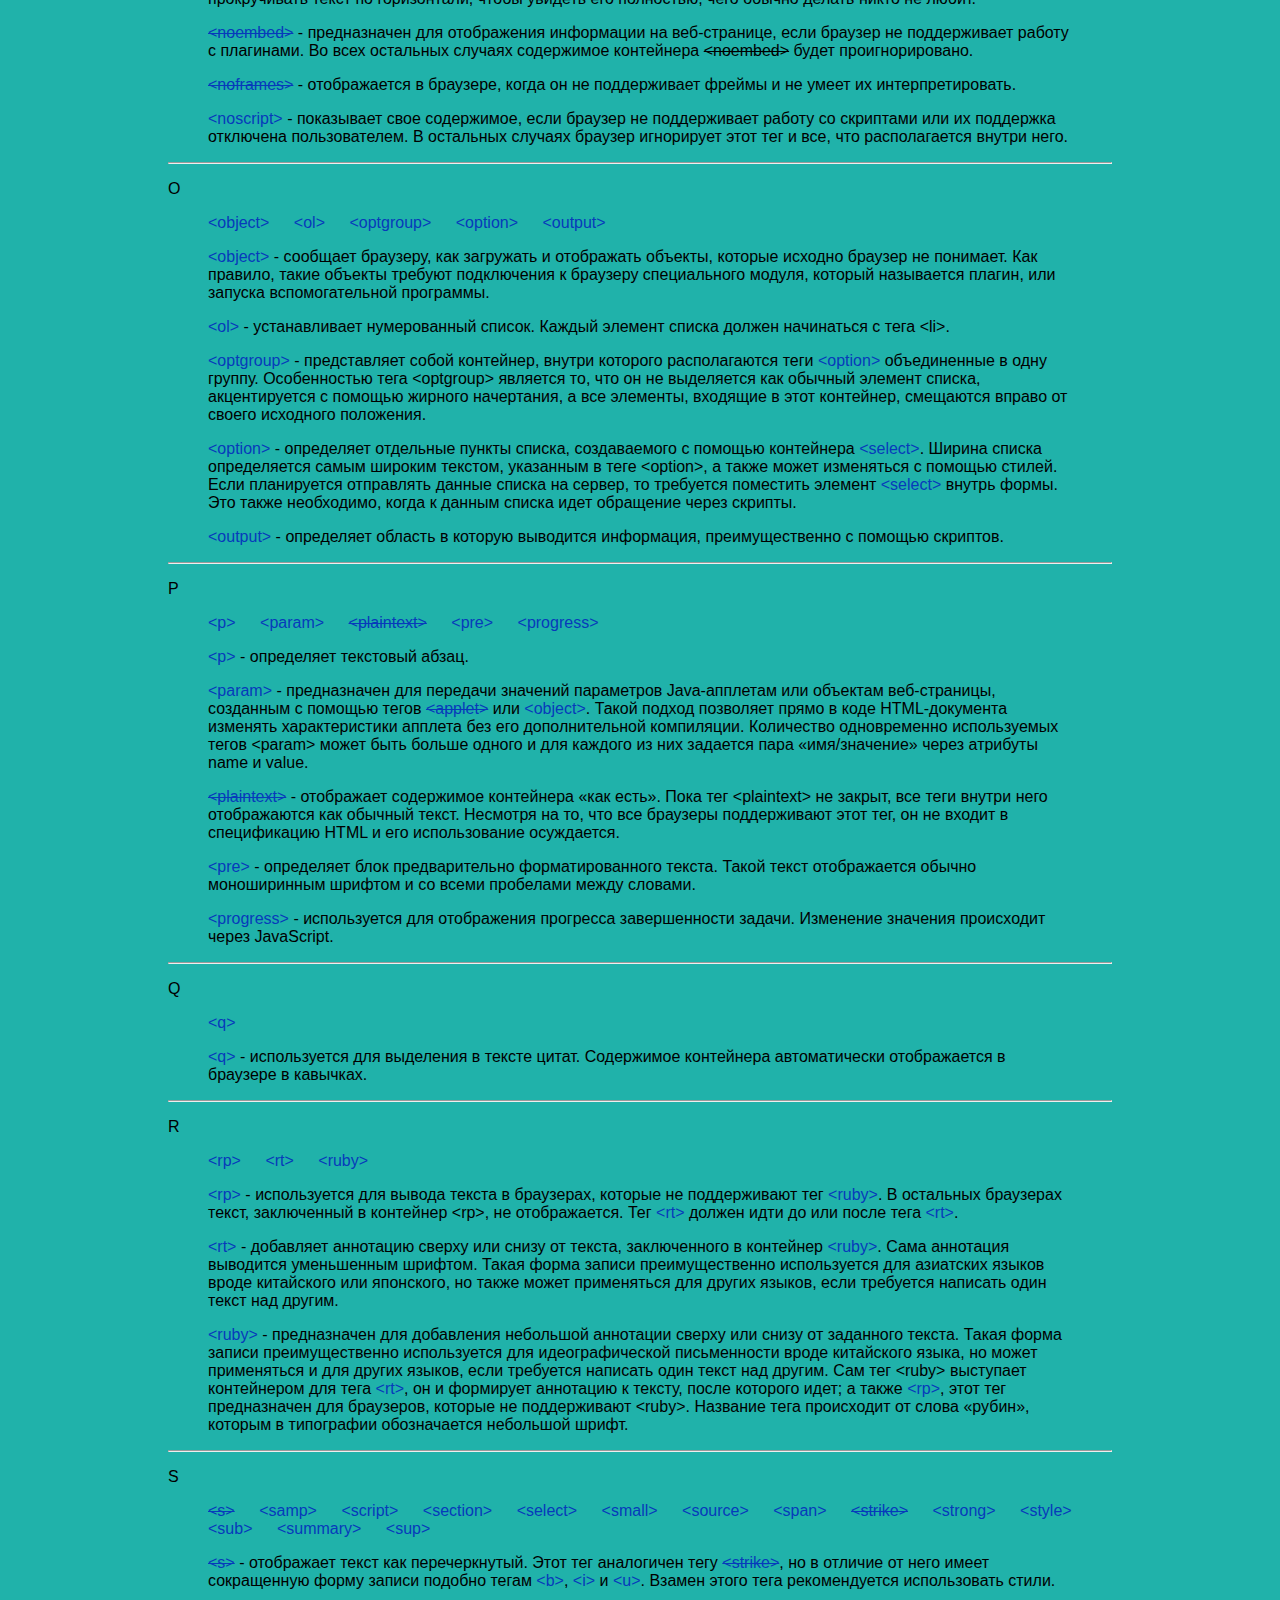
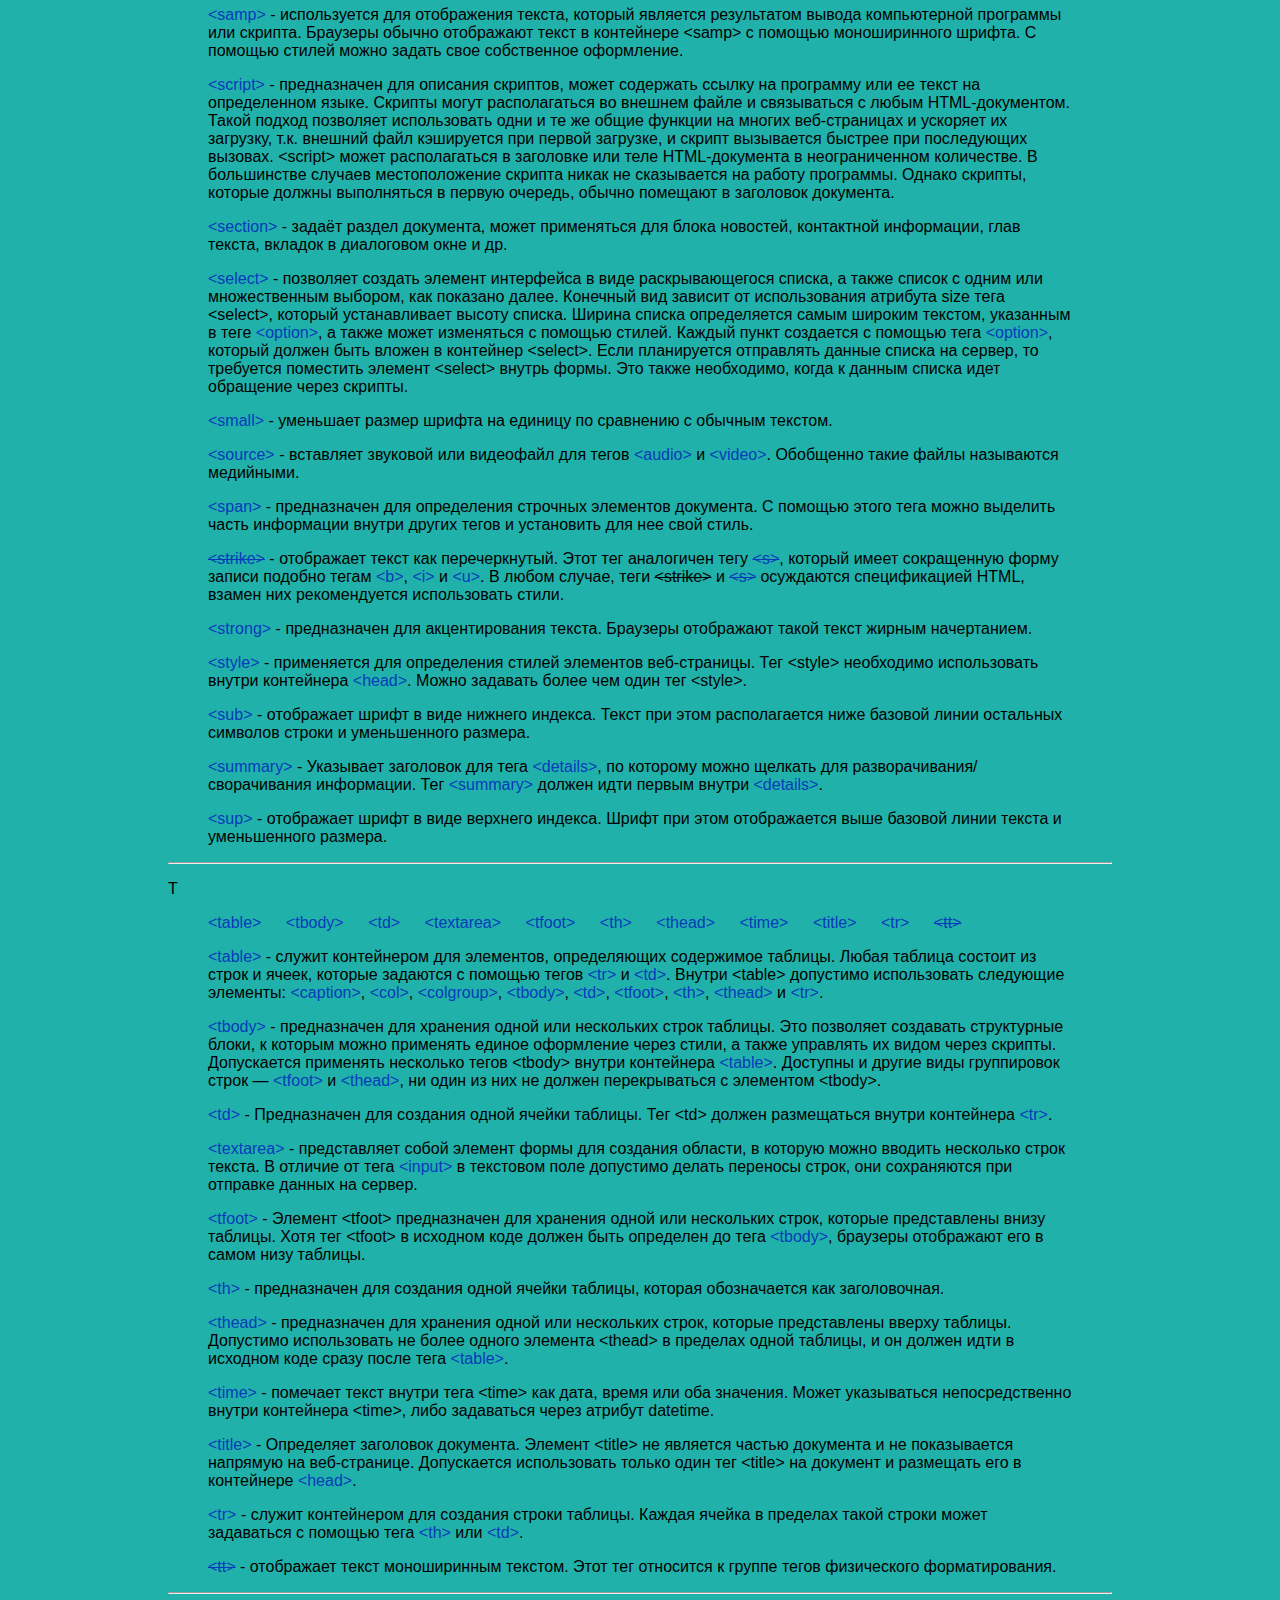
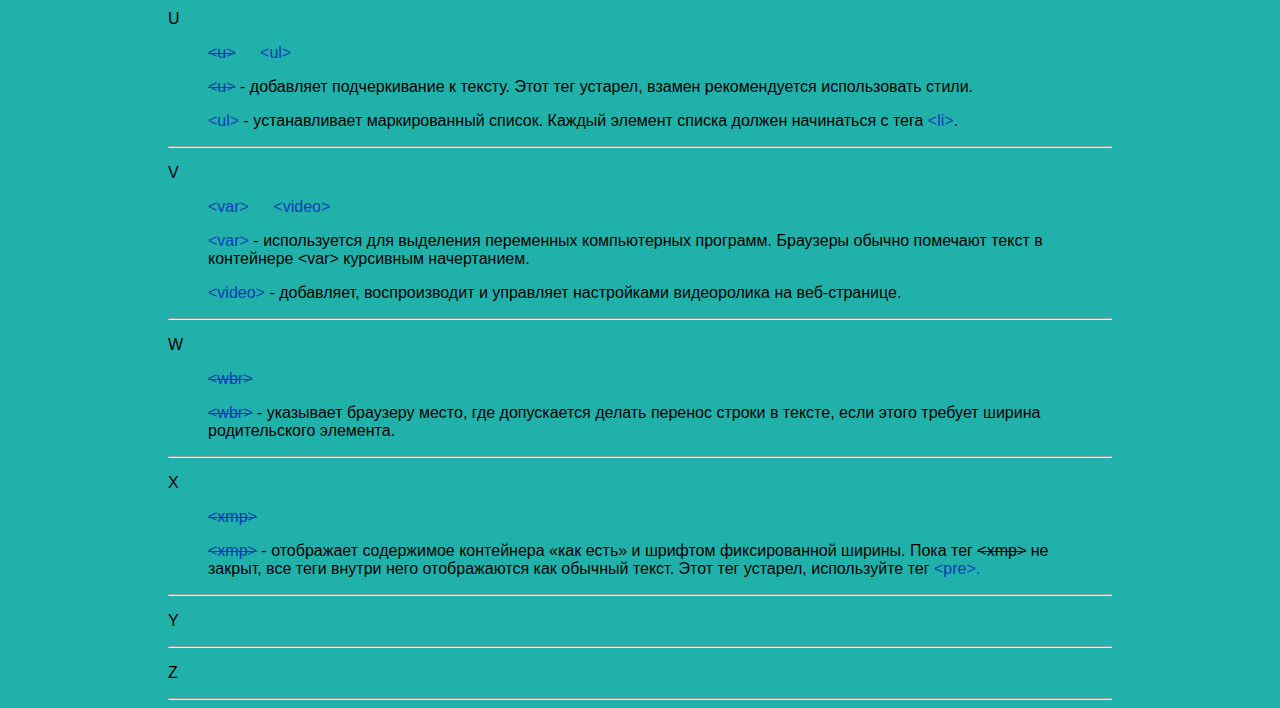
==== commit d68b81da: "add alt atribute for img." ====
--- a/tag/index.html
+++ b/tag/index.html
@@ -4,30 +4,35 @@
 	<meta charset="utf-8">
 	<title>Tags</title>
 	<link rel="stylesheet" href="css/style.css">
-	<link rel="icon" href="img/favicon.png" type="image/x-icon">
+	<link rel="icon" href="img/favicon.png" type="image/x-icon" >
 </head>
 
 <body>
 	<header>
 	<!--	<h2>Теги которые я выучил</h2> -->
-
-			<select class="select_source" onchange="top.location=this.value">
-				<option>Источники</option>
-				<option value="https://dev.w3.org/html5/html-author/#tags">HTML5 Reference</option>
-				<option value="https://html.spec.whatwg.org/#" class="icon-2">HTML Standart</option>
-				<option value="http://htmlbook.ru/html/">htmlbook.ru/html</option>
-			</select>
-
-
-		<form id="find">
-			<input type="text" placeholder="Поиск">
-		</form>
+		<ul class="headers_ul">
+			<li class="headers_li">
+				<select class="select_source" onchange="top.location=this.value">
+					<option>Источники</option>
+					<option value="https://dev.w3.org/html5/html-author/#tags">HTML5 Reference</option>
+					<option value="https://html.spec.whatwg.org/#" class="icon-2">HTML Standart</option>
+					<option value="http://htmlbook.ru/html/">htmlbook.ru/html</option>
+				</select>
+			</li>
+
+			<li class="headers_li">
+				<form id="find">
+					<input type="text" placeholder="Поиск">
+				</form>
+			</li>
+		</ul>
 
 	</header>
 
+	<main>
 		<nav>
 				<ul class="nav_ul">
-					<li><a href="#Up" id='up'>&uArr;</a></li>
+					<li><a href="#Up" id='up'><img id="arrow_up" src='img/arrow_up.png' alt="image up"></a></li>
 					<li><a href="#A">A</a></li>
 					<li><a href="#B">B</a></li>
 					<li><a href="#C">C</a></li>
@@ -54,14 +59,14 @@
 					<li><a href="#X">X</a></li>
 					<li><a href="#Y">Y</a></li>
 					<li><a href="#Z">Z</a></li>
-					<li><a href="#Down" id='down'>&dArr;</a></li>
+					<li><a href="#Down" id='down'><img id='arrow_down' src='img/arrow_up.png' alt="image down"></a></li>
 				</ul>
 		</nav>
 
 
 
 	<article>
-	<div id="div1">
+
 		<a id="Up"></a>
 		<p><a id="A"></a>A</p>
 
@@ -241,7 +246,7 @@
 			<blockquote><a id="head" href="http://htmlbook.ru/html/head" target="_blank">&lt;head&gt;</a> - предназначен для хранения других элементов, цель которых — помочь браузеру в работе с данными. Содержимое тега &lt;head&gt; не отображается напрямую на веб-странице, за исключением тега &lt;title&gt; устанавливающего заголовок окна веб-страницы.</blockquote>
 			<blockquote><a id="header" href="http://htmlbook.ru/html/header" target="_blank">&lt;header&gt;</a> - задает «шапку» сайта или раздела, в которой обычно располагается заголовок.</blockquote>
 			<blockquote><a id="hr" href="http://htmlbook.ru/html/hr" target="_blank">&lt;hr&gt;</a> - pисует горизонтальную линию, которая по своему виду зависит от используемых параметров, а также браузера.</blockquote>
-			<blockquote><a id="html" href="https://dev.w3.org/html5/html-author/#the-html-element" target="_blank">&lt;html&gt;</a> - является корневым элементом документа. Каждый документ должен начинаться с этого элемента, и он должен содержать в себе два элемента - <a href="#head">&lt;head&gt;</a> и <a href="#body">&lt;body&gt;</a>. Также рекомендуеться указывать основной язык страницы использую атрибут <i>lang</i>.</blockquote>
+			<blockquote><a id="html" href="https://dev.w3.org/html5/html-author/#the-html-element" target="_blank">&lt;html&gt;</a> - является корневым элементом документа. Каждый документ должен начинаться с этого элемента, и он должен содержать в себе два элемента - <a href="#head">&lt;head&gt;</a> и <a href="#body">&lt;body&gt;</a>. Также рекомендуеться указывать основной язык страницы использую атрибут lang.</blockquote>
 		<hr>
 
 		 <p><a id="I"></a>I</p>
@@ -276,7 +281,7 @@
 				<li class="fast_find_li"><a href="#kbd">&lt;kbd&gt;</a></li>
 			</ul>
 
-		<blockquote><a id="kbd" href="" target="_blank">&lt;&gt;</a> - используется для обозначения текста, который набирается на клавиатуре или для названия клавиш. Браузеры обычно помечают текст в контейнере &lt;kbd&gt; моноширинным шрифтом.</blockquote>
+		<blockquote><a id="kbd" href="" target="_blank">&lt;kbd&gt;</a> - используется для обозначения текста, который набирается на клавиатуре или для названия клавиш. Браузеры обычно помечают текст в контейнере &lt;kbd&gt; моноширинным шрифтом.</blockquote>
 
 		<hr>
 
@@ -292,10 +297,10 @@
 
 			<blockquote><a id="label" href="http://htmlbook.ru/html/label" target="_blank">&lt;label&gt;</a> - устанавливает связь между определенной меткой, в качестве которой обычно выступает текст, и элементом формы (<a href="#j=input">&lt;input&gt;</a>, <a href="#select">&lt;select&gt;</a>, <a href="#textarea">&lt;textarea&gt;</a>). Такая связь необходима, чтобы изменять значения элементов формы при нажатии курсором мыши на текст. Кроме того, с помощью &lt;label&gt; можно устанавливать горячие клавиши на клавиатуре и переходить на активный элемент подобно ссылкам.
 				Существует два способа связывания объекта и метки. Первый заключается в использовании идентификатора id внутри элемента формы и указании его имени в качестве атрибута for тега &lt;label&gt;. При втором способе элемент формы помещается внутрь контейнера &lt;label&gt;.</blockquote>
-			<blockquote><a id="fieldset" href="http://htmlbook.ru/html/legend" target="_blank">&lt;fieldset&gt;</a> - применяется для создания заголовка группы элементов формы, которая определяется с помощью тега <a href="#fieldset">&lt;fieldset&gt;</a>. Группа элементов обозначается в браузере с помощью рамки, а текст, который располагается внутри контейнера &lt;legend&gt;, встраивается в эту рамку.</blockquote>
+			<blockquote><a id="legend" href="http://htmlbook.ru/html/legend" target="_blank">&lt;legend&gt;</a> - применяется для создания заголовка группы элементов формы, которая определяется с помощью тега <a href="#fieldset">&lt;fieldset&gt;</a>. Группа элементов обозначается в браузере с помощью рамки, а текст, который располагается внутри контейнера &lt;legend&gt;, встраивается в эту рамку.</blockquote>
 			<blockquote><a id="li" href="http://htmlbook.ru/html/li" target="_blank">&lt;li&gt;</a> - определяет отдельный элемент списка. Внешний тег &lt;ul&gt; или &lt;ol&gt; устанавливает тип списка — маркированный или нумерованный.</blockquote>
-			<blockquote><a id="link" href="http://htmlbook.ru/html/link" target="_blank">&lt;link&gt;</a> - Устанавливает связь с внешним документом вроде файла со стилями или со шрифтами. В отличие от тега <a href="#a">&lt;a&gt;</a>, тег &lt;link&gt; размещается всегда внутри контейнера <head> и не создает ссылку.</blockquote>
-			<blockquote><a id="listing" href="http://htmlbook.ru/html/listing" target="_blank"><del>&lt;listing&gt;<del></a> - предназначен для вывода листинга программ или кода. Отображает содержимое моноширинным шрифтом уменьшенного размера. Тег устаревший, используйте тег <a href="#pre">&lt;pre&gt;</a></blockquote>
+			<blockquote><a id="link" href="http://htmlbook.ru/html/link" target="_blank">&lt;link&gt;</a> - Устанавливает связь с внешним документом вроде файла со стилями или со шрифтами. В отличие от тега <a href="#a">&lt;a&gt;</a>, тег &lt;link&gt; размещается всегда внутри контейнера <a href="#head">&lt;head&gt;</a> и не создает ссылку.</blockquote>
+			<blockquote><a id="listing" href="http://htmlbook.ru/html/listing" target="_blank"><del>&lt;listing&gt;</del></a> - предназначен для вывода листинга программ или кода. Отображает содержимое моноширинным шрифтом уменьшенного размера. Тег устаревший, используйте тег <a href="#pre">&lt;pre&gt;</a></blockquote>
 		<hr>
 
 		<p><a id="M"></a>M</p>
@@ -358,14 +363,14 @@
 		<p><a id="P"></a>P</p>
 
 			<ul class="fast_find">
-				<li class="fast_find_li"><a href="#p">&lt;P&gt;</a></li>
+				<li class="fast_find_li"><a href="#p">&lt;p&gt;</a></li>
 				<li class="fast_find_li"><a href="#param">&lt;param&gt;</a></li>
 				<li class="fast_find_li"><a href="#plaintext"><del>&lt;plaintext&gt;</del></a></li>
 				<li class="fast_find_li"><a href="#pre">&lt;pre&gt;</a></li>
 				<li class="fast_find_li"><a href="#progress">&lt;progress&gt;</a></li>
 			</ul>
 
-			<blockquote><a id="P" href="http://htmlbook.ru/html/p" target="_blank">&lt;p&gt;</a> - oпределяет текстовый абзац.</blockquote>
+			<blockquote><a id="p" href="http://htmlbook.ru/html/p" target="_blank">&lt;p&gt;</a> - oпределяет текстовый абзац.</blockquote>
 			<blockquote><a id="param" href="http://htmlbook.ru/html/param" target="_blank">&lt;param&gt;</a> -  предназначен для передачи значений параметров Java-апплетам или объектам веб-страницы, созданным с помощью тегов <a href="applet"><del>&lt;applet&gt;</del></a> или <a href="#object">&lt;object&gt;</a>. Такой подход позволяет прямо в коде HTML-документа изменять характеристики апплета без его дополнительной компиляции. Количество одновременно используемых тегов &lt;param&gt; может быть больше одного и для каждого из них задается пара «имя/значение» через атрибуты name и value.</blockquote>
 			<blockquote><a id="plaintext" href="http://htmlbook.ru/html/plaintext" target="_blank"><del>&lt;plaintext&gt;</del></a> - отображает содержимое контейнера «как есть». Пока тег &lt;plaintext&gt; не закрыт, все теги внутри него отображаются как обычный текст. Несмотря на то, что все браузеры поддерживают этот тег, он не входит в спецификацию HTML и его использование осуждается.</blockquote>
 			<blockquote><a id="pre" href="http://htmlbook.ru/html/pre" target="_blank">&lt;pre&gt;</a> - определяет блок предварительно форматированного текста. Такой текст отображается обычно моноширинным шрифтом и со всеми пробелами между словами.</blockquote>
@@ -428,7 +433,7 @@
 			<blockquote><a id="small" href="http://htmlbook.ru/html/small" target="_blank">&lt;small&gt;</a> - уменьшает размер шрифта на единицу по сравнению с обычным текстом.</blockquote>
 			<blockquote><a id="source" href="http://htmlbook.ru/html/source" target="_blank">&lt;source&gt;</a> - вставляет звуковой или видеофайл для тегов <a href="#audio">&lt;audio&gt;</a> и <a href="#video">&lt;video&gt;</a>. Обобщенно такие файлы называются медийными.</blockquote>
 			<blockquote><a id="span" href="http://htmlbook.ru/html/span" target="_blank">&lt;span&gt;</a> - предназначен для определения строчных элементов документа. С помощью этого тега можно выделить часть информации внутри других тегов и установить для нее свой стиль.</blockquote>
-			<blockquote><a id="strike" href="http://htmlbook.ru/html/strike" target="_blank"><del>&lt;strike&gt;</del></a> - отображает текст как перечеркнутый. Этот тег аналогичен тегу <a href="#s">&lt;s&gt;</a>, который имеет сокращенную форму записи подобно тегам <a href="#b">&lt;b&gt;</a>, <a href="#i">&lt;i&gt;</a> и <a href="#u">&lt;u&gt;</a>. В любом случае, теги <del>&lt;strike&gt;</del> и <a href="#s">&lt;s&gt;</a> осуждаются спецификацией HTML, взамен них рекомендуется использовать стили.</blockquote>
+			<blockquote><a id="strike" href="http://htmlbook.ru/html/strike" target="_blank"><del>&lt;strike&gt;</del></a> - отображает текст как перечеркнутый. Этот тег аналогичен тегу <a href="#s"><del>&lt;s&gt;</del></a>, который имеет сокращенную форму записи подобно тегам <a href="#b">&lt;b&gt;</a>, <a href="#i">&lt;i&gt;</a> и <a href="#u">&lt;u&gt;</a>. В любом случае, теги <del>&lt;strike&gt;</del> и <a href="#s"><del>&lt;s&gt;</del></a> осуждаются спецификацией HTML, взамен них рекомендуется использовать стили.</blockquote>
 			<blockquote><a id="strong" href="http://htmlbook.ru/html/strong" target="_blank">&lt;strong&gt;</a> - предназначен для акцентирования текста. Браузеры отображают такой текст жирным начертанием.</blockquote>
 			<blockquote><a id="style" href="http://htmlbook.ru/html/style" target="_blank">&lt;style&gt;</a> - применяется для определения стилей элементов веб-страницы. Тег &lt;style&gt; необходимо использовать внутри контейнера <a href="#head">&lt;head&gt;</a>. Можно задавать более чем один тег &lt;style&gt;.</blockquote>
 			<blockquote><a id="sub" href="http://htmlbook.ru/html/sub" target="_blank">&lt;sub&gt;</a> - oтображает шрифт в виде нижнего индекса. Текст при этом располагается ниже базовой линии остальных символов строки и уменьшенного размера.</blockquote>
@@ -485,7 +490,7 @@
 				<li class="fast_find_li"><a href="#video">&lt;video&gt;</a></li>
 			</ul>
 
-		<blockquote><a id="var" href="http://htmlbook.ru/html/video" target="_blank">&lt;&gt;</a> - используется для выделения переменных компьютерных программ. Браузеры обычно помечают текст в контейнере &lt;var&gt; курсивным начертанием.</blockquote>
+		<blockquote><a id="var" href="http://htmlbook.ru/html/video" target="_blank">&lt;var&gt;</a> - используется для выделения переменных компьютерных программ. Браузеры обычно помечают текст в контейнере &lt;var&gt; курсивным начертанием.</blockquote>
 		<blockquote><a id="video" href="http://htmlbook.ru/html/video" target="_blank">&lt;video&gt;</a> - добавляет, воспроизводит и управляет настройками видеоролика на веб-странице.</blockquote>
 
 		<hr>
@@ -519,9 +524,10 @@
 
 		<hr>
 
-		</div>
+
 
 	</article>
+	</main>
 
 	<footer>
 
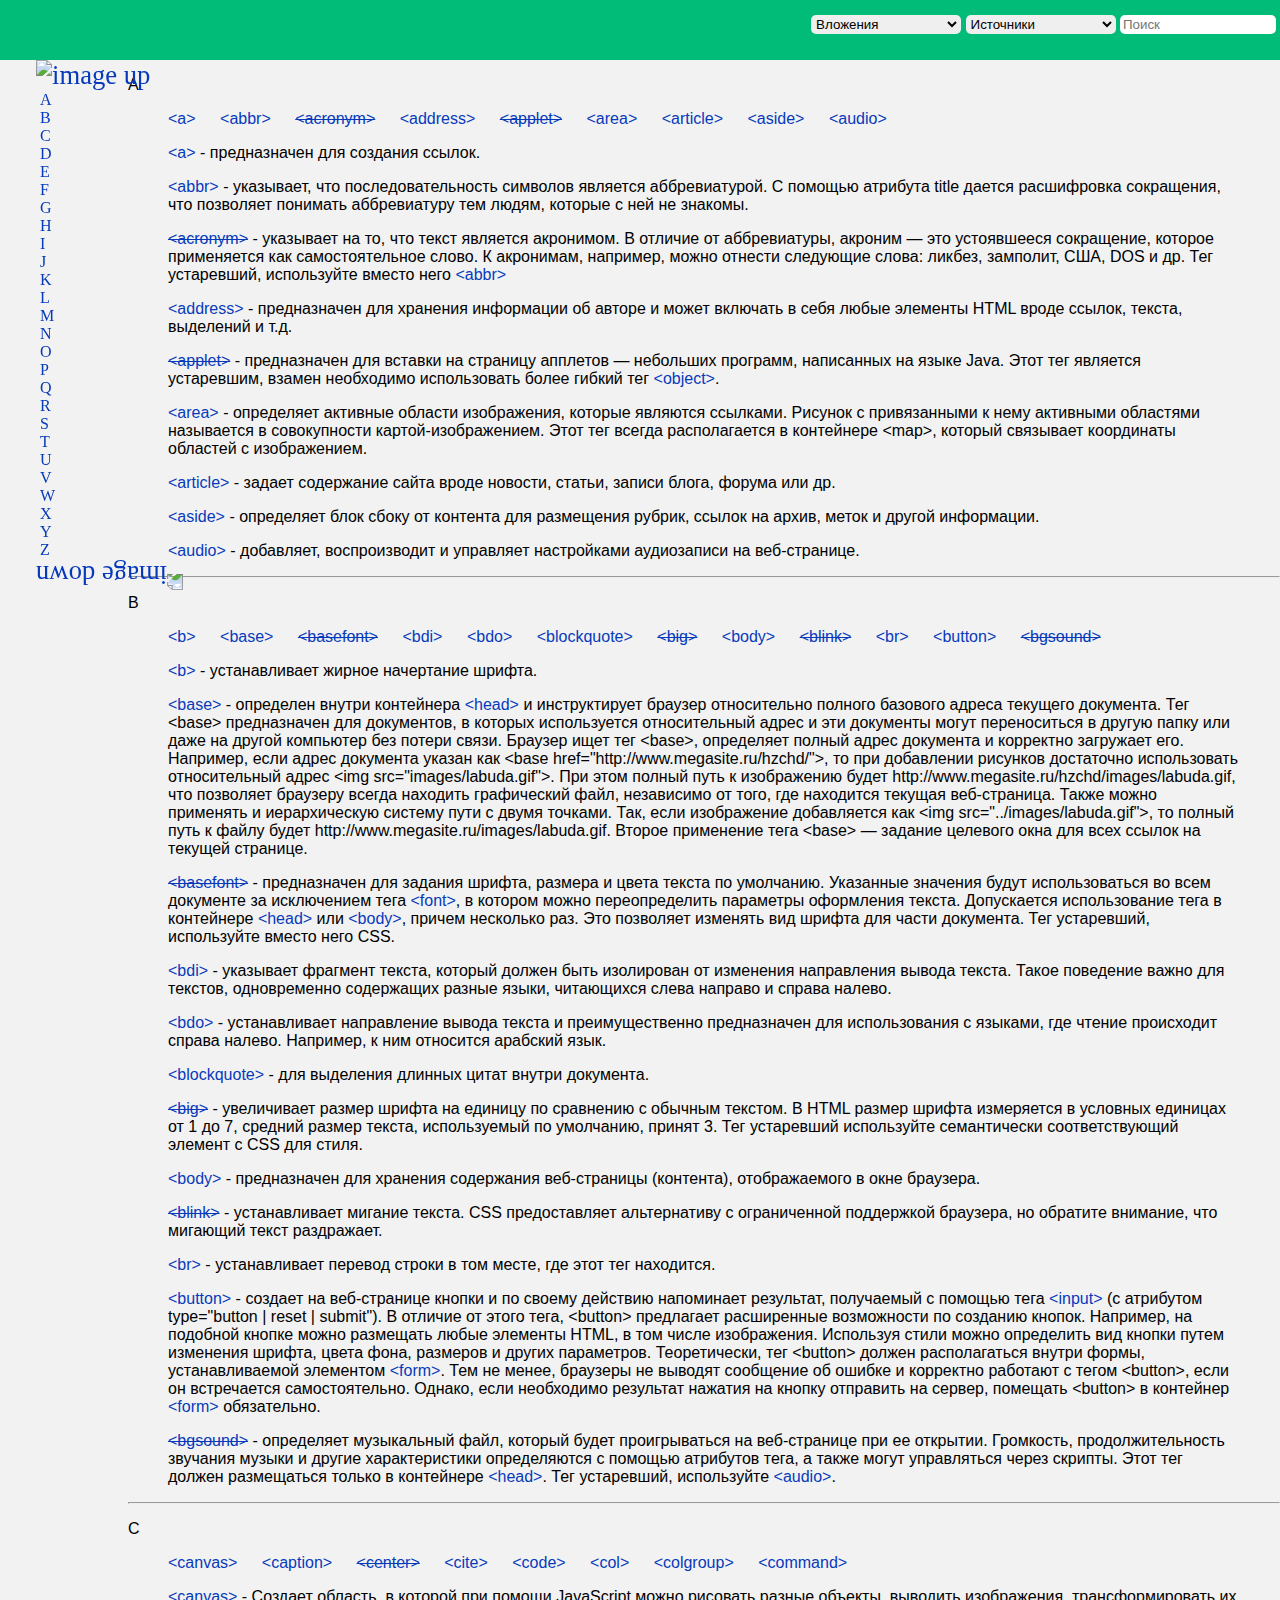
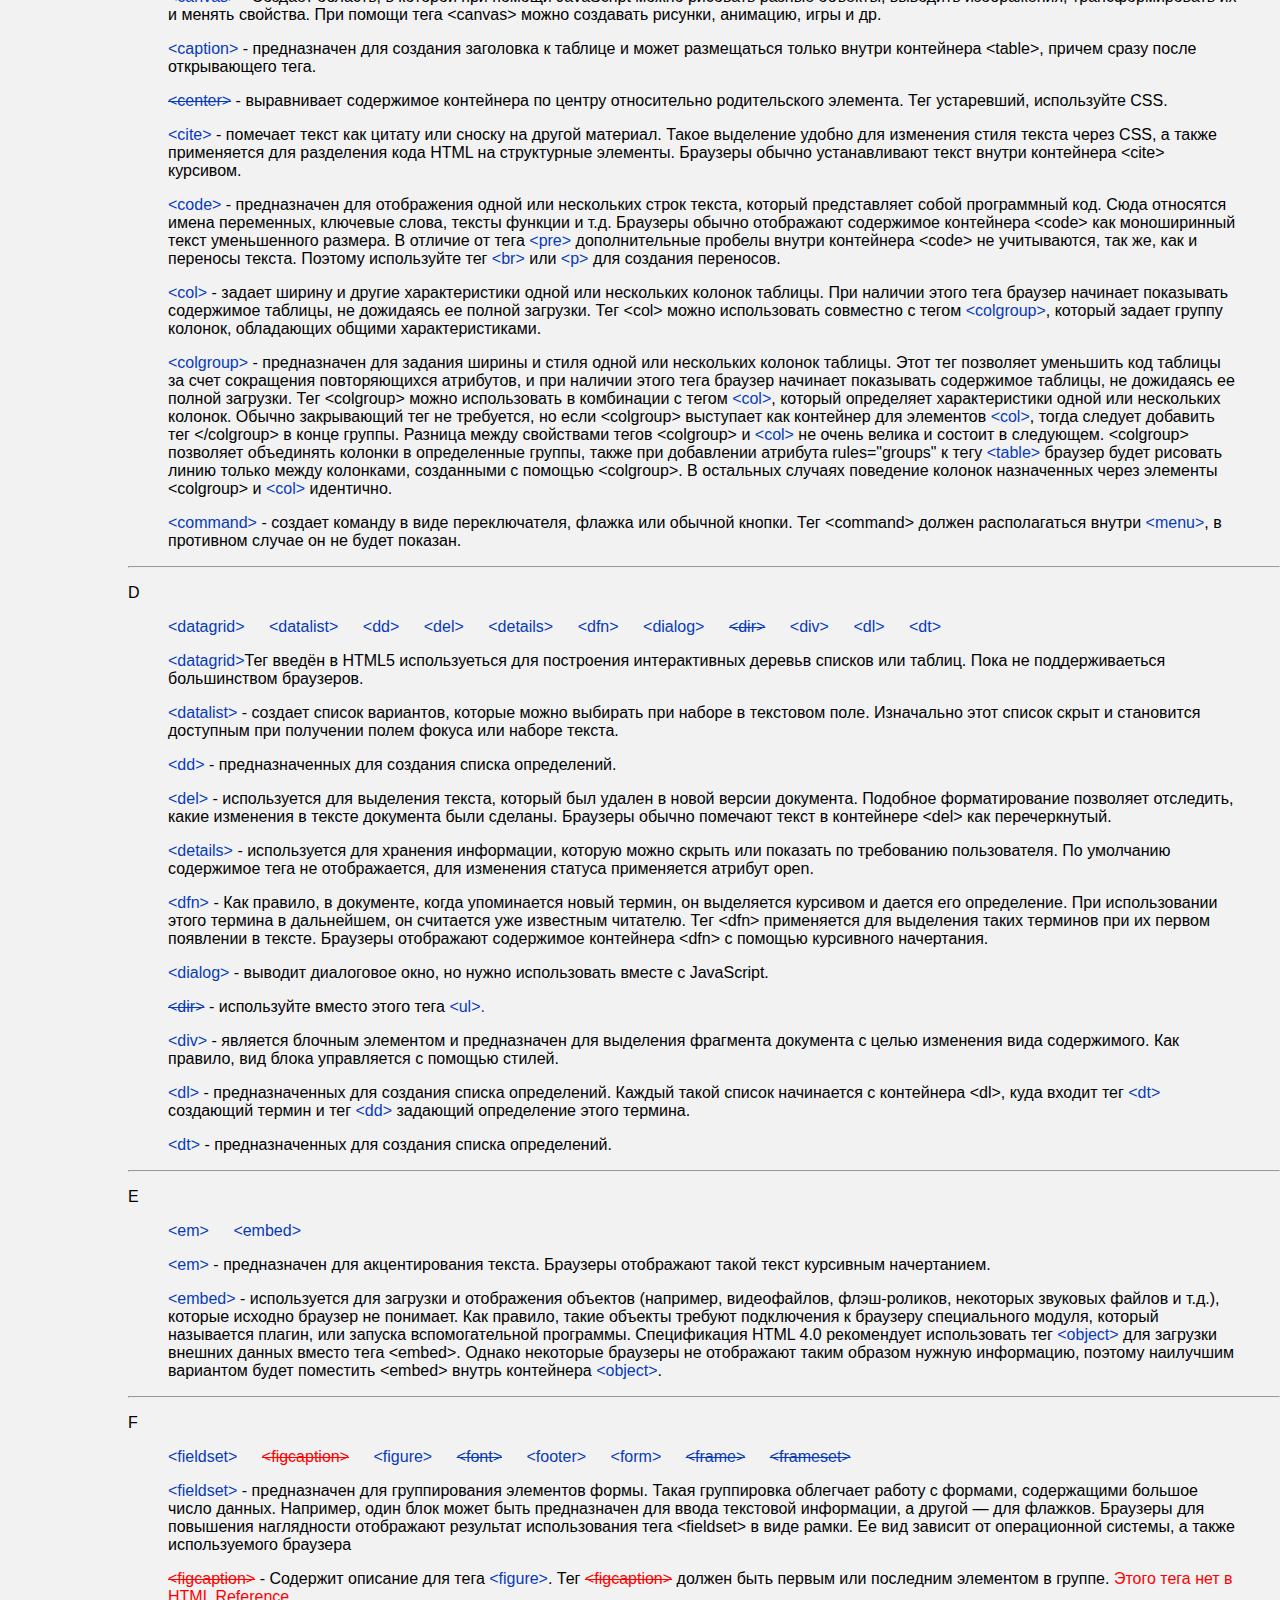
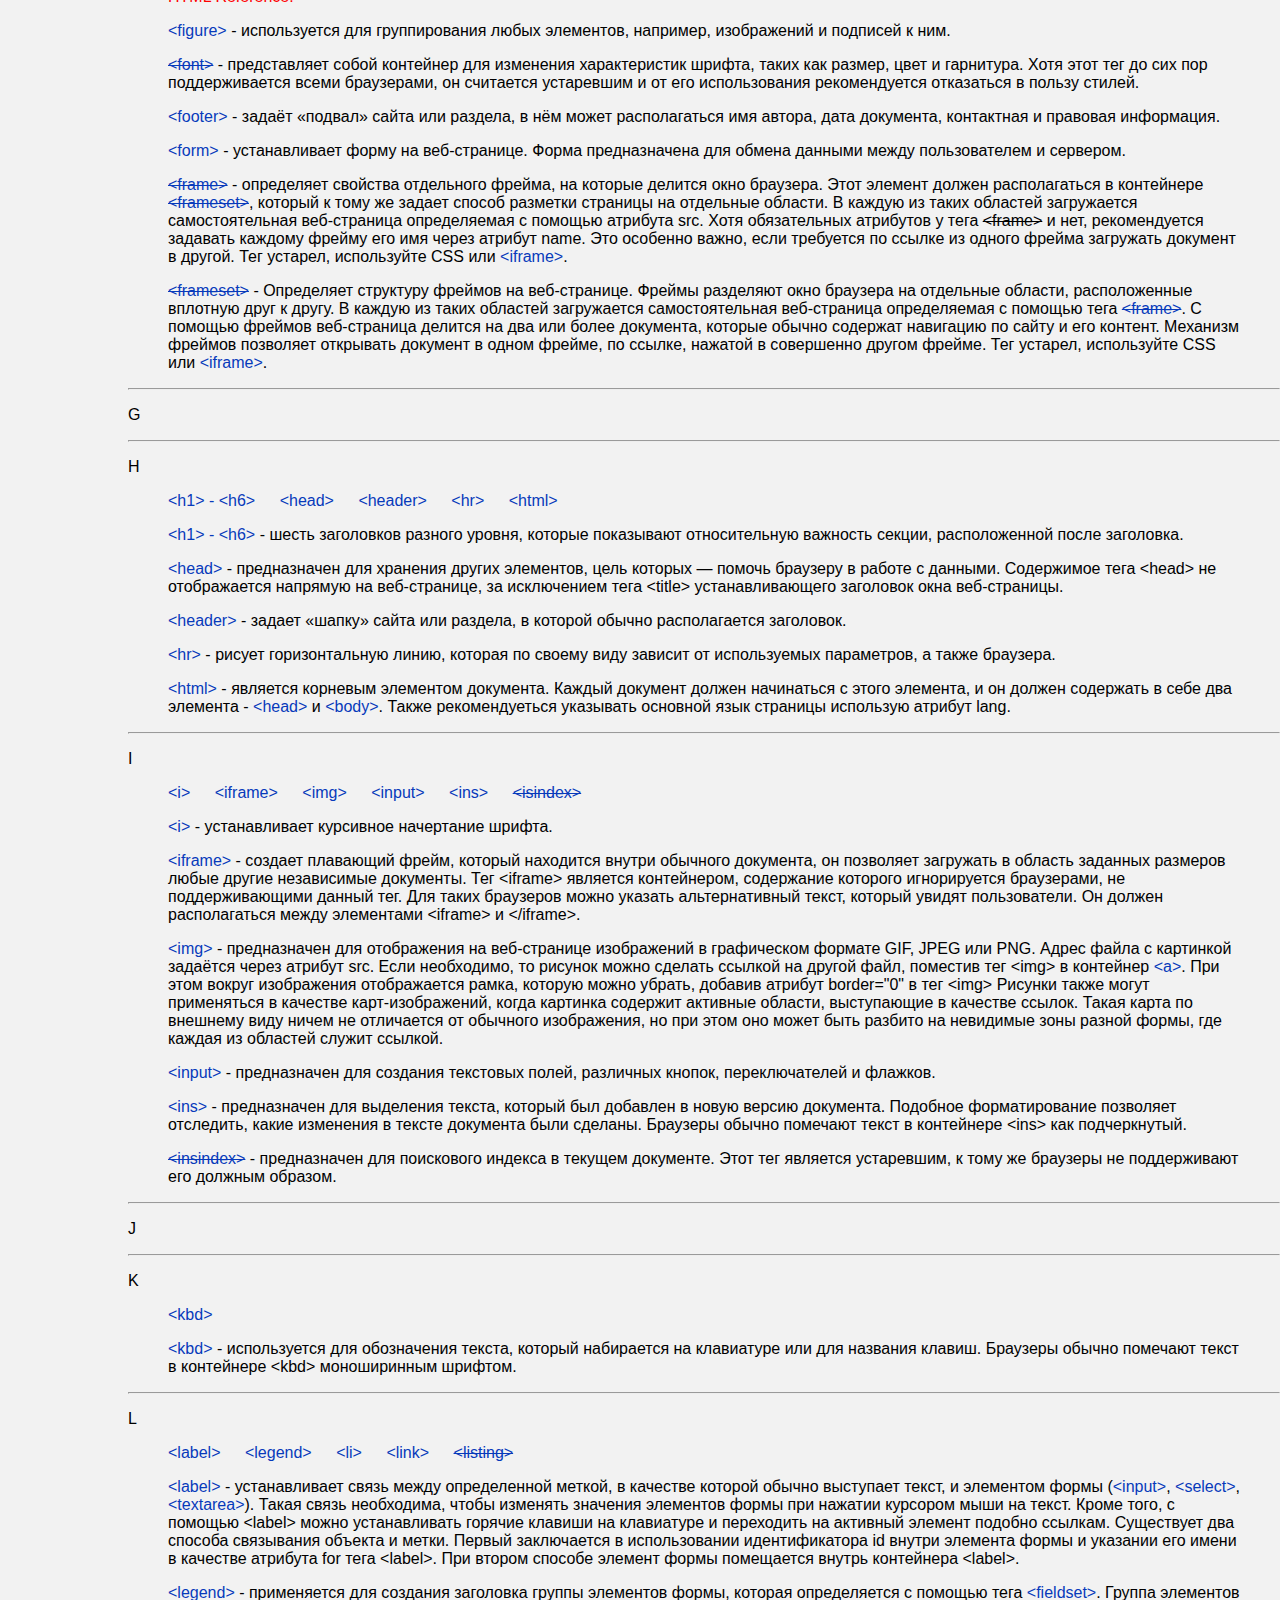
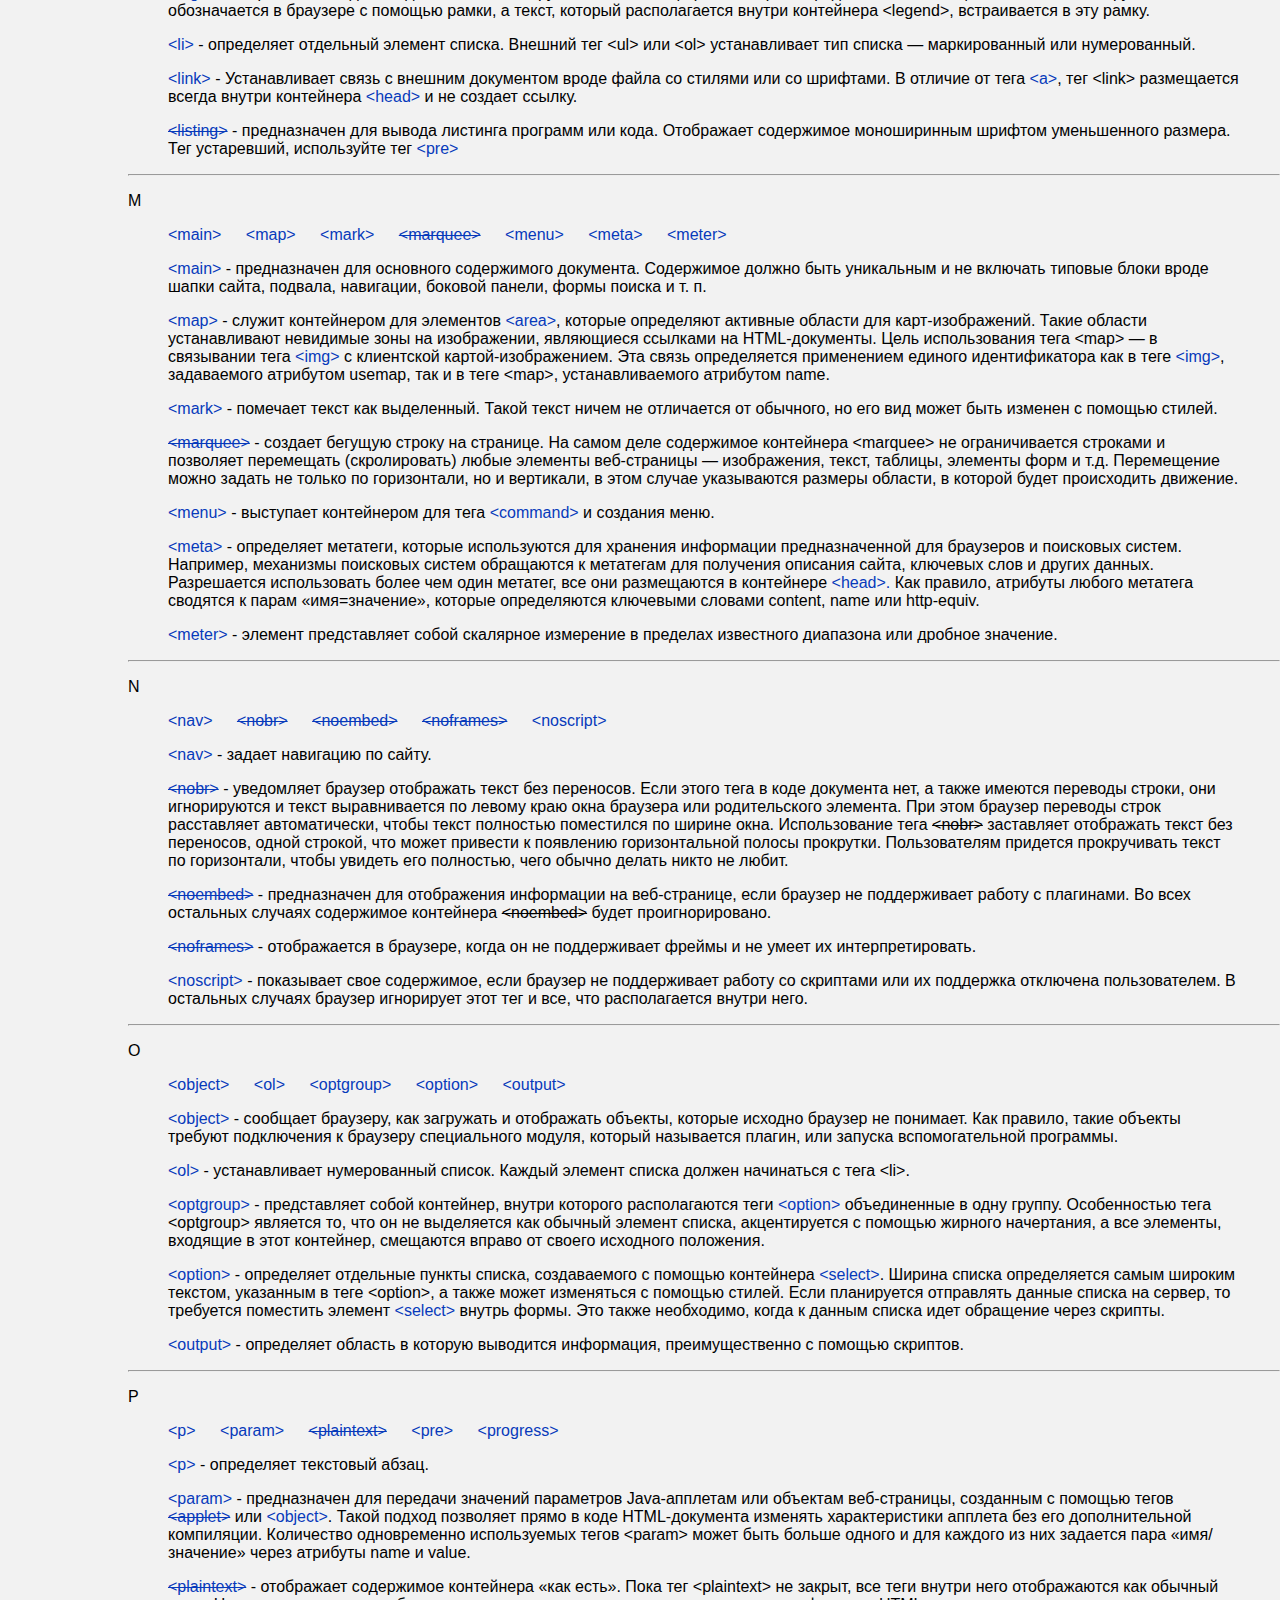
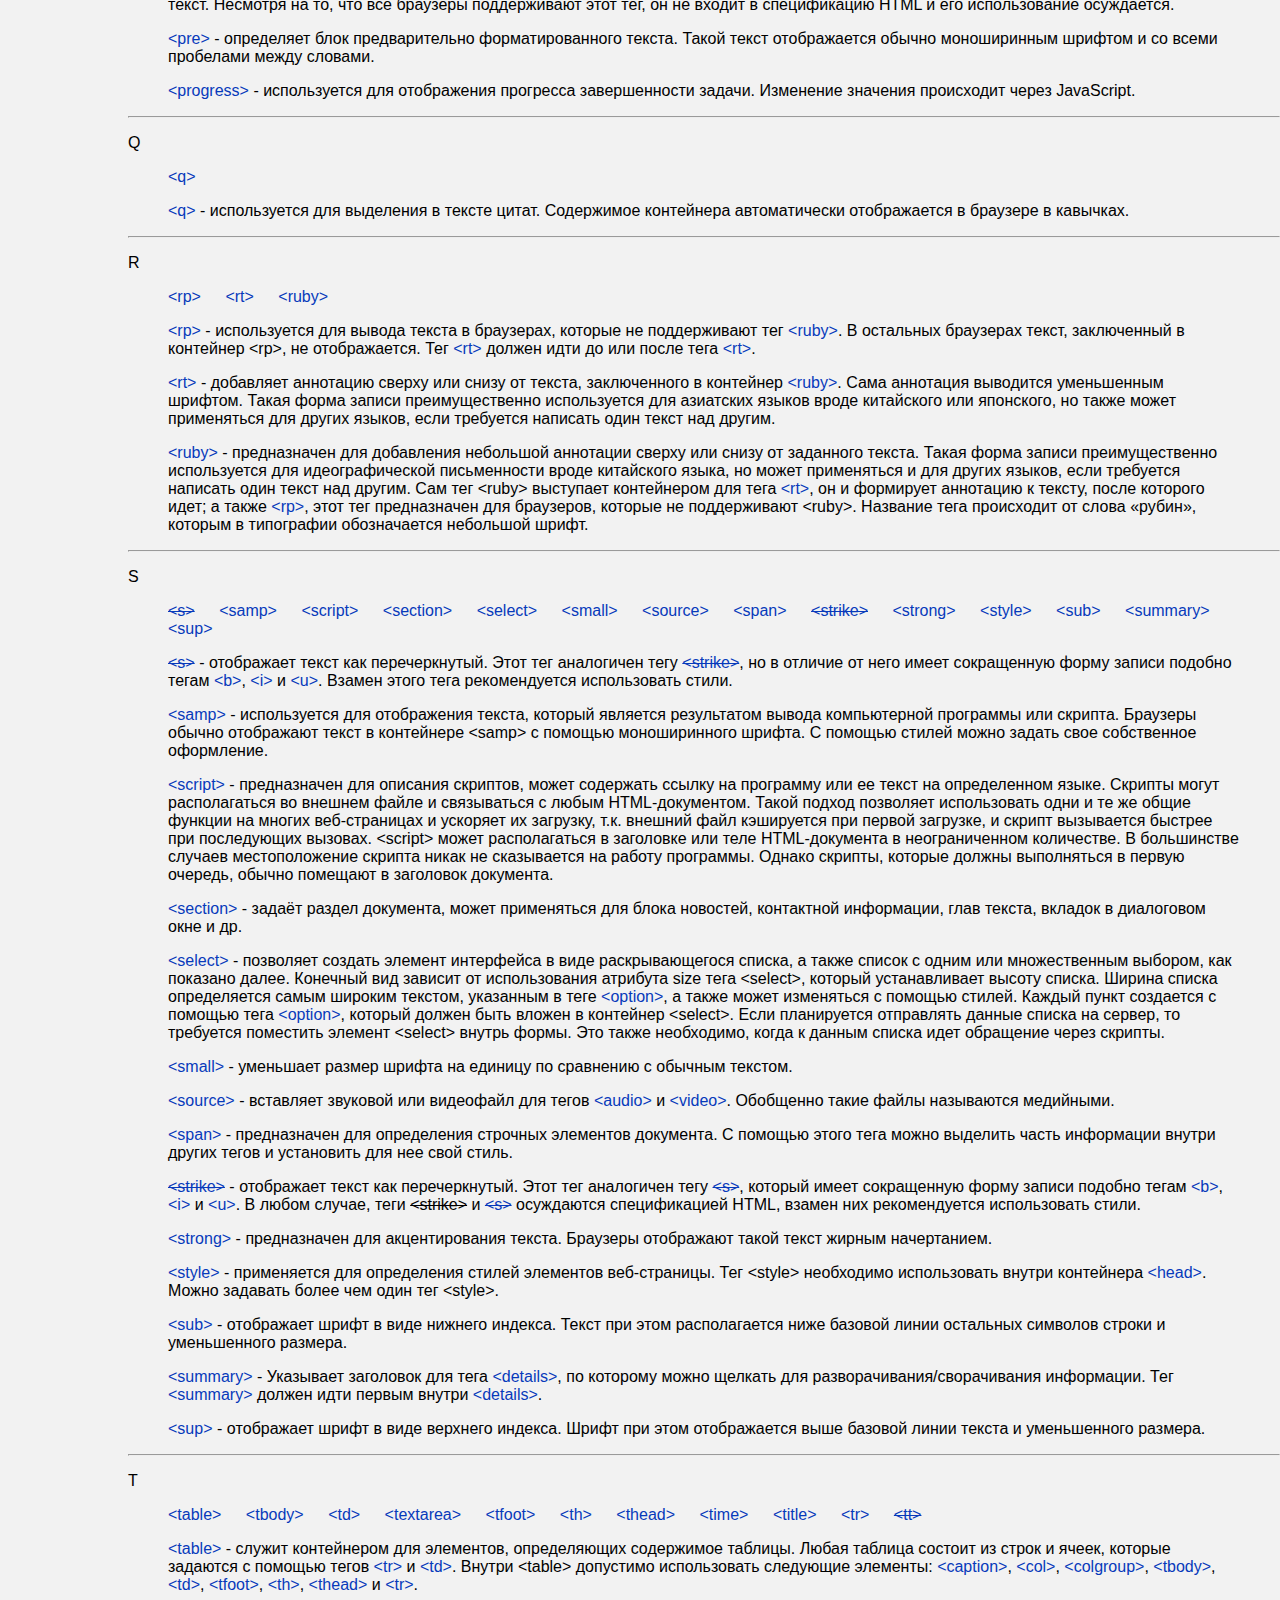
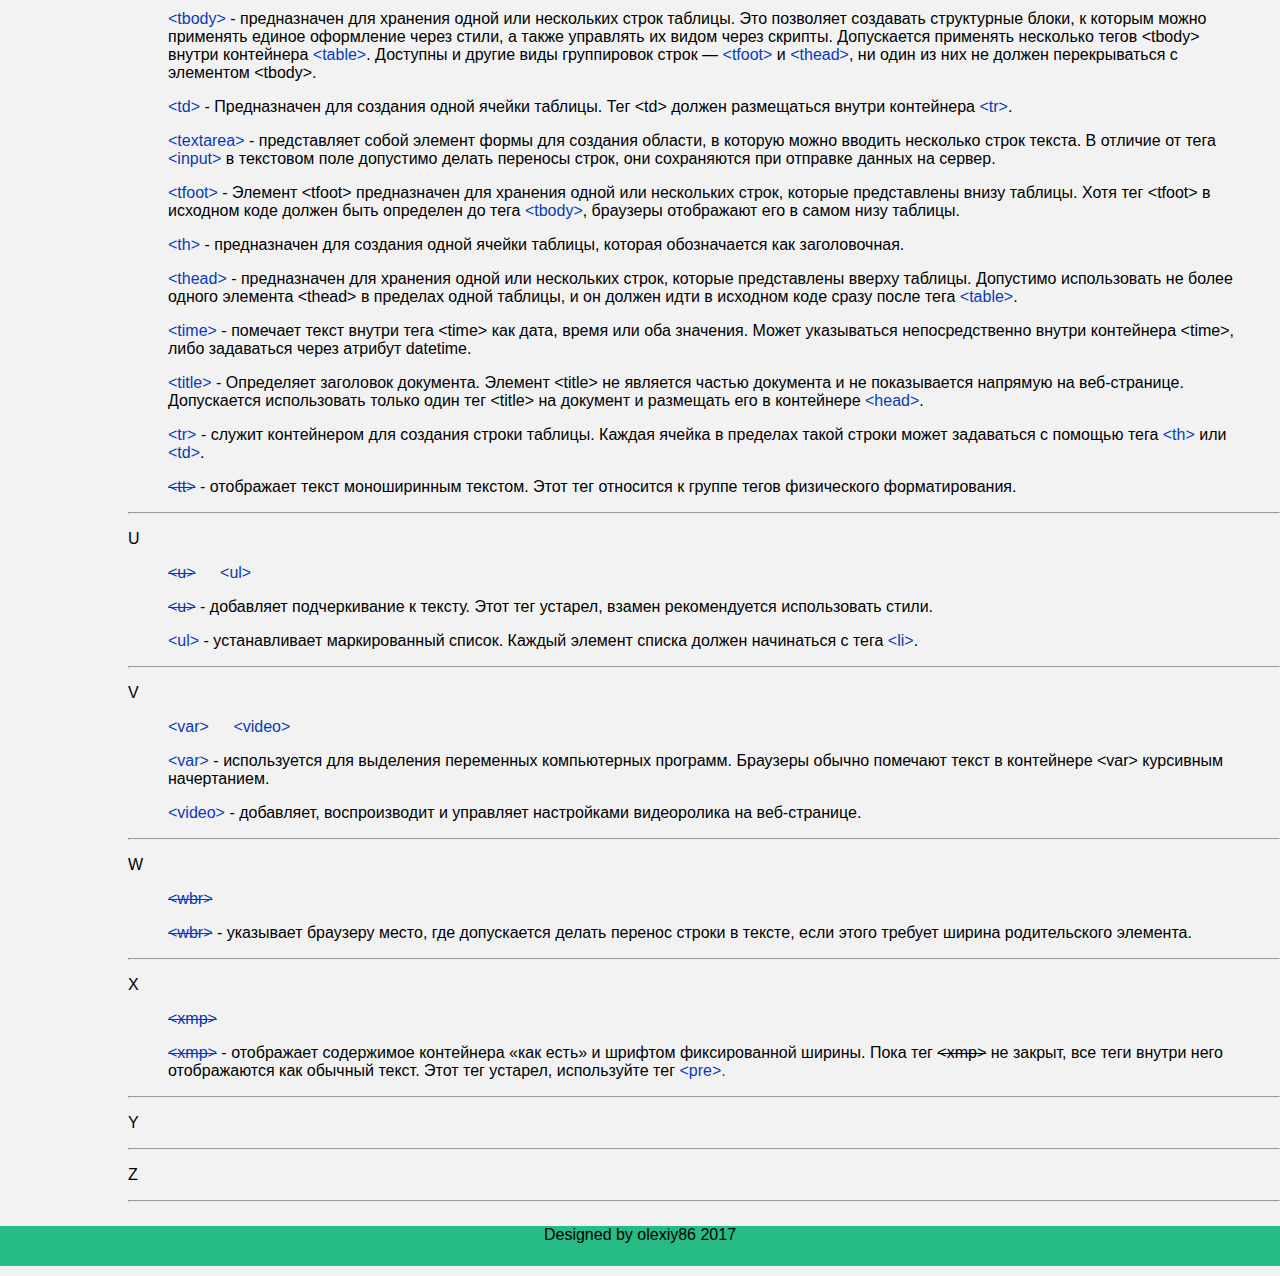
==== commit 3cf2bf12: "add flexbox folder and references" ====
--- a/tag/index.html
+++ b/tag/index.html
@@ -12,11 +12,16 @@
 	<!--	<h2>Теги которые я выучил</h2> -->
 		<ul class="headers_ul">
 			<li class="headers_li">
+                <select class="select_source" onchange="top.location=this.value">
+					<option>Вложения</option>
+                    <option value="http://www.spacelore.dp.ua/flexbox/">FlexBox</option>
+				</select>
 				<select class="select_source" onchange="top.location=this.value">
 					<option>Источники</option>
 					<option value="https://dev.w3.org/html5/html-author/#tags">HTML5 Reference</option>
 					<option value="https://html.spec.whatwg.org/#" class="icon-2">HTML Standart</option>
 					<option value="http://htmlbook.ru/html/">htmlbook.ru/html</option>
+                    <option value="http://frontender.info/a-guide-to-flexbox/">FlexBox</option>
 				</select>
 			</li>
 
--- a/tag/css/style.css
+++ b/tag/css/style.css
@@ -1,28 +1,77 @@
-a{
-	text-decoration: none;
+body{
+	background-color: #f2f2f2;
+	background-image: url(../img/bg2.jpg);
+
+	font-family: Verdana, Geneva, sans-serif;
 	font-size: 12pt;
-	color: hsl(223,93%,38%);
+
+	margin: 0 0 0 0;
+}
+
+header{
+	height: 70px;
+	width: 100%;
+	margin-top: -10px;
+
+	background-color: #01bc78;
+}
+
+main{
+
+	width: 100%;
+	height: calc(100% - 70px);
+	margin-top: 0px;
+
+}
+main::after{
+    visibility: hidden;
+    display: block;
+    content: " ";
+    clear: both;
 }
 
 article{
 
+	width: 90%;
+	height: 100%;
+	float: right;
 }
 
-body{
-	position: absolute;
-	background: #20b2aa;
-	font-family: Verdana, Geneva, sans-serif;
-	font-size: 12pt;
-
-	top: 70px;
-
-	padding-left: 10em;
-	padding-right: 10em;
+nav{
+	position: fixed;
+    font-family: BigNoodleTooOblique;  
+    overflow: auto; 
 }
 
-blockquote{
 
+@media screen and (orientation: portrait) {
+ 	nav{
+		font-size: 2em;
+	}
 }
+
+@media screen and (max-height: 600px){
+    nav{
+      /*  background-color: red; */
+        height: 300px;
+        width: 50px;
+        border: 4px solid;
+        border-radius: 10px;
+        border-color: #71c1e8;
+        
+    }
+    ul{
+    margin-left: -30px;
+}
+}
+
+@media screen and (max-width: 800px){
+    nav{
+        margin-left: -20px;
+    }
+}
+
+
 
 
 
@@ -31,52 +80,43 @@
 	height: 40px;
 	width: 100%;
 	text-align: center;
-	position: fixed;
 	bottom: 0px;
 	left: 0px;
+	background-color: #27BC85;
 }
 
+form{
+	width: 150px;
 
-h2{
-	text-align: center;
 }
 
-header{
-	height: 70px;
-	width: 100%;
-	text-align: center;
-	position: fixed;
-	top: 0px;
-	left: 0px;
-	background: #20b2aa;
+a{
+	text-decoration: none;
+	font-size: 12pt;
+	color: hsl(223,93%,38%); 
+   
+}
 
-}
 
 
 li{
 	list-style-type: none;
-
-
 }
 
 
+.select_source{
 
-nav{
-
-
+	width: 150px;
+	border-radius:5px;
+	border: 1px solid transparent;
 }
 
+#find input[type="text"]{
 
-.nav_ul{
+	width: 150px;
+	border-radius:5px;
+	border: 1px solid transparent;
 
-	left: 10px;
-	top: 20px;
-	bottom: 20px;
-	position: fixed;
-	width: 8%;
-
-	font-size: 12 em;
-	height: 100%;
 }
 
 .fast_find{
@@ -86,46 +126,20 @@
 .fast_find_li{
 	display: inline;
 	margin-right: 20px;
-	
+
+}
+.headers_ul{
+	margin-right: 10px;
+	margin-top: 25px;
+	float: right;
+
 }
 
-.select_source{
-
-	width: 150px;
-
-	border-radius:5px;
-	border: 1px solid transparent;
-
-	position: fixed;
-	top: 20px;
-	right: 220px;
-}
-
-
-#div1{
-
-	position: fixed;
-	top: 70px;
-	bottom: 40px;
-
-	overflow: auto;
+.headers_li{
+	display: inline-block;
 
 
 }
-
-#find input[type="text"]{
-
-	width: 150px;
-
-	position: fixed;
-	top: 20px;
-	right: 40px;
-
-	border-radius:5px;
-	border: 1px solid transparent;
-
-}
-
 
 #up, #down{
 	font-size: 20pt;
@@ -134,3 +148,16 @@
 .red_text{
 	color: red;
 }
+
+.nav_ul{
+	margin-top: 0px;
+}
+
+#arrow_down{
+   margin-left: -4px;
+    transform: rotate(180deg);
+}
+#arrow_up{
+   margin-left: -4px;
+   
+}
